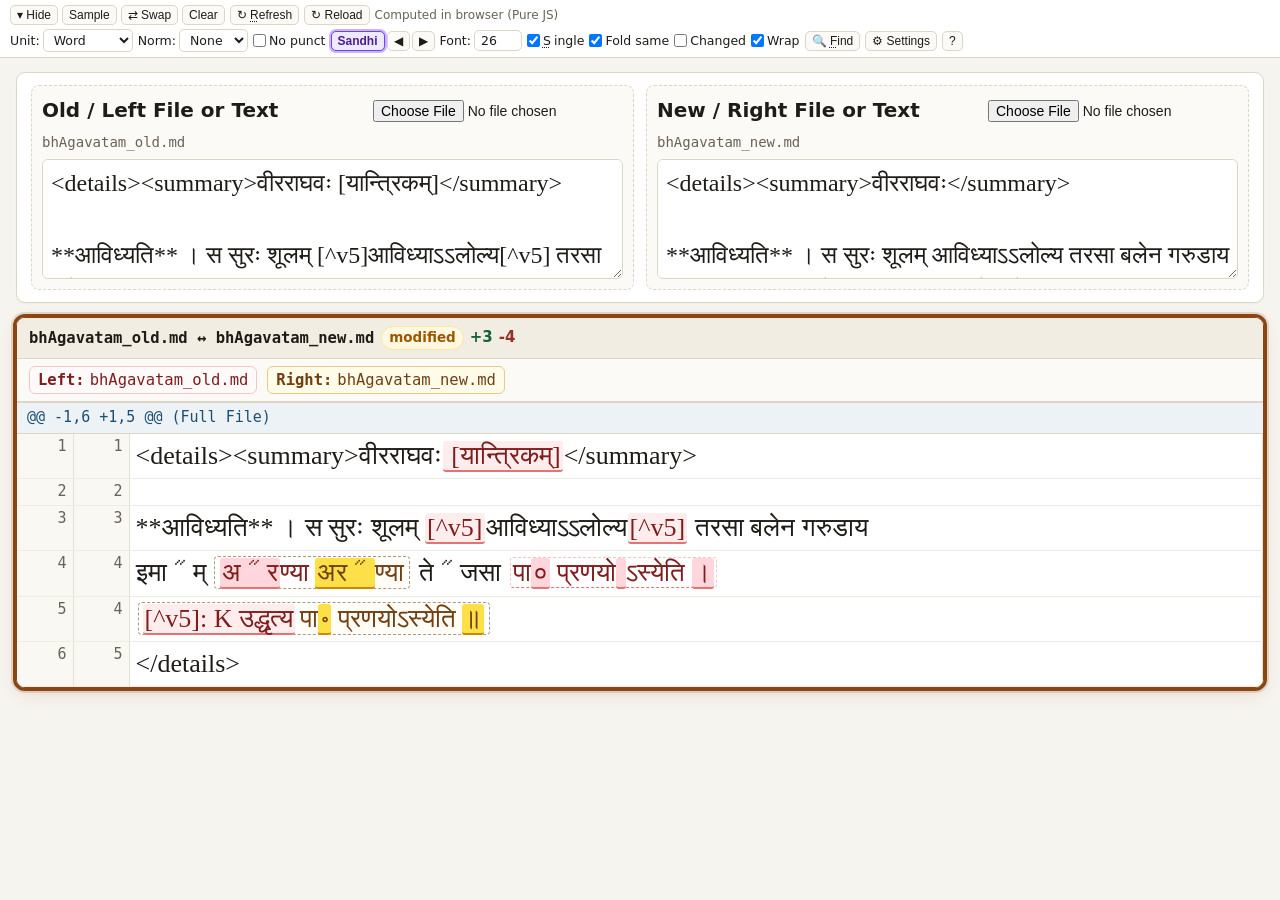
==== docs/local_diff/index.html @ 06fd4829 "Bold keyboard shortcut keys in help drawer across all three tools" ====
<!DOCTYPE html>
<html lang="en">
<head>
<meta charset="utf-8" />
<meta name="viewport" content="width=device-width, initial-scale=1" />
<title>local-diff-san — Sanskrit Local & Git Diff Viewer</title>
<style>
  :root {
    --bg: #f6f4ef;
    --surface: #ffffff;
    --surface-2: #fbfaf7;
    --border: #ddd6c7;
    --text: #1f1c18;
    --muted: #6a6257;
    --accent: #8b4513;
    --accent-soft: #fdf3e7;
    --green: #156236;
    --green-soft: #eafaf1;
    --ins-row: #fefce8;
    --ins-char: #fef3c7;
    --ins-word-base: #fffdf5;
    --ins-char-sub: #fde047;
    --ins-border: #ca8a04;
    --ins-word-border: #e6cc80;
    --ins-text: #713f12;
    --red: #943126;
    --red-soft: #fdeeee;
    --red-row: #fffafa;
    --red-char: #ffeded;
    --del-word-base: #fffdfd;
    --del-char-sub: #ffd6db;
    --del-border: #e57373;
    --del-word-border: #f3c6c6;
    --del-text: #7f1d1d;
    --sandhi-char: #ede9fe;
    --sandhi-word-base: #f5f3ff;
    --sandhi-char-sub: #ddd6fe;
    --sandhi-border: #7c3aed;
    --sandhi-word-border: #c4b5fd;
    --sandhi-text: #4c1d95;
    --amber: #9c5700;
    --amber-soft: #fff8e1;
    --blue: #1b4f72;
    --blue-soft: #ebf5fb;
    --dev: "Adishila SanVedic", "Tiro Devanagari Sanskrit", "Noto Sans Devanagari", "Annapurna SIL", serif;
    --dev-font-size: 26px;
  }
  * { box-sizing: border-box; }
  body {
    margin: 0;
    background: var(--bg);
    color: var(--text);
    font-family: system-ui, -apple-system, "Segoe UI", Roboto, sans-serif;
    font-size: 20px;
    line-height: 1.45;
    display: flex;
    flex-direction: column;
    height: 100vh;
    overflow: hidden;
  }
  header {
    background: var(--surface);
    border-bottom: 1px solid var(--border);
    padding: 5px 10px;
    display: flex;
    flex-direction: column;
    gap: 4px;
    flex-shrink: 0;
    font-size: 13px;
    line-height: 1.25;
  }
  .row { display: flex; align-items: center; gap: 8px; flex-wrap: wrap; }
  header .row { gap: 5px; }
  header label {
    display: inline-flex;
    align-items: center;
    gap: 3px;
    font-size: 12.5px;
    white-space: nowrap;
  }
  header input[type="checkbox"] { margin: 0; }
  input[type="text"], input[type="number"], select, textarea {
    padding: 5px 8px;
    border: 1px solid var(--border);
    border-radius: 6px;
    background: #fff;
    color: var(--text);
    font-size: 18px;
    font-family: inherit;
  }
  header input[type="text"], header input[type="number"], header select {
    padding: 2px 6px;
    font-size: 12.5px;
    border-radius: 5px;
  }
  button {
    padding: 6px 12px;
    border: 1px solid var(--border);
    border-radius: 6px;
    background: var(--surface-2);
    color: var(--text);
    cursor: pointer;
    font-size: 17px;
    font-weight: 500;
  }
  button:hover:not(:disabled) { background: #efeae0; }
  button:disabled { opacity: 0.55; cursor: not-allowed; }
  button.primary { background: var(--accent); color: #fff; border-color: var(--accent); }
  button.primary:hover:not(:disabled) { background: #70360d; }
  button.green { background: var(--green); color: #fff; border-color: var(--green); }
  button.green:hover:not(:disabled) { background: #104b29; }
  button.danger { background: var(--red); color: #fff; border-color: var(--red); }
  button.danger:hover:not(:disabled) { background: #74251c; }
  button.small { padding: 4px 9px; font-size: 15.5px; }
  button.active { box-shadow: 0 0 0 2px var(--accent); background: var(--accent-soft); }
  header button {
    padding: 3px 7px;
    font-size: 12.5px;
    border-radius: 5px;
    white-space: nowrap;
  }
  header button.small { padding: 2px 6px; font-size: 12px; }

  .pill {
    display: inline-flex;
    align-items: center;
    gap: 4px;
    padding: 2px 9px;
    border-radius: 999px;
    font-size: 15px;
    font-weight: 600;
    border: 1px solid var(--border);
    background: var(--surface-2);
    color: var(--text);
  }
  header .pill, header button.filter-pill, header .checked-until-pill {
    padding: 2px 7px;
    font-size: 12px;
    white-space: nowrap;
  }
  header .kbd-hint { font-size: 10px; padding: 0 3px; }
  header #statusText {
    font-size: 12px !important;
    flex: 1 1 40px;
    min-width: 0;
    overflow: hidden;
    text-overflow: ellipsis;
    white-space: nowrap;
  }
  header #statusText:empty { display: none; }
  .pill-green { background: var(--green-soft); color: var(--green); border-color: #a9dfbf; }
  .pill-red { background: var(--red-soft); color: var(--red); border-color: #f5b7b1; }
  .pill-amber { background: var(--amber-soft); color: var(--amber); border-color: #f9e79f; }
  .pill-blue { background: var(--blue-soft); color: var(--blue); border-color: #aed6f1; }
  .kbd-hint {
    font-size: 13px;
    font-family: monospace;
    color: var(--muted);
    background: rgba(0,0,0,0.05);
    padding: 1px 4px;
    border-radius: 3px;
  }

  .workspace {
    display: grid;
    grid-template-columns: 375px minmax(0, 1fr);
    flex: 1;
    min-height: 0;
  }
  aside.sidebar {
    background: var(--surface);
    border-right: 1px solid var(--border);
    display: flex;
    flex-direction: column;
    min-height: 0;
    overflow: hidden;
  }
  .sidebar-section {
    display: flex;
    flex-direction: column;
    min-height: 0;
    padding: 10px;
    gap: 6px;
  }
  .scroll-list {
    overflow-y: auto;
    display: flex;
    flex-direction: column;
    gap: 5px;
    min-height: 0;
    flex: 1;
  }
  .pane-title {
    font-size: 16px;
    font-weight: 700;
    text-transform: uppercase;
    letter-spacing: 0.04em;
    color: var(--muted);
    display: flex;
    justify-content: space-between;
    align-items: center;
  }
  .pr-item, .file-item {
    padding: 7px 9px;
    border-radius: 7px;
    border: 1px solid var(--border);
    background: var(--surface-2);
    cursor: pointer;
    display: flex;
    flex-direction: column;
    gap: 3px;
  }
  .pr-item:hover, .file-item:hover { background: #f2ede2; }
  .pr-item.active, .file-item.active {
    background: var(--accent-soft);
    border-color: var(--accent);
    box-shadow: inset 4px 0 0 var(--accent);
  }
  .file-tree-dir {
    display: flex;
    flex-direction: column;
    gap: 3px;
  }
  .file-tree-dir > summary {
    list-style: none;
    cursor: pointer;
    display: flex;
    align-items: baseline;
    gap: 5px;
    padding: 3px 6px;
    border-radius: 6px;
    font-family: ui-monospace, SFMono-Regular, Menlo, Consolas, monospace;
    font-size: 13.5px;
    font-weight: 700;
    color: var(--muted);
    background: var(--surface-2);
    border: 1px solid #ebe4d5;
    word-break: break-all;
    user-select: none;
  }
  .file-tree-dir.file-tree-root > summary {
    color: var(--blue);
    background: #f3f7fb;
    border-color: #d6e4f2;
  }
  .file-tree-dir > summary:hover { background: #efeae0; }
  .file-tree-dir > summary::-webkit-details-marker { display: none; }
  .file-tree-caret {
    display: inline-block;
    font-size: 11px;
    flex-shrink: 0;
    transition: transform 0.12s ease;
  }
  .file-tree-dir[open] > summary > .file-tree-caret { transform: rotate(90deg); }
  .file-tree-count {
    margin-left: auto;
    font-size: 11.5px;
    font-weight: 600;
    color: var(--muted);
    flex-shrink: 0;
  }
  .file-tree-children {
    margin-left: 7px;
    padding-left: 7px;
    border-left: 1.5px solid #e2dac9;
    display: flex;
    flex-direction: column;
    gap: 4px;
    margin-top: 3px;
  }
  u.sc-key {
    text-decoration: underline dotted currentColor;
    text-decoration-thickness: 1.2px;
    text-underline-offset: 2px;
  }
  body.mod-alt-down u.sc-key.sc-alt,
  body.mod-ctrl-down u.sc-key.sc-ctrl {
    text-decoration: underline solid currentColor;
    text-decoration-thickness: 2.5px;
    background: rgba(139, 69, 19, 0.16);
    border-radius: 2px;
    font-weight: 800;
    padding: 0 1px;
  }
  button.primary u.sc-key,
  button.green u.sc-key,
  button.danger u.sc-key {
    text-decoration-color: rgba(255, 255, 255, 0.85);
  }
  body.mod-alt-down button.primary u.sc-key.sc-alt,
  body.mod-alt-down button.green u.sc-key.sc-alt,
  body.mod-alt-down button.danger u.sc-key.sc-alt,
  body.mod-ctrl-down button.primary u.sc-key.sc-ctrl,
  body.mod-ctrl-down button.green u.sc-key.sc-ctrl,
  body.mod-ctrl-down button.danger u.sc-key.sc-ctrl {
    background: rgba(255, 255, 255, 0.28);
    text-decoration-color: #ffffff;
  }
  body.mod-alt-down:not(.mod-ctrl-down) u.sc-key.sc-ctrl:not(.sc-alt),
  body.mod-ctrl-down:not(.mod-alt-down) u.sc-key.sc-alt:not(.sc-ctrl) {
    text-decoration: none;
  }
  .pr-item-meta, .file-item-meta {
    font-size: 15px;
    color: var(--muted);
    display: flex;
    gap: 6px;
    flex-wrap: wrap;
    align-items: center;
  }
  .mono { font-family: ui-monospace, SFMono-Regular, Menlo, Consolas, monospace; }

  main {
    min-width: 0;
    overflow-y: auto;
    padding: 14px 16px;
    display: flex;
    flex-direction: column;
    gap: 14px;
  }
  .card {
    background: var(--surface);
    border: 1px solid var(--border);
    border-radius: 9px;
    padding: 12px 14px;
    box-shadow: 0 1px 2px rgba(0,0,0,0.03);
    display: flex;
    flex-direction: column;
    gap: 10px;
  }
  .error-banner {
    background: var(--red-soft);
    border: 1px solid #f5b7b1;
    color: var(--red);
    border-radius: 7px;
    padding: 8px 12px;
    font-size: 17px;
    display: none;
  }

  .file-card {
    background: var(--surface);
    border: 1px solid var(--border);
    border-radius: 9px;
    overflow: hidden;
    transition: box-shadow 0.12s ease, border-color 0.12s ease;
  }
  .file-card.focused {
    border-color: var(--accent);
    outline: 3px solid var(--accent);
    box-shadow: 0 0 0 5px rgba(139, 69, 19, 0.16), 0 6px 18px rgba(139, 69, 19, 0.14);
  }
  .active-badge {
    display: none;
    align-items: center;
    padding: 1px 8px;
    border-radius: 999px;
    background: var(--accent);
    color: #fff;
    font-family: system-ui, sans-serif;
    font-size: 13px;
    font-weight: 700;
    letter-spacing: 0.04em;
    text-transform: uppercase;
  }
  .file-card.focused .active-badge { display: inline-flex; }
  .file-card-header {
    background: #f2ede2;
    padding: 8px 12px;
    border-bottom: 1px solid var(--border);
    display: flex;
    justify-content: space-between;
    align-items: center;
    gap: 10px;
    flex-wrap: wrap;
  }
  .file-card.collapsed .file-card-body { display: none; }

  .hunk-bar {
    background: #edf2f7;
    color: var(--blue);
    font-family: ui-monospace, SFMono-Regular, Menlo, Consolas, monospace;
    font-size: 15px;
    padding: 4px 10px;
    border-top: 1px solid var(--border);
    border-bottom: 1px solid var(--border);
  }

  table.diff-table {
    width: 100%;
    border-collapse: collapse;
    table-layout: fixed;
  }
  table.diff-table col.col-num { width: 58px; }
  table.diff-table col.col-code { width: calc(50% - 58px); }

  table.diff-table td {
    vertical-align: top;
    border-bottom: 1px solid #f0ebe0;
    padding: 2px 6px;
  }
  td.ln {
    font-family: ui-monospace, SFMono-Regular, Menlo, Consolas, monospace;
    font-size: 15px;
    color: var(--muted);
    text-align: right;
    user-select: none;
    background: #faf8f3;
    border-right: 1px solid #e7e1d3;
  }
  td.ln.clickable { cursor: pointer; }
  td.ln.clickable:hover { background: var(--accent-soft); color: var(--accent); font-weight: 700; }
  td.code-cell {
    font-family: var(--dev);
    font-size: var(--dev-font-size);
    line-height: 1.55;
    border-right: 1px solid #e7e1d3;
    overflow-wrap: anywhere;
  }
  .wrap-on td.code-cell { white-space: pre-wrap; }
  .wrap-off td.code-cell { white-space: pre; overflow-x: auto; }
  td.act-cell {
    text-align: center;
    background: #faf8f3;
    padding: 2px;
  }

  tr.diff-row-context td.code-cell { background: #ffffff; }
  tr.diff-row-modify td.lhs-cell { background: var(--red-row); }
  tr.diff-row-modify td.rhs-cell { background: var(--ins-row); }
  tr.diff-row-del td.lhs-cell { background: var(--red-row); color: var(--del-text); }
  tr.diff-row-add td.rhs-cell { background: var(--ins-row); color: var(--ins-text); }
  td.diff-empty {
    background: repeating-linear-gradient(
      -45deg,
      #f6f4ef,
      #f6f4ef 6px,
      #efece4 6px,
      #efece4 12px
    );
  }

  .ch-del {
    background: var(--red-char);
    color: var(--del-text);
    border-bottom: 2px solid var(--del-border);
    border-radius: 3px;
    padding: 0 2px;
    margin: 0 1px;
  }
  .ch-ins {
    background: var(--ins-char);
    color: var(--ins-text);
    border-bottom: 2px solid var(--ins-border);
    border-radius: 3px;
    padding: 0 2px;
    margin: 0 1px;
  }
  .ch-del.ch-has-sub {
    background: var(--del-word-base);
    border: 1px dashed var(--del-word-border);
    border-bottom: 1.5px dashed var(--del-border);
    margin: 0 3px;
  }
  .ch-ins.ch-has-sub {
    background: var(--ins-word-base);
    border: 1px dashed var(--ins-word-border);
    border-bottom: 1.5px dashed var(--ins-border);
    margin: 0 3px;
  }
  .ch-del .ch-sub {
    background: var(--del-char-sub);
    color: var(--del-text);
    border-bottom: 2.5px solid var(--del-border);
    border-radius: 3px;
    padding: 0 2px;
  }
  .ch-ins .ch-sub {
    background: var(--ins-char-sub);
    color: var(--ins-text);
    border-bottom: 2.5px solid var(--ins-border);
    border-radius: 3px;
    padding: 0 2px;
  }
  .ch-del.ch-sandhi,
  .ch-ins.ch-sandhi,
  .ch-sandhi {
    background: var(--sandhi-char);
    color: var(--sandhi-text);
    border-bottom: 2px solid var(--sandhi-border);
    border-radius: 3px;
    padding: 0 3px;
    margin: 0 1px;
  }
  .ch-del.ch-has-sub.ch-sandhi,
  .ch-ins.ch-has-sub.ch-sandhi,
  .ch-sandhi.ch-has-sub {
    background: var(--sandhi-word-base);
    color: var(--sandhi-text);
    border: 1px dashed var(--sandhi-word-border);
    border-bottom: 1.5px dashed var(--sandhi-border);
    margin: 0 3px;
  }
  .ch-sandhi .ch-sub {
    background: var(--sandhi-char-sub);
    color: var(--sandhi-text);
    border-bottom: 2.5px solid var(--sandhi-border);
    border-radius: 3px;
    padding: 0 2px;
  }
  .ch-pair {
    display: inline;
    border: 1.5px dashed #a89982;
    border-radius: 4px;
    padding: 1px 3px;
    margin: 0 2px;
    background: rgba(255, 255, 255, 0.45);
  }
  .ch-pair.ch-sandhi {
    background: var(--sandhi-word-base);
    border-color: var(--sandhi-border);
  }
  .ch-pair .ch-del.ch-has-sub,
  .ch-pair .ch-ins.ch-has-sub,
  .ch-pair .ch-sandhi.ch-has-sub {
    border: none;
    margin: 0 1px;
    padding: 0 1px;
  }
  .ch-pair > .ch-del + .ch-ins,
  .ch-pair > .ch-del + .nl-badge,
  .ch-pair > .nl-badge + .ch-ins {
    margin-left: 3px;
  }
  tr.diff-row-selected > td {
    box-shadow: inset 0 2px 0 var(--accent), inset 0 -2px 0 var(--accent);
  }
  tr.diff-row-selected > td.ln {
    background: #f6e7cf;
    color: var(--accent);
    font-weight: 700;
  }
  .nl-badge {
    display: inline-block;
    font-family: ui-monospace, monospace;
    font-size: 14px;
    font-weight: 700;
    border-radius: 3px;
    padding: 0 3px;
    margin: 0 2px;
    vertical-align: middle;
  }
  .nl-del { background: var(--red-char); color: var(--del-text); }
  .nl-ins { background: var(--ins-char); color: var(--ins-text); }
  table.diff-table-single col.col-num { width: 56px; }
  table.diff-table-single col.col-single-code { width: calc(100% - 112px); }
  tr.single-row-modify td.single-code-cell { background: #ffffff; border-right: 1px solid #e7e1d3; }
  tr.single-row-del td.single-code-cell { background: var(--red-row); color: var(--del-text); border-right: 1px solid #e7e1d3; }
  tr.single-row-add td.single-code-cell { background: var(--ins-row); color: var(--ins-text); border-right: 1px solid #e7e1d3; }
  tr.single-row-context td.single-code-cell { background: #ffffff; border-right: 1px solid #e7e1d3; }
  .ch-inv {
    display: inline-block;
    font-family: ui-monospace, monospace;
    font-size: 13px;
    font-weight: 700;
    background: var(--amber-soft);
    color: var(--amber);
    border: 1px solid #d97706;
    border-radius: 3px;
    padding: 0 3px;
    vertical-align: middle;
  }
  tr.diff-gap-row { cursor: pointer; }
  tr.diff-gap-row td {
    background: #f2ede2;
    border-top: 1px dashed var(--border);
    border-bottom: 1px dashed var(--border);
    padding: 5px 10px;
    color: var(--muted);
    font-size: 15px;
    transition: background 0.12s, color 0.12s;
  }
  tr.diff-gap-row:hover td {
    background: var(--accent-soft);
    color: var(--accent);
  }
  .diff-gap-bar {
    display: flex;
    align-items: center;
    justify-content: space-between;
    gap: 10px;
    flex-wrap: wrap;
    user-select: none;
  }

  .settings-drawer {
    position: fixed;
    top: 78px;
    right: 18px;
    width: 500px;
    max-width: calc(100vw - 28px);
    max-height: calc(100vh - 96px);
    overflow-y: auto;
    background: var(--surface);
    border: 1px solid var(--border);
    border-top: 4px solid var(--accent);
    border-radius: 10px;
    box-shadow: 0 14px 36px rgba(31, 28, 24, 0.22);
    padding: 14px 16px;
    z-index: 1200;
    display: none;
    flex-direction: column;
    gap: 12px;
  }
  .settings-drawer.help-drawer {
    width: 700px;
  }
  #shortcutFooter { line-height: 1.65; }
  #shortcutFooter strong { color: var(--fg); font-weight: 700; }
  .settings-drawer.token-drawer {
    left: 18px;
    right: auto;
    width: auto;
    flex-direction: row;
    flex-wrap: wrap;
    align-items: center;
    gap: 8px;
    padding: 10px 12px;
  }
  .file-header-main {
    display: flex;
    align-items: center;
    gap: 7px;
    flex: 1 1 260px;
    min-width: 0;
    flex-wrap: nowrap;
  }
  .file-title-link, .file-title-text {
    font-weight: 700;
    font-size: 15.5px;
    min-width: 0;
    flex: 0 1 auto;
    overflow: hidden;
    text-overflow: ellipsis;
    white-space: nowrap;
  }
  .file-title-link {
    color: var(--blue);
    text-decoration: none;
  }
  .file-title-link:hover { text-decoration: underline; }
  .file-header-badges {
    display: inline-flex;
    align-items: center;
    gap: 6px;
    flex-shrink: 0;
    white-space: nowrap;
  }
  .file-idea-link {
    font-size: 15px;
    font-weight: 600;
    color: var(--muted);
    text-decoration: none;
    padding: 1px 6px;
    border: 1px solid var(--border);
    border-radius: 5px;
    background: var(--surface-2);
  }
  .file-idea-link:hover {
    color: var(--accent);
    border-color: var(--accent);
    background: var(--accent-soft);
  }
  .chip-path-link {
    color: inherit;
    text-decoration: none;
  }
  .chip-path-link:hover { text-decoration: underline; }
  .settings-preview {
    border: 1px solid var(--border);
    border-radius: 7px;
    overflow: hidden;
    background: #fff;
  }
  .settings-preview-line {
    padding: 6px 10px;
    font-family: var(--dev);
    font-size: calc(var(--dev-font-size) - 2px);
    line-height: 1.5;
  }
  .settings-preview-line.del-sample { background: var(--red-row); color: var(--del-text); border-bottom: 1px solid #f0ebe0; }
  .settings-preview-line.ins-sample { background: var(--ins-row); color: var(--ins-text); border-bottom: 1px solid #f0ebe0; }
  .settings-preview-line.sandhi-sample { background: #ffffff; color: var(--text); }
  .settings-group {
    border: 1px solid var(--border);
    border-radius: 8px;
    background: var(--surface-2);
    padding: 9px 11px;
    display: flex;
    flex-direction: column;
    gap: 7px;
  }
  .settings-group-title {
    font-size: 15px;
    font-weight: 700;
    text-transform: uppercase;
    letter-spacing: 0.04em;
    color: var(--muted);
  }
  .color-picker-row {
    display: flex;
    align-items: center;
    justify-content: space-between;
    gap: 8px;
    font-size: 16px;
  }
  .color-picker-ctrl {
    display: inline-flex;
    align-items: center;
    gap: 8px;
  }
  .color-picker-ctrl input[type="color"] {
    width: 44px;
    height: 30px;
    padding: 1px;
    border: 1px solid var(--border);
    border-radius: 5px;
    background: #fff;
    cursor: pointer;
  }
  .color-hex {
    font-size: 14px;
    color: var(--muted);
    min-width: 70px;
  }
  .about-footer {
    margin-top: 6px;
    padding: 10px 14px;
    border-top: 1px solid var(--border);
    background: var(--surface);
    border-radius: 8px;
    color: var(--muted);
    font-size: 15px;
    line-height: 1.5;
    display: flex;
    flex-direction: column;
    gap: 5px;
  }
  .about-footer a { color: var(--blue); text-decoration: none; font-weight: 500; }
  .about-footer a:hover { text-decoration: underline; }
  .about-footer code {
    font-family: ui-monospace, SFMono-Regular, Menlo, Consolas, monospace;
    font-size: 13.5px;
    background: var(--surface-2);
    border: 1px solid var(--border);
    border-radius: 4px;
    padding: 1px 6px;
    color: var(--text);
  }
  #sandhiHighlightBtn.active {
    background: var(--sandhi-char);
    color: var(--sandhi-text);
    border-color: var(--sandhi-border);
    box-shadow: 0 0 0 2px var(--sandhi-word-border);
    font-weight: 700;
  }
  .diff-ctx-menu {
    position: fixed;
    z-index: 1500;
    min-width: 240px;
    background: var(--surface);
    border: 1px solid var(--border);
    border-top: 3px solid var(--accent);
    border-radius: 8px;
    box-shadow: 0 10px 28px rgba(31, 28, 24, 0.24);
    padding: 5px;
    display: none;
    flex-direction: column;
    gap: 3px;
  }
  .diff-ctx-item {
    width: 100%;
    text-align: left;
    background: transparent;
    border: none;
    border-radius: 6px;
    padding: 7px 11px;
    font-size: 16px;
    font-weight: 500;
    color: var(--text);
    cursor: pointer;
  }
  .diff-ctx-item:hover { background: var(--accent-soft); color: var(--accent); }
  .diff-find-bar {
    position: fixed;
    top: 14px;
    right: 18px;
    z-index: 1400;
    background: var(--surface);
    border: 1px solid var(--border);
    border-top: 3px solid var(--accent);
    border-radius: 9px;
    box-shadow: 0 10px 30px rgba(31, 28, 24, 0.24);
    padding: 7px 10px;
    display: none;
    align-items: center;
    gap: 6px;
    flex-wrap: wrap;
    max-width: calc(100vw - 32px);
  }
  .diff-find-bar input {
    width: 240px;
    font-family: var(--dev);
    font-size: 20px;
    padding: 3px 8px;
  }
  .diff-find-count {
    font-size: 15px;
    color: var(--muted);
    min-width: 58px;
    text-align: center;
  }
  tr.diff-row-find-cur > td {
    outline: 2px solid #f59e0b;
    outline-offset: -2px;
  }
  ::highlight(diff-find) {
    background-color: #fde047;
    color: #1f1c18;
  }
  ::highlight(diff-find-current) {
    background-color: #fb923c;
    color: #1f1c18;
  }
  .diff-focus-cur {
    outline: 2.5px solid #2563eb;
    outline-offset: 2px;
    box-shadow: 0 0 0 4px rgba(37, 99, 235, 0.22);
    border-radius: 4px;
    position: relative;
    z-index: 2;
  }
  .diff-focus-cur:empty {
    display: inline-block;
    min-width: 10px;
    height: 1.1em;
    vertical-align: middle;
  }
  tr.diff-checked-until > td {
    box-shadow: inset 0 2px 0 #15803d, inset 0 -2px 0 #15803d;
    background-color: rgba(22, 163, 74, 0.08);
  }
  tr.diff-checked-until > td:first-child {
    box-shadow: inset 3px 0 0 #15803d, inset 0 2px 0 #15803d, inset 0 -2px 0 #15803d;
  }
  tr.diff-checked-until > td:last-child {
    box-shadow: inset -3px 0 0 #15803d, inset 0 2px 0 #15803d, inset 0 -2px 0 #15803d;
  }
  tr.diff-checked-until > td.ln {
    background: #dcfce7;
    color: #14532d;
    font-weight: 700;
  }
  .diff-checked-token {
    outline: 2.5px solid #15803d;
    outline-offset: 2px;
    box-shadow: 0 0 0 4px rgba(21, 128, 61, 0.22);
    border-radius: 4px;
  }
  .diff-checked-token.diff-focus-cur {
    outline: 2.5px solid #2563eb;
    box-shadow: 0 0 0 3px #15803d, 0 0 0 6px rgba(37, 99, 235, 0.22);
  }
  .checked-until-pill {
    display: none;
    align-items: center;
    gap: 5px;
    padding: 2px 8px;
    border-radius: 999px;
    font-size: 14.5px;
    font-weight: 600;
    background: #dcfce7;
    color: #14532d;
    border: 1.5px solid #15803d;
  }
  .checked-until-jump-btn, .checked-until-clear-btn {
    border: none;
    background: transparent;
    color: inherit;
    padding: 0 3px;
    font-size: inherit;
    font-weight: inherit;
    cursor: pointer;
    line-height: 1.2;
  }
  .checked-until-jump-btn:hover, .checked-until-clear-btn:hover {
    background: rgba(21, 128, 61, 0.14);
    border-radius: 4px;
  }
  td.code-cell .ch-pair,
  td.code-cell .ch-del,
  td.code-cell .ch-ins,
  td.code-cell .nl-del,
  td.code-cell .nl-ins {
    cursor: pointer;
  }
  .diff-box-copied {
    box-shadow: 0 0 0 2px #16a34a !important;
    background: #dcfce7 !important;
    transition: box-shadow 0.15s ease, background 0.15s ease;
  }

  .sidebar-local-files {
    flex: 1;
  }
  .label-pair {
    display: flex;
    gap: 10px;
    flex-wrap: wrap;
    font-size: 15.5px;
    color: var(--muted);
  }
  .label-chip {
    display: inline-flex;
    align-items: center;
    gap: 5px;
    padding: 2px 8px;
    border-radius: 6px;
    border: 1px solid var(--border);
    background: var(--surface);
  }
  .label-chip.left { background: var(--red-row); color: var(--del-text); border-color: var(--del-word-border); }
  .label-chip.right { background: var(--ins-row); color: var(--ins-text); border-color: var(--ins-word-border); }
  .static-inputs-grid {
    display: grid;
    grid-template-columns: minmax(0, 1fr) minmax(0, 1fr);
    gap: 12px;
  }
  @media (max-width: 900px) {
    .static-inputs-grid { grid-template-columns: 1fr; }
  }
  .static-input-card {
    background: var(--surface-2);
    border: 1.5px dashed var(--border);
    border-radius: 8px;
    padding: 10px;
    display: flex;
    flex-direction: column;
    gap: 7px;
  }
  .static-input-card.dragover {
    border-color: var(--accent);
    background: var(--accent-soft);
  }
  .static-textarea {
    width: 100%;
    min-height: 120px;
    resize: vertical;
    font-family: var(--dev);
    font-size: calc(var(--dev-font-size) - 2px);
    line-height: 1.5;
  }
  .workspace.static-no-sidebar {
    grid-template-columns: minmax(0, 1fr);
  }
  table.local-single col.col-num { width: 56px; }
  table.local-single col.col-single-code { width: calc(100% - 112px); }
  table.local-two col.col-num { width: 58px; }
  table.local-two col.col-code { width: calc(50% - 58px); }
</style>
</head>
<body>
<header>
  <div class="row">
    <span id="modeSelectWrap">
      <select id="compareModeSelect" title="Comparison mode" onchange="onCompareModeSwitch()">
        <option value="git">Git vs Rev</option>
        <option value="pair">2 Files</option>
        <option value="texts">Paste / Upload</option>
      </select>
    </span>
    <span id="gitInputsRow" class="row" style="gap:4px;">
      <label>Path: <input id="gitPathInput" type="text" placeholder="file or directory..." style="width:200px;" onkeydown="if(event.key==='Enter') submitCompareSpec()" /></label>
      <label>Rev: <input id="revInput" type="text" value="HEAD" style="width:72px;" onkeydown="if(event.key==='Enter') submitCompareSpec()" /></label>
    </span>
    <span id="pairInputsRow" class="row" style="gap:4px; display:none;">
      <label>Left: <input id="leftPathInput" type="text" placeholder="left file..." style="width:175px;" onkeydown="if(event.key==='Enter') submitCompareSpec()" /></label>
      <label>Right: <input id="rightPathInput" type="text" placeholder="right file..." style="width:175px;" onkeydown="if(event.key==='Enter') submitCompareSpec()" /></label>
    </span>
    <span id="staticActionsRow" class="row" style="gap:4px; display:none;">
      <button id="toggleStaticInputsBtn" class="small" type="button" onclick="toggleStaticInputs()">▾ Hide</button>
      <button id="loadSampleBtn" class="small" type="button" onclick="loadSanskritSample()">Sample</button>
      <button id="swapTextsBtn" class="small" type="button" onclick="swapStaticTexts()">⇄ Swap</button>
      <button id="clearTextsBtn" class="small" type="button" onclick="clearStaticTexts()">Clear</button>
    </span>
    <button id="compareBtn" class="primary" type="button" onclick="submitCompareSpec()">Compare</button>
    <button id="refreshBtn" class="small" type="button" title="Reload diff (Ctrl+R)" onclick="refreshDiff()">↻ <u class="sc-key sc-ctrl">R</u>efresh</button>
    <button id="reloadBtn" class="small" type="button" title="Reload UI" onclick="window.location.reload()">↻ Reload</button>
    <span id="checkedUntilPill" class="checked-until-pill" style="display:none;"></span>
    <span id="statusText" style="color:var(--muted);"></span>
  </div>
  <div class="row">
    <label title="Toggle Word / Char (Grapheme \X) diff unit (Alt+W)">Unit:
      <select id="diffModeSelect" onchange="changeDiffOptions()">
        <option value="word" selected>Word</option>
        <option value="grapheme">Char (\X)</option>
        <option value="codepoint">Codept</option>
      </select>
    </label>
    <label title="Apply Unicode normalization before diffing">Norm:
      <select id="normalizeSelect" onchange="changeDiffOptions()">
        <option value="none" selected>None</option>
        <option value="nfc">NFC</option>
        <option value="nfd">NFD</option>
        <option value="nfkc">NFKC</option>
        <option value="nfkd">NFKD</option>
      </select>
    </label>
    <label style="cursor:pointer;" title="Ignore Unicode punctuation differences">
      <input id="ignorePunctChk" type="checkbox" onchange="changeDiffOptions()" /> No punct
    </label>
    <span class="row" style="gap:2px;">
      <button id="sandhiHighlightBtn" class="small" type="button" title="Highlight interword sandhi changes (e.g. अस्ति इति ↔ अस्तीति) with a special color" onclick="onToggleSandhiHighlight()">Sandhi</button>
      <button id="prevSandhiBtn" class="small" type="button" title="Previous sandhi diff (Alt+Shift+↑)" onclick="jumpSandhiDiff(-1)">◀</button>
      <button id="nextSandhiBtn" class="small" type="button" title="Next sandhi diff (Alt+Shift+↓)" onclick="jumpSandhiDiff(1)">▶</button>
    </span>
    <label title="Editor font size in px — matches VS Code (25) / IntelliJ IDEA (28)">Font: <input id="fontPxInput" type="number" min="14" max="42" value="26" style="width:48px;" onchange="applyEditorFont(this.value, 'local_diff_san_font_px')" /></label>
    <label style="cursor:pointer;" title="Single pane inline word flow (Alt+S)">
      <input id="singlePaneChk" type="checkbox" checked onchange="toggleSinglePane(this.checked)" /> <u class="sc-key sc-alt">S</u>ingle
    </label>
    <label style="cursor:pointer;" title="Collapse long runs of unchanged context lines with expandable gaps">
      <input id="collapseContextChk" type="checkbox" checked onchange="renderWorkspace()" /> Fold same
    </label>
    <label style="cursor:pointer;" title="Show changed lines only">
      <input id="changedOnlyChk" type="checkbox" onchange="renderWorkspace()" /> Changed
    </label>
    <label style="cursor:pointer;" title="Wrap long lines">
      <input id="wrapLinesChk" type="checkbox" checked onchange="renderWorkspace()" /> Wrap
    </label>
    <button id="gdSelectionBtn" class="small" type="button" title="Look up currently selected text in GoldenDict" onclick="lookupSelectedGoldenDict()">📖 GD</button>
    <button id="findBtn" class="small" type="button" title="Find text or combining marks like ँ across spans (Ctrl+F)" onclick="openDiffFindBar()">🔍 <u class="sc-key sc-ctrl">F</u>ind</button>
    <button id="settingsBtn" class="small" type="button" title="Customize deleted and added diff highlight colors" onclick="toggleSettingsPane()">⚙ Settings</button>
    <button id="helpBtn" class="small" type="button" title="About &amp; keyboard shortcuts (?)" onclick="toggleHelpPane()">?</button>
  </div>
</header>
<div id="settingsPane" class="settings-drawer" style="display:none;"></div>
<div id="helpPane" class="settings-drawer help-drawer" style="display:none;">
  <div class="row" style="justify-content:space-between;">
    <strong style="font-size:19px;">local-diff-san — Sanskrit Local &amp; Git Diff Viewer</strong>
    <button id="closeHelpBtn" class="small" type="button" onclick="closeHelpPane()">✕ Close</button>
  </div>
  <div id="shortcutFooter" style="color:var(--muted); font-size:15px; padding:4px 0;"><strong>Shortcuts:</strong> <strong>Hold Alt/Ctrl</strong> Highlight button shortcut letters • <strong>Shift+Click</strong> / <strong>↑</strong>/<strong>↓</strong> Select line • <strong>Tab</strong> / <strong>Shift+Tab</strong> Step diffs • <strong>Ctrl+Space</strong> Checked until here • <strong>Click diff box</strong> Copy OLD/NEW • <strong>Right-click</strong> Copy diff • <strong>Ctrl+F</strong> Find (supports ँ) • <strong>Ctrl+G</strong> / <strong>Ctrl+Shift+G</strong> Next/Prev find • <strong>Alt+W</strong> Word/Char diff • <strong>PgUp</strong>/<strong>PgDn</strong> Page &amp; select first line • <strong>Ctrl+PgUp</strong>/<strong>PgDn</strong> Prev/Next file in left pane • <strong>Alt+↑</strong>/<strong>↓</strong> Prev/Next diff line • <strong>Alt+Shift+↑</strong>/<strong>↓</strong> Prev/Next sandhi diff • <strong>Alt+S</strong> Single/2-Pane • <strong>Ctrl+R</strong> Refresh • <strong>j</strong>/<strong>k</strong> Navigate files • <strong>?</strong> About/Shortcuts • <strong>Esc</strong> Close bar/panel</div>
  <footer id="aboutFooter" class="about-footer">
    <div>
      <strong>diff_san</strong> (<a href="https://github.com/sanskrit-coders/diff_san" target="_blank" rel="noopener noreferrer">github.com/sanskrit-coders/diff_san</a>) —
      Sanskrit &amp; Indic <strong>character-level</strong>, <strong>Vedic grapheme (<code>\X</code>)</strong>, and <strong>single-pane inline word-flow</strong> diff viewer with intra-word highlights across reflowed lines, optional 2-pane LHS/RHS mode, Unicode normalization, punctuation-ignore mode, and expandable context lines. Runs locally in pure JS with zero server uploads.
    </div>
    <div>
      Python / CLI packages on PyPI:
      <a href="https://pypi.org/project/local-diff-san/" target="_blank" rel="noopener noreferrer"><code>pip install local-diff-san</code></a> (compare local files or Git <code>HEAD</code> revisions)
      · <a href="https://pypi.org/project/pull-requests-san/" target="_blank" rel="noopener noreferrer"><code>pip install pull_requests_san</code></a> (GitHub PR reviewer)
      · Web apps: <a href="https://sanskrit-coders.github.io/diff_san/" rel="noopener noreferrer">All <code>diff_san</code> tools</a>
      · <a href="https://sanskrit-coders.github.io/diff_san/pull_requests/" rel="noopener noreferrer">GitHub PR Diff Viewer</a>.
    </div>
  </footer>
</div>

<div id="workspaceEl" class="workspace">
  <aside id="sidebarEl" class="sidebar">
    <div class="sidebar-section sidebar-local-files">
      <div class="pane-title">
        <span>Compared Files (<span id="fileCountLabel">0</span>)</span>
        <button class="small" type="button" onclick="refreshDiff()">↻</button>
      </div>
      <div id="fileList" class="scroll-list"></div>
    </div>
  </aside>

  <main id="mainPane">
    <div id="errorBanner" class="error-banner"></div>
    <div id="staticTextInputsPanel" class="card" style="display:none;">
      <div class="static-inputs-grid">
        <div class="static-input-card" ondragover="event.preventDefault(); this.classList.add('dragover')" ondragleave="this.classList.remove('dragover')" ondrop="handleDropFile(event, 'left')">
          <div class="row" style="justify-content:space-between;">
            <strong>Old / Left File or Text</strong>
            <input id="staticLeftFile" type="file" onchange="handlePickFile(this, 'left')" style="max-width:250px; font-size:14px;" />
          </div>
          <div class="mono" id="staticLeftLabel" style="font-size:14px; color:var(--muted);">left.md (paste text or upload / drop a file)</div>
          <textarea id="staticLeftText" class="static-textarea" placeholder="Paste or drop left/old Sanskrit text..." oninput="scheduleStaticDiff()"></textarea>
        </div>
        <div class="static-input-card" ondragover="event.preventDefault(); this.classList.add('dragover')" ondragleave="this.classList.remove('dragover')" ondrop="handleDropFile(event, 'right')">
          <div class="row" style="justify-content:space-between;">
            <strong>New / Right File or Text</strong>
            <input id="staticRightFile" type="file" onchange="handlePickFile(this, 'right')" style="max-width:250px; font-size:14px;" />
          </div>
          <div class="mono" id="staticRightLabel" style="font-size:14px; color:var(--muted);">right.md (paste text or upload / drop a file)</div>
          <textarea id="staticRightText" class="static-textarea" placeholder="Paste or drop right/new Sanskrit text..." oninput="scheduleStaticDiff()"></textarea>
        </div>
      </div>
    </div>
    <div id="diffContainer">
      <div class="card">Loading diff...</div>
    </div>
  </main>
</div>

<script>
(function (globalScope) {
  "use strict";

  const VALID_DIFF_MODES = ["grapheme", "codepoint", "word"];
  const VALID_NORMALIZATIONS = ["none", "nfc", "nfd", "nfkc", "nfkd"];
  const PUNCT_KEY = "\x00punct\x00";
  const VEDIC_MARK_ONLY_RE = /^[\u1cd3\u0951-\u0954\u1cd0-\u1ce8\u1ced\u1cf4\u1cf8\u1cf9\u0300-\u036f]+$/;
  const WORD_TOKEN_RE = /[^\S\n]+|\n|\S+/g;
  const _GRAPHEME_SEGMENTER = (typeof Intl !== "undefined" && Intl.Segmenter)
    ? new Intl.Segmenter("und", { granularity: "grapheme" })
    : null;

  function applyNormalization(text, form = "none") {
    const norm = String(form || "none").trim().toLowerCase();
    if (!VALID_NORMALIZATIONS.includes(norm)) {
      throw new Error(`Unsupported normalization ${JSON.stringify(form)}; expected one of ${VALID_NORMALIZATIONS.join(", ")}`);
    }
    if (!text || norm === "none") return text || "";
    return String(text).normalize(norm.toUpperCase());
  }

  function stripPunctuation(text) {
    if (!text) return text || "";
    return String(text).replace(/\p{P}+/gu, "");
  }

  function tokenizeForDiff(text, mode = "grapheme") {
    if (!text) return [];
    const s = String(text);
    if (mode === "codepoint") return Array.from(s);
    if (mode === "word") return s.match(WORD_TOKEN_RE) || [];
    if (!_GRAPHEME_SEGMENTER) return Array.from(s);
    const out = [];
    for (const seg of _GRAPHEME_SEGMENTER.segment(s)) {
      const t = seg.segment;
      if (out.length && VEDIC_MARK_ONLY_RE.test(t)) {
        out[out.length - 1] += t;
      } else {
        out.push(t);
      }
    }
    return out;
  }

  function _mergeSegments(segs) {
    const merged = [];
    for (const seg of (segs || [])) {
      const txt = seg && seg.text ? String(seg.text) : "";
      if (!txt) continue;
      if (merged.length && merged[merged.length - 1].op === seg.op) {
        merged[merged.length - 1].text += txt;
      } else {
        const copy = { op: seg.op, text: txt };
        if (seg.sub_segments) copy.sub_segments = seg.sub_segments;
        merged.push(copy);
      }
    }
    return merged;
  }

  function _trimCommonEdges(lhsToks, rhsToks) {
    let pref = 0;
    const minLen = Math.min(lhsToks.length, rhsToks.length);
    while (pref < minLen && lhsToks[pref] === rhsToks[pref]) pref += 1;
    let suff = 0;
    while (suff < (minLen - pref) && lhsToks[lhsToks.length - 1 - suff] === rhsToks[rhsToks.length - 1 - suff]) {
      suff += 1;
    }
    return [pref, suff];
  }

  function _lcsMatchesDp(a, aStart, aEnd, b, bStart, bEnd) {
    const m = aEnd - aStart;
    const n = bEnd - bStart;
    const stride = n + 1;
    const dp = new Int32Array((m + 1) * stride);
    for (let i = m - 1; i >= 0; i--) {
      const aVal = a[aStart + i];
      const rowOff = i * stride;
      const nextOff = (i + 1) * stride;
      for (let j = n - 1; j >= 0; j--) {
        if (aVal === b[bStart + j]) {
          dp[rowOff + j] = 1 + dp[nextOff + j + 1];
        } else {
          const down = dp[nextOff + j];
          const right = dp[rowOff + j + 1];
          dp[rowOff + j] = down >= right ? down : right;
        }
      }
    }
    const matches = [];
    let i = 0;
    let j = 0;
    while (i < m && j < n) {
      if (a[aStart + i] === b[bStart + j]) {
        matches.push([aStart + i, bStart + j]);
        i += 1;
        j += 1;
      } else if (dp[(i + 1) * stride + j] >= dp[i * stride + j + 1]) {
        i += 1;
      } else {
        j += 1;
      }
    }
    return matches;
  }

  function _uniqueAnchorMatches(a, aStart, aEnd, b, bStart, bEnd) {
    const aCounts = new Map();
    const aPos = new Map();
    for (let i = aStart; i < aEnd; i++) {
      const k = a[i];
      aCounts.set(k, (aCounts.get(k) || 0) + 1);
      aPos.set(k, i);
    }
    const bCounts = new Map();
    const bPos = new Map();
    for (let j = bStart; j < bEnd; j++) {
      const k = b[j];
      bCounts.set(k, (bCounts.get(k) || 0) + 1);
      bPos.set(k, j);
    }
    const cands = [];
    for (const [k, cnt] of aCounts.entries()) {
      if (cnt === 1 && bCounts.get(k) === 1) {
        cands.push([aPos.get(k), bPos.get(k)]);
      }
    }
    if (!cands.length) return [];
    cands.sort((x, y) => x[0] - y[0]);
    // Longest increasing subsequence on b index
    const tails = [];
    const tailCands = [];
    const prev = new Int32Array(cands.length);
    prev.fill(-1);
    for (let idx = 0; idx < cands.length; idx++) {
      const bIdx = cands[idx][1];
      let lo = 0;
      let hi = tails.length;
      while (lo < hi) {
        const mid = (lo + hi) >> 1;
        if (tails[mid] < bIdx) lo = mid + 1;
        else hi = mid;
      }
      tails[lo] = bIdx;
      tailCands[lo] = idx;
      if (lo > 0) prev[idx] = tailCands[lo - 1];
    }
    const lis = [];
    let cur = tailCands[tailCands.length - 1];
    while (cur !== -1) {
      lis.push(cands[cur]);
      cur = prev[cur];
    }
    lis.reverse();
    return lis;
  }

  function _collectMatchesRange(a, aStart, aEnd, b, bStart, bEnd, out) {
    while (aStart < aEnd && bStart < bEnd && a[aStart] === b[bStart]) {
      out.push([aStart, bStart]);
      aStart += 1;
      bStart += 1;
    }
    const tail = [];
    while (aEnd > aStart && bEnd > bStart && a[aEnd - 1] === b[bEnd - 1]) {
      aEnd -= 1;
      bEnd -= 1;
      tail.push([aEnd, bEnd]);
    }
    const m = aEnd - aStart;
    const n = bEnd - bStart;
    if (m > 0 && n > 0) {
      if (m * n <= 160000) {
        for (const pt of _lcsMatchesDp(a, aStart, aEnd, b, bStart, bEnd)) out.push(pt);
      } else {
        const anchors = _uniqueAnchorMatches(a, aStart, aEnd, b, bStart, bEnd);
        if (anchors.length) {
          let pa = aStart;
          let pb = bStart;
          for (const [ai, bi] of anchors) {
            _collectMatchesRange(a, pa, ai, b, pb, bi, out);
            out.push([ai, bi]);
            pa = ai + 1;
            pb = bi + 1;
          }
          _collectMatchesRange(a, pa, aEnd, b, pb, bEnd, out);
        } else {
          // Greedy hash fallback on very large unanchored slices
          const bMap = new Map();
          for (let j = bStart; j < bEnd; j++) {
            const k = b[j];
            if (!bMap.has(k)) bMap.set(k, []);
            bMap.get(k).push(j);
          }
          let curB = bStart;
          for (let i = aStart; i < aEnd; i++) {
            const lst = bMap.get(a[i]);
            if (!lst) continue;
            for (const j of lst) {
              if (j >= curB) {
                out.push([i, j]);
                curB = j + 1;
                break;
              }
            }
          }
        }
      }
    }
    for (let k = tail.length - 1; k >= 0; k--) out.push(tail[k]);
  }

  function sequenceOpcodes(a, b) {
    const matches = [];
    _collectMatchesRange(a, 0, a.length, b, 0, b.length, matches);
    matches.push([a.length, b.length]);
    const opcodes = [];
    let i = 0;
    let j = 0;
    for (const [ai, bi] of matches) {
      let tag = "";
      if (i < ai && j < bi) tag = "replace";
      else if (i < ai) tag = "delete";
      else if (j < bi) tag = "insert";
      if (tag) opcodes.push([tag, i, ai, j, bi]);
      i = ai;
      j = bi;
      if (ai < a.length) {
        let endA = ai;
        let endB = bi;
        // coalescing occurs cleanly per match, merge adjacent equal below
        opcodes.push(["equal", ai, ai + 1, bi, bi + 1]);
        i = ai + 1;
        j = bi + 1;
      }
    }
    const merged = [];
    for (const op of opcodes) {
      if (merged.length && merged[merged.length - 1][0] === "equal" && op[0] === "equal" &&
          merged[merged.length - 1][2] === op[1] && merged[merged.length - 1][4] === op[3]) {
        merged[merged.length - 1][2] = op[2];
        merged[merged.length - 1][4] = op[4];
      } else {
        merged.push(op);
      }
    }
    return merged;
  }

  function _tokCompareKey(tok) {
    if (!tok || tok.trim() === "") return tok;
    const cleaned = stripPunctuation(tok);
    return cleaned || PUNCT_KEY;
  }

  function _lineSimilarity(a, b) {
    const sA = String(a || "");
    const sB = String(b || "");
    if (!sA.trim() && !sB.trim()) return sA === sB ? 0.08 : 0.04;
    if (!sA.trim() || !sB.trim()) return 0.0;
    if (sA === sB) return 1.0;
    const ca = Array.from(sA.slice(0, 800));
    const cb = Array.from(sB.slice(0, 800));
    const total = ca.length + cb.length;
    if (!total) return 1.0;
    const ops = sequenceOpcodes(ca, cb);
    let matches = 0;
    for (const [tag, i1, i2] of ops) {
      if (tag === "equal") matches += (i2 - i1);
    }
    return (2.0 * matches) / total;
  }

  function _diffRawTokens(lhs, rhs, mode = "grapheme", ignorePunct = false) {
    const lhsToks = tokenizeForDiff(lhs, mode);
    const rhsToks = tokenizeForDiff(rhs, mode);
    const lhsKeys = ignorePunct ? lhsToks.map(_tokCompareKey) : lhsToks;
    const rhsKeys = ignorePunct ? rhsToks.map(_tokCompareKey) : rhsToks;
    const [pref, suff] = _trimCommonEdges(lhsKeys, rhsKeys);
    const lhsEnd = lhsToks.length - suff;
    const rhsEnd = rhsToks.length - suff;
    const lhsMid = lhsToks.slice(pref, lhsEnd);
    const rhsMid = rhsToks.slice(pref, rhsEnd);
    const lhsMidK = lhsKeys.slice(pref, lhsEnd);
    const rhsMidK = rhsKeys.slice(pref, rhsEnd);

    const chunks = [];
    if (pref) {
      chunks.push(["equal", lhsToks.slice(0, pref).join(""), rhsToks.slice(0, pref).join("")]);
    }
    if (lhsMid.length * rhsMid.length > 4000000) {
      chunks.push(["replace", lhsMid.join(""), rhsMid.join("")]);
    } else if (lhsMid.length || rhsMid.length) {
      for (const [tag, i1, i2, j1, j2] of sequenceOpcodes(lhsMidK, rhsMidK)) {
        const lPart = lhsMid.slice(i1, i2).join("");
        const rPart = rhsMid.slice(j1, j2).join("");
        if (tag === "equal") chunks.push(["equal", lPart, rPart]);
        else if (tag === "delete") chunks.push(["delete", lPart, ""]);
        else if (tag === "insert") chunks.push(["insert", "", rPart]);
        else chunks.push(["replace", lPart, rPart]);
      }
    }
    if (suff) {
      chunks.push(["equal", lhsToks.slice(lhsEnd).join(""), rhsToks.slice(rhsEnd).join("")]);
    }
    if (mode === "word" && chunks.length >= 3) {
      const cleaned = [];
      let idx = 0;
      while (idx < chunks.length) {
        const [tag, lp, rp] = chunks[idx];
        if (
          tag === "equal" &&
          !lp.includes("\n") &&
          !rp.includes("\n") &&
          !lp.trim() &&
          !rp.trim() &&
          cleaned.length &&
          cleaned[cleaned.length - 1][0] !== "equal" &&
          idx + 1 < chunks.length &&
          chunks[idx + 1][0] !== "equal"
        ) {
          const prev = cleaned[cleaned.length - 1];
          const nxt = chunks[idx + 1];
          cleaned[cleaned.length - 1] = ["replace", prev[1] + lp + nxt[1], prev[2] + rp + nxt[2]];
          idx += 2;
        } else {
          cleaned.push([tag, lp, rp]);
          idx += 1;
        }
      }
      return cleaned;
    }
    return chunks;
  }

  function _refineWordPureEdits(chunks, ignorePunct = false) {
    const out = [];
    for (const [tag, lPart, rPart] of chunks) {
      if (tag !== "replace" || !lPart || !rPart || Math.max(lPart.length, rPart.length) > 4000) {
        out.push([tag, lPart, rPart]);
        continue;
      }
      const sub = _diffRawTokens(lPart, rPart, "grapheme", ignorePunct);
      let hasDel = false;
      let hasIns = false;
      let hasRep = false;
      let hasNonWsEq = false;
      for (const [st, sl, sr] of sub) {
        if (st === "delete") hasDel = true;
        else if (st === "insert") hasIns = true;
        else if (st === "replace") hasRep = true;
        else if (st === "equal" && (sl.trim() || sr.trim())) hasNonWsEq = true;
      }
      if (!hasRep && hasNonWsEq && (hasDel !== hasIns)) {
        out.push(...sub);
      } else {
        out.push([tag, lPart, rPart]);
      }
    }
    return out;
  }

  function _iterDiffChunks(lhs, rhs, { mode = "grapheme", normalize = "none", ignorePunct = false } = {}) {
    if (!VALID_DIFF_MODES.includes(mode)) {
      throw new Error(`Unsupported diff mode ${JSON.stringify(mode)}`);
    }
    const lhsN = applyNormalization(lhs, normalize);
    const rhsN = applyNormalization(rhs, normalize);
    const lhsCmp = ignorePunct ? stripPunctuation(lhsN) : lhsN;
    const rhsCmp = ignorePunct ? stripPunctuation(rhsN) : rhsN;
    if (lhsCmp === rhsCmp) {
      return (lhsN || rhsN) ? [["equal", lhsN, rhsN]] : [];
    }
    if (!lhsN) return rhsN ? [["insert", "", rhsN]] : [];
    if (!rhsN) return lhsN ? [["delete", lhsN, ""]] : [];
    if (mode === "word") {
      return _refineWordPureEdits(_diffRawTokens(lhsN, rhsN, mode, ignorePunct), ignorePunct);
    }
    if (Math.max(lhsN.length, rhsN.length) <= 120) {
      return _diffRawTokens(lhsN, rhsN, mode, ignorePunct);
    }
    const wordChunks = _diffRawTokens(lhsN, rhsN, "word", ignorePunct);
    const refined = [];
    for (const [tag, lPart, rPart] of wordChunks) {
      if (tag !== "replace") {
        refined.push([tag, lPart, rPart]);
        continue;
      }
      const maxChunk = Math.max(lPart.length, rPart.length);
      if (maxChunk <= 400 && (maxChunk <= 32 || _lineSimilarity(lPart, rPart) >= 0.35)) {
        refined.push(..._diffRawTokens(lPart, rPart, mode, ignorePunct));
      } else {
        refined.push(["replace", lPart, rPart]);
      }
    }
    return refined;
  }

  function computeCharDiff(lhs, rhs, mode = "grapheme", { normalize = "none", ignorePunct = false } = {}) {
    const lhsSegs = [];
    const rhsSegs = [];
    for (const [tag, lPart, rPart] of _iterDiffChunks(lhs, rhs, { mode, normalize, ignorePunct })) {
      if (tag === "equal") {
        if (lPart) lhsSegs.push({ op: "eq", text: lPart });
        if (rPart) rhsSegs.push({ op: "eq", text: rPart });
      } else {
        if (lPart) lhsSegs.push({ op: "del", text: lPart });
        if (rPart) rhsSegs.push({ op: "ins", text: rPart });
      }
    }
    return [_mergeSegments(lhsSegs), _mergeSegments(rhsSegs)];
  }

  function computeStreamDiff(lhs, rhs, { mode = "grapheme", normalize = "none", ignorePunct = false } = {}) {
    const segs = [];
    for (const [tag, lPart, rPart] of _iterDiffChunks(lhs, rhs, { mode, normalize, ignorePunct })) {
      if (tag === "equal") {
        const outTxt = rPart || lPart;
        if (outTxt) segs.push({ op: "eq", text: outTxt });
      } else {
        if (lPart) segs.push({ op: "del", text: lPart });
        if (rPart) segs.push({ op: "ins", text: rPart });
      }
    }
    return _mergeSegments(segs);
  }

  function _alignLargeBlock(delLines, addLines) {
    const dTexts = delLines.map(x => x[1]);
    const aTexts = addLines.map(x => x[1]);
    const paired = [];
    for (const [tag, i1, i2, j1, j2] of sequenceOpcodes(dTexts, aTexts)) {
      if (tag === "equal") {
        for (let k = 0; k < i2 - i1; k++) paired.push([delLines[i1 + k], addLines[j1 + k]]);
      } else if (tag === "delete") {
        for (let di = i1; di < i2; di++) paired.push([delLines[di], null]);
      } else if (tag === "insert") {
        for (let aj = j1; aj < j2; aj++) paired.push([null, addLines[aj]]);
      } else {
        const common = Math.min(i2 - i1, j2 - j1);
        for (let k = 0; k < common; k++) {
          const dl = delLines[i1 + k];
          const al = addLines[j1 + k];
          if (_lineSimilarity(dl[1], al[1]) >= 0.25 || (!dl[1].trim() && !al[1].trim())) {
            paired.push([dl, al]);
          } else {
            paired.push([dl, null]);
            paired.push([null, al]);
          }
        }
        for (let di = i1 + common; di < i2; di++) paired.push([delLines[di], null]);
        for (let aj = j1 + common; aj < j2; aj++) paired.push([null, addLines[aj]]);
      }
    }
    return paired;
  }

  function _alignDpBlock(delLines, addLines) {
    const m = delLines.length;
    const n = addLines.length;
    const minPairSim = 0.25;
    const stride = n + 1;
    const scores = new Float64Array((m + 1) * stride);
    const back = new Uint8Array((m + 1) * stride);
    for (let i = 1; i <= m; i++) back[i * stride] = 2;
    for (let j = 1; j <= n; j++) back[j] = 3;

    for (let i = 1; i <= m; i++) {
      const dText = delLines[i - 1][1];
      const rowOff = i * stride;
      const prevOff = (i - 1) * stride;
      for (let j = 1; j <= n; j++) {
        const aText = addLines[j - 1][1];
        let diagDelta;
        if (!dText.trim() && !aText.trim()) {
          diagDelta = dText === aText ? 0.08 : 0.04;
        } else {
          const sim = _lineSimilarity(dText, aText);
          diagDelta = sim >= minPairSim ? sim : -1.0;
        }
        const diag = scores[prevOff + j - 1] + diagDelta;
        const up = scores[prevOff + j];
        const left = scores[rowOff + j - 1];
        if (diag >= up && diag >= left && diagDelta > 0) {
          scores[rowOff + j] = diag;
          back[rowOff + j] = 1;
        } else if (up >= left) {
          scores[rowOff + j] = up;
          back[rowOff + j] = 2;
        } else {
          scores[rowOff + j] = left;
          back[rowOff + j] = 3;
        }
      }
    }

    const alignedRev = [];
    let i = m;
    let j = n;
    while (i > 0 || j > 0) {
      const step = back[i * stride + j];
      if (i > 0 && j > 0 && step === 1) {
        alignedRev.push([delLines[i - 1], addLines[j - 1]]);
        i -= 1;
        j -= 1;
      } else if (i > 0 && (j === 0 || step === 2)) {
        alignedRev.push([delLines[i - 1], null]);
        i -= 1;
      } else {
        alignedRev.push([null, addLines[j - 1]]);
        j -= 1;
      }
    }
    alignedRev.reverse();
    return alignedRev;
  }

  function alignChangeBlockLines(delLines, addLines) {
    const m = delLines.length;
    const n = addLines.length;
    if (m === 0) return addLines.map(x => [null, x]);
    if (n === 0) return delLines.map(x => [x, null]);
    if (m === 1 && n === 1) {
      const dTxt = delLines[0][1];
      const aTxt = addLines[0][1];
      if ((!dTxt.trim() && !aTxt.trim()) || _lineSimilarity(dTxt, aTxt) >= 0.22 || Math.max(dTxt.length, aTxt.length) <= 24) {
        return [[delLines[0], addLines[0]]];
      }
      return [[delLines[0], null], [null, addLines[0]]];
    }
    if (m * n > 2500) return _alignLargeBlock(delLines, addLines);
    return _alignDpBlock(delLines, addLines);
  }

  function _recomputeRowSegments(row, mode, normalize, ignorePunct) {
    if (row.kind === "del") {
      row.lhs_segments = row.left_text ? [{ op: "del", text: row.left_text }] : [];
      row.rhs_segments = [];
    } else if (row.kind === "add") {
      row.lhs_segments = [];
      row.rhs_segments = row.right_text ? [{ op: "ins", text: row.right_text }] : [];
    } else if (row.kind === "context" && normalize === "none" && !ignorePunct) {
      row.lhs_segments = row.left_text ? [{ op: "eq", text: row.left_text }] : [];
      row.rhs_segments = row.right_text ? [{ op: "eq", text: row.right_text }] : [];
    } else {
      const [lhsSegs, rhsSegs] = computeCharDiff(row.left_text || "", row.right_text || "", mode, { normalize, ignorePunct });
      row.lhs_segments = lhsSegs;
      row.rhs_segments = rhsSegs;
      const hasChange = lhsSegs.some(s => s.op !== "eq") || rhsSegs.some(s => s.op !== "eq");
      row.kind = hasChange ? "modify" : "context";
    }
    return row;
  }

  function _buildRowsFromPairs(pairs, { charDiffMode = "grapheme", inDiffHunk = true, normalize = "none", ignorePunct = false } = {}) {
    return pairs.map(([left, right]) => {
      let row;
      if (left !== null && right !== null) {
        const [lnum, ltxt] = left;
        const [rnum, rtxt] = right;
        row = { kind: ltxt === rtxt ? "context" : "modify", left_num: lnum, right_num: rnum, left_text: ltxt, right_text: rtxt, in_diff_hunk: inDiffHunk };
      } else if (left !== null) {
        row = { kind: "del", left_num: left[0], right_num: null, left_text: left[1], right_text: null, in_diff_hunk: inDiffHunk };
      } else {
        row = { kind: "add", left_num: null, right_num: right[0], left_text: null, right_text: right[1], in_diff_hunk: inDiffHunk };
      }
      return _recomputeRowSegments(row, charDiffMode, normalize, ignorePunct);
    });
  }

  function _realignRowsAcrossBlanks(rawRows, { charDiffMode = "grapheme", normalize = "none", ignorePunct = false } = {}) {
    const out = [];
    const n = rawRows.length;
    let i = 0;
    while (i < n) {
      const r = rawRows[i];
      if (r.kind === "context" && (r.left_text || "").trim() !== "") {
        out.push(r);
        i += 1;
        continue;
      }
      let j = i;
      while (j < n && !(rawRows[j].kind === "context" && (rawRows[j].left_text || "").trim() !== "")) {
        j += 1;
      }
      const island = rawRows.slice(i, j);
      i = j;
      let lead = 0;
      while (lead < island.length && island[lead].kind === "context") {
        out.push(island[lead]);
        lead += 1;
      }
      let trail = island.length;
      while (trail > lead && island[trail - 1].kind === "context") trail -= 1;
      const core = island.slice(lead, trail);
      if (core.length) {
        const oldLines = core.filter(cr => cr.left_text != null && cr.left_num != null).map(cr => [cr.left_num, cr.left_text]).sort((a, b) => a[0] - b[0]);
        const newLines = core.filter(cr => cr.right_text != null && cr.right_num != null).map(cr => [cr.right_num, cr.right_text]).sort((a, b) => a[0] - b[0]);
        const pairs = alignChangeBlockLines(oldLines, newLines);
        const anyInHunk = core.some(cr => cr.in_diff_hunk);
        out.push(..._buildRowsFromPairs(pairs, { charDiffMode, inDiffHunk: anyInHunk, normalize, ignorePunct }));
      }
      for (let k = trail; k < island.length; k++) out.push(island[k]);
    }
    return out;
  }

  function _combineAlignedPairSegments(r) {
    const lhs = (r.lhs_segments || []).map(x => ({ ...x }));
    const rhs = (r.rhs_segments || []).map(x => ({ ...x }));
    const out = [];
    let li = 0;
    let ri = 0;
    while (li < lhs.length || ri < rhs.length) {
      if (li < lhs.length && lhs[li].op !== "eq") {
        out.push({ ...lhs[li++] });
        continue;
      }
      if (ri < rhs.length && rhs[ri].op !== "eq") {
        out.push({ ...rhs[ri++] });
        continue;
      }
      if (li < lhs.length && ri < rhs.length) {
        const lTxt = lhs[li].text;
        const rTxt = rhs[ri].text;
        if (lTxt === rTxt) {
          out.push({ op: "eq", text: lTxt });
          li += 1;
          ri += 1;
        } else if (lTxt.length <= rTxt.length && rTxt.startsWith(lTxt)) {
          out.push({ op: "eq", text: lTxt });
          rhs[ri] = { op: "eq", text: rTxt.slice(lTxt.length) };
          li += 1;
        } else if (rTxt.length < lTxt.length && lTxt.startsWith(rTxt)) {
          out.push({ op: "eq", text: rTxt });
          lhs[li] = { op: "eq", text: lTxt.slice(rTxt.length) };
          ri += 1;
        } else {
          out.push({ op: "del", text: lTxt });
          out.push({ op: "ins", text: rTxt });
          li += 1;
          ri += 1;
        }
      } else if (li < lhs.length) {
        out.push({ ...lhs[li++] });
      } else {
        out.push({ ...rhs[ri++] });
      }
    }
    return _mergeSegments(out);
  }

  function _alignedRowToInlineDict(r) {
    let segs;
    if (r.kind === "context") {
      segs = r.left_text ? [{ op: "eq", text: r.left_text }] : [];
    } else if (r.kind === "del") {
      segs = r.left_text ? [{ op: "del", text: r.left_text }] : [];
    } else if (r.kind === "add") {
      segs = r.right_text ? [{ op: "ins", text: r.right_text }] : [];
    } else {
      segs = _combineAlignedPairSegments(r);
    }
    return { kind: r.kind, left_num: r.left_num, right_num: r.right_num, in_diff_hunk: !!r.in_diff_hunk, segments: segs };
  }

  function _hasEqBeforeNextNl(segments, segIdx, curParts, partIdx) {
    if (partIdx + 1 < curParts.length - 1) return false;
    for (let j = segIdx + 1; j < segments.length; j++) {
      const s = segments[j];
      const txt = s.text || "";
      if (txt.includes("\n")) return s.op === "eq" && Boolean(txt.split("\n", 1)[0]);
      if (s.op === "eq" && txt) return true;
    }
    return false;
  }

  function _streamSegmentsToInlineRows(segments, leftEntries, rightEntries) {
    const rows = [];
    let lIdx = 0;
    let rIdx = 0;
    let curSegs = [];
    let curLNum = null;
    let curRNum = null;
    let usedL = false;
    let usedR = false;
    let hasEq = false;
    let hasDel = false;
    let hasIns = false;

    const touchLeft = () => {
      usedL = true;
      if (curLNum === null && lIdx < leftEntries.length) curLNum = leftEntries[lIdx][0];
    };
    const touchRight = () => {
      usedR = true;
      if (curRNum === null && rIdx < rightEntries.length) curRNum = rightEntries[rIdx][0];
    };
    const flushRow = () => {
      let kind = "context";
      if (hasDel || hasIns) kind = (hasEq || (usedL && usedR)) ? "modify" : (hasDel ? "del" : "add");
      rows.push({ kind, left_num: curLNum, right_num: curRNum, in_diff_hunk: true, segments: _mergeSegments(curSegs) });
      curSegs = [];
      curLNum = null;
      curRNum = null;
      usedL = false;
      usedR = false;
      hasEq = false;
      hasDel = false;
      hasIns = false;
    };

    for (let si = 0; si < segments.length; si++) {
      const seg = segments[si];
      const op = seg.op;
      const parts = String(seg.text || "").split("\n");
      for (let pi = 0; pi < parts.length; pi++) {
        const part = parts[pi];
        if (part) {
          if (op === "eq") { touchLeft(); touchRight(); hasEq = true; }
          else if (op === "del") { touchLeft(); hasDel = true; }
          else { touchRight(); hasIns = true; }
          curSegs.push({ op, text: part });
        }
        if (pi < parts.length - 1) {
          if (op === "eq") {
            touchLeft(); touchRight(); flushRow();
            if (lIdx < leftEntries.length) lIdx += 1;
            if (rIdx < rightEntries.length) rIdx += 1;
          } else if (op === "del") {
            touchLeft(); hasDel = true;
            if ((hasEq || hasIns) && _hasEqBeforeNextNl(segments, si, parts, pi)) {
              curSegs.push({ op: "del_nl", text: "↵" });
            } else {
              flushRow();
            }
            if (lIdx < leftEntries.length) lIdx += 1;
          } else {
            touchRight(); hasIns = true;
            if ((hasEq || hasDel) && _hasEqBeforeNextNl(segments, si, parts, pi)) {
              curSegs.push({ op: "ins_nl", text: "↵" });
            } else {
              flushRow();
            }
            if (rIdx < rightEntries.length) rIdx += 1;
          }
        }
      }
    }
    if (curSegs.length || usedL || usedR) flushRow();
    return rows;
  }

  function _splitOuterWs(text) {
    const m = String(text || "").match(/^([ \t]*)([\s\S]*?)([ \t]*)$/);
    return m ? [m[1], m[2], m[3]] : ["", String(text || ""), ""];
  }

  function _annotatePairSubSegments(delSeg, insSeg, { normalize = "none", ignorePunct = false } = {}) {
    const [lLead, lCore, lTrail] = _splitOuterWs(delSeg.text);
    const [rLead, rCore, rTrail] = _splitOuterWs(insSeg.text);
    if (!lCore || !rCore) return false;
    const [lSub, rSub] = computeCharDiff(lCore, rCore, "grapheme", { normalize, ignorePunct });
    if (!lSub.some(s => s.op === "eq" && s.text.trim())) return false;
    delSeg.sub_segments = _mergeSegments([
      ...(lLead ? [{ op: "eq", text: lLead }] : []),
      ...lSub,
      ...(lTrail ? [{ op: "eq", text: lTrail }] : []),
    ]);
    insSeg.sub_segments = _mergeSegments([
      ...(rLead ? [{ op: "eq", text: rLead }] : []),
      ...rSub,
      ...(rTrail ? [{ op: "eq", text: rTrail }] : []),
    ]);
    return true;
  }

  function _annotateWordSubSegments(flowRows, { normalize = "none", ignorePunct = false } = {}) {
    const flat = [];
    for (const fr of flowRows) {
      if (fr.kind === "context") {
        flat.push(null);
        continue;
      }
      for (const seg of (fr.segments || [])) {
        if (seg.op === "del_nl" || seg.op === "ins_nl") continue;
        flat.push(seg);
      }
    }
    let i = 0;
    const n = flat.length;
    while (i < n) {
      const s = flat[i];
      if (!s || s.op !== "del") { i += 1; continue; }
      const dStart = i;
      while (i < n && flat[i] && flat[i].op === "del") i += 1;
      const dRun = flat.slice(dStart, i).filter(Boolean);
      const aStart = i;
      while (i < n && flat[i] && flat[i].op === "ins") i += 1;
      const aRun = flat.slice(aStart, i).filter(Boolean);
      if (!dRun.length || !aRun.length) continue;
      if (dRun.length === aRun.length) {
        for (let k = 0; k < dRun.length; k++) {
          _annotatePairSubSegments(dRun[k], aRun[k], { normalize, ignorePunct });
        }
      } else {
        const usedIns = new Set();
        for (const ds of dRun) {
          let bestIdx = -1;
          let bestSim = 0.25;
          for (let idx = 0; idx < aRun.length; idx++) {
            if (usedIns.has(idx)) continue;
            const sim = _lineSimilarity(ds.text || "", aRun[idx].text || "");
            if (sim >= bestSim) { bestSim = sim; bestIdx = idx; }
          }
          if (bestIdx >= 0) {
            usedIns.add(bestIdx);
            _annotatePairSubSegments(ds, aRun[bestIdx], { normalize, ignorePunct });
          }
        }
      }
    }
  }

  function _canBridgeInlineContext(rows, startIdx, islandStart) {
    const n = rows.length;
    let k = startIdx;
    let nonWsChars = 0;
    while (k < n && rows[k].kind === "context") {
      nonWsChars += String(rows[k].left_text || "").trim().length;
      if ((k - startIdx + 1) > 3 || nonWsChars > 80) return -1;
      k += 1;
    }
    if (k >= n || k === startIdx || (k - islandStart) > 160) return -1;
    let totalChars = 0;
    for (let p = islandStart; p < k; p++) {
      totalChars += String(rows[p].left_text || rows[p].right_text || "").length;
      if (totalChars > 32000) return -1;
    }
    return k;
  }

  function buildInlineFlowRows(rows, { charDiffMode = "grapheme", normalize = "none", ignorePunct = false } = {}) {
    const out = [];
    const n = rows.length;
    let i = 0;
    while (i < n) {
      const r = rows[i];
      if (r.kind === "context") {
        out.push(_alignedRowToInlineDict(r));
        i += 1;
        continue;
      }
      let j = i;
      while (j < n) {
        if (rows[j].kind !== "context") {
          j += 1;
        } else {
          const nxt = _canBridgeInlineContext(rows, j, i);
          if (nxt > j) j = nxt;
          else break;
        }
      }
      const island = rows.slice(i, j);
      i = j;
      const leftEntries = island.filter(cr => cr.left_text != null).map(cr => [cr.left_num, cr.left_text]);
      const rightEntries = island.filter(cr => cr.right_text != null).map(cr => [cr.right_num, cr.right_text]);
      if ((leftEntries.length && !rightEntries.length) || (rightEntries.length && !leftEntries.length)) {
        for (const cr of island) out.push(_alignedRowToInlineDict(cr));
        continue;
      }
      const oldBlock = leftEntries.map(x => x[1]).join("\n");
      const newBlock = rightEntries.map(x => x[1]).join("\n");
      const segs = computeStreamDiff(oldBlock, newBlock, { mode: charDiffMode, normalize, ignorePunct });
      const flowRows = _streamSegmentsToInlineRows(segs, leftEntries, rightEntries);
      const anyInHunk = island.some(cr => cr.in_diff_hunk);
      for (const fr of flowRows) fr.in_diff_hunk = anyInHunk;
      out.push(...flowRows);
    }
    if (charDiffMode === "word") {
      _annotateWordSubSegments(out, { normalize, ignorePunct });
    }
    return out;
  }

  function _splitLinesClean(text) {
    if (text == null || text === "") return [];
    const s = String(text).replace(/\r\n/g, "\n").replace(/\r/g, "\n");
    const lines = s.split("\n");
    if (lines.length && lines[lines.length - 1] === "") lines.pop();
    return lines;
  }

  function buildFullFileHunk(baseText, headText, { charDiffMode = "word", normalize = "none", ignorePunct = false } = {}) {
    const baseLines = _splitLinesClean(baseText);
    const headLines = _splitLinesClean(headText);
    let rawAdditions = 0;
    let rawDeletions = 0;
    let rows = [];
    for (const [tag, i1, i2, j1, j2] of sequenceOpcodes(baseLines, headLines)) {
      if (tag === "equal") {
        for (let k = 0; k < i2 - i1; k++) {
          const di = i1 + k;
          const aj = j1 + k;
          const row = _recomputeRowSegments(
            {
              kind: "context",
              left_num: di + 1,
              right_num: aj + 1,
              left_text: baseLines[di],
              right_text: headLines[aj],
              in_diff_hunk: true,
            },
            charDiffMode,
            normalize,
            ignorePunct
          );
          rows.push(row);
        }
      } else if (tag === "delete") {
        rawDeletions += (i2 - i1);
        const dels = [];
        for (let di = i1; di < i2; di++) dels.push([[di + 1, baseLines[di]], null]);
        rows.push(..._buildRowsFromPairs(dels, { charDiffMode, normalize, ignorePunct }));
      } else if (tag === "insert") {
        rawAdditions += (j2 - j1);
        const adds = [];
        for (let aj = j1; aj < j2; aj++) adds.push([null, [aj + 1, headLines[aj]]]);
        rows.push(..._buildRowsFromPairs(adds, { charDiffMode, normalize, ignorePunct }));
      } else {
        rawDeletions += (i2 - i1);
        rawAdditions += (j2 - j1);
        const dSlice = [];
        for (let di = i1; di < i2; di++) dSlice.push([di + 1, baseLines[di]]);
        const aSlice = [];
        for (let aj = j1; aj < j2; aj++) aSlice.push([aj + 1, headLines[aj]]);
        const pairs = alignChangeBlockLines(dSlice, aSlice);
        rows.push(..._buildRowsFromPairs(pairs, { charDiffMode, normalize, ignorePunct }));
      }
    }
    rows = _realignRowsAcrossBlanks(rows, { charDiffMode, normalize, ignorePunct });
    const inlineRows = buildInlineFlowRows(rows, { charDiffMode, normalize, ignorePunct });
    return {
      header: `@@ -1,${baseLines.length} +1,${headLines.length} @@ (Full File)`,
      old_start: baseLines.length ? 1 : 0,
      old_count: baseLines.length,
      new_start: headLines.length ? 1 : 0,
      new_count: headLines.length,
      context: "Full File",
      rows,
      inline_rows: inlineRows,
      additions: rawAdditions,
      deletions: rawDeletions,
    };
  }

  const _DEV_ACCENT_STRIP_RE = /[\u0951-\u0954\u1CD0-\u1CFF\uA8E0-\uA8FF\u200B-\u200D\uFEFF]/g;
  const _DEV_WORD_RE = /^[\u0900-\u094F\u0958-\u0963\u0971-\u097F]+$/;
  const _DEV_INDEP_VOWELS = new Set(["अ", "आ", "इ", "ई", "उ", "ऊ", "ऋ", "ॠ", "ए", "ऐ", "ओ", "औ"]);
  const _DEV_VOICED_CONS = new Set([
    "ग", "घ", "ङ", "ज", "झ", "ञ", "ड", "ढ", "ण", "द", "ध", "न", "ब", "भ", "म", "य", "र", "ल", "व", "ह",
  ]);
  const _DEV_VOWEL_TO_MATRA = {
    "आ": "ा", "इ": "ि", "ई": "ी", "उ": "ु", "ऊ": "ू",
    "ऋ": "ृ", "ॠ": "ॄ", "ए": "े", "ऐ": "ै", "ओ": "ो", "औ": "ौ",
  };
  const _DEV_VOWEL_MERGER = {
    "|अ": "ा", "|आ": "ा", "ा|अ": "ा", "ा|आ": "ा",
    "|इ": "े", "|ई": "े", "ा|इ": "े", "ा|ई": "े",
    "|उ": "ो", "|ऊ": "ो", "ा|उ": "ो", "ा|ऊ": "ो",
    "|ऋ": "र्", "ा|ऋ": "र्",
    "|ए": "ै", "|ऐ": "ै", "ा|ए": "ै", "ा|ऐ": "ै",
    "|ओ": "ौ", "|औ": "ौ", "ा|ओ": "ौ", "ा|औ": "ौ",
    "ि|इ": "ी", "ि|ई": "ी", "ी|इ": "ी", "ी|ई": "ी",
    "ु|उ": "ू", "ु|ऊ": "ू", "ू|उ": "ू", "ू|ऊ": "ू",
    "ृ|ऋ": "ॄ", "ृ|ॠ": "ॄ",
  };
  const _DEV_YAN = { "ि": "्य्", "ी": "्य्", "ु": "्व्", "ू": "्व्", "ृ": "्र्" };
  const _DEV_LONG_MATRA = { "ि": "ी", "ु": "ू" };
  const _DEV_R_FINAL_WORDS = new Set(["पुनः", "अन्तः", "प्रातः", "स्वः", "बहिः", "अहः"]);
  const _DEV_PRONOUN_SU_LOPA = new Set(["सः", "एषः", "स्यः"]);

  function _cleanDevaForSandhi(text) {
    return String(text || "").replace(_DEV_ACCENT_STRIP_RE, "");
  }

  function _canonDevaNasal(word) {
    return String(word || "")
      .replace(/([ङञणनम])\u094d(?=[कखगघङचछजझञटठडढणतथदधनपफबभमयरलवशषसह])/g, "ं")
      .replace(/ँ/g, "ं");
  }

  function _stripCommonNonDevaEdges(a, b) {
    let s1 = String(a || "");
    let s2 = String(b || "");
    const isDevaChar = ch => ch >= "\u0900" && ch <= "\u0963" || (ch >= "\u0971" && ch <= "\u097F");
    while (s1.length && s2.length && s1[0] === s2[0] && !isDevaChar(s1[0])) {
      s1 = s1.slice(1);
      s2 = s2.slice(1);
    }
    while (s1.length && s2.length && s1[s1.length - 1] === s2[s2.length - 1] && !isDevaChar(s1[s1.length - 1])) {
      s1 = s1.slice(0, -1);
      s2 = s2.slice(0, -1);
    }
    return [s1, s2];
  }

  function _stripCommonCompoundEdges(a, b) {
    let s1 = String(a || "");
    let s2 = String(b || "");
    while (true) {
      const idx1 = s1.search(/[-\u2010]/);
      const idx2 = s2.search(/[-\u2010]/);
      if (idx1 <= 0 || idx1 !== idx2) break;
      const pref = s1.slice(0, idx1 + 1);
      if (pref !== s2.slice(0, idx2 + 1) || /\s/.test(pref)) break;
      s1 = s1.slice(idx1 + 1);
      s2 = s2.slice(idx2 + 1);
    }
    while (true) {
      const m1 = s1.match(/([-\u2010][^\s-\u2010]+)$/);
      const m2 = s2.match(/([-\u2010][^\s-\u2010]+)$/);
      if (!m1 || !m2 || m1[1] !== m2[1]) break;
      s1 = s1.slice(0, s1.length - m1[1].length);
      s2 = s2.slice(0, s2.length - m2[1].length);
    }
    return [s1, s2];
  }

  function _parseDevaWordList(text) {
    const cleaned = _cleanDevaForSandhi(text).trim();
    if (!cleaned) return [];
    const parts = cleaned.split(/\s+/).filter(Boolean);
    if (!parts.length) return [];
    for (const w of parts) {
      if (!_DEV_WORD_RE.test(w)) return [];
    }
    return parts;
  }

  function _joinConsHalantWithVowel(leftHalant, rightWord) {
    if (!leftHalant.endsWith("\u094d") || !rightWord) return null;
    const base = leftHalant.slice(0, -1);
    const r0 = rightWord[0];
    const rRest = rightWord.slice(1);
    if (r0 === "अ") return base + rRest;
    const m = _DEV_VOWEL_TO_MATRA[r0];
    return m ? (base + m + rRest) : null;
  }

  function _fuseDevaPair(l, r) {
    const outs = new Set();
    if (!l || !r) return outs;
    const r0 = r[0];
    const rRest = r.slice(1);
    const rIsVowel = _DEV_INDEP_VOWELS.has(r0);
    const rIsVoiced = _DEV_VOICED_CONS.has(r0);
    const lLast = l[l.length - 1];

    // Direct fusion with avagraha or simple consonant-ending + consonant
    if (r0 === "ऽ" && (lLast === "े" || lLast === "ो")) {
      outs.add(l + r);
      outs.add(l + " " + r);
    }

    // Independent vowel preverb "आ" + vowel
    if (l === "आ" && rIsVowel) {
      if (r0 === "अ" || r0 === "आ") outs.add("आ" + rRest);
      else if (r0 === "इ" || r0 === "ई") outs.add("ए" + rRest);
      else if (r0 === "उ" || r0 === "ऊ") outs.add("ओ" + rRest);
      else if (r0 === "ए" || r0 === "ऐ") outs.add("ऐ" + rRest);
      else if (r0 === "ओ" || r0 === "औ") outs.add("औ" + rRest);
    }

    // 1. Vowel endings (matra \u093e-\u094c or inherent अ) + independent vowel
    if (!l.endsWith("\u094d") && !l.endsWith("ः") && !l.endsWith("ं") && rIsVowel) {
      let stem = null;
      let matra = null;
      if (lLast >= "\u093e" && lLast <= "\u094c") {
        stem = l.slice(0, -1);
        matra = lLast;
      } else if (lLast >= "\u0915" && lLast <= "\u0939") {
        stem = l;
        matra = "";
      }
      if (matra !== null) {
        const merged = _DEV_VOWEL_MERGER[`${matra}|${r0}`];
        if (merged) outs.add(stem + merged + rRest);
        if (_DEV_YAN[matra]) {
          const yJoined = _joinConsHalantWithVowel(stem + _DEV_YAN[matra], r);
          if (yJoined) outs.add(yJoined);
        }
        if (matra === "े") {
          const aj = _joinConsHalantWithVowel(stem + "य्", r);
          if (aj) outs.add(aj);
          outs.add(stem + " " + r);
        } else if (matra === "ै") {
          const aj = _joinConsHalantWithVowel(stem + "ाय्", r);
          if (aj) outs.add(aj);
          outs.add(stem + "ा " + r);
        } else if (matra === "ो") {
          const aj = _joinConsHalantWithVowel(stem + "व्", r);
          if (aj) outs.add(aj);
          outs.add(stem + " " + r);
        } else if (matra === "औ".slice(0) || matra === "ौ") {
          const aj = _joinConsHalantWithVowel(stem + "ाव्", r);
          if (aj) outs.add(aj);
          outs.add(stem + "ा " + r);
        }
        if ((matra === "े" || matra === "ो") && r0 === "अ") {
          outs.add(l + "ऽ" + rRest);
        }
      }
    }

    // 2. Halant consonant + independent vowel
    if (l.endsWith("\u094d") && l.length >= 2 && rIsVowel) {
      const c = l[l.length - 2];
      const stem2 = l.slice(0, -2);
      const j0 = _joinConsHalantWithVowel(l, r);
      if (j0) outs.add(j0);
      const voicedStop = { "त": "द", "क": "ग", "ट": "ड", "प": "ब" }[c];
      if (voicedStop) {
        const jv = _joinConsHalantWithVowel(stem2 + voicedStop + "\u094d", r);
        if (jv) {
          outs.add(jv);
          outs.add(stem2 + voicedStop + "\u094d " + r);
        }
      }
      if ((c === "न" || c === "ङ" || c === "ण") && !l.endsWith(c + "\u094d" + c + "\u094d")) {
        const dbl = l + c + "\u094d";
        const jg = _joinConsHalantWithVowel(dbl, r);
        if (jg) outs.add(jg);
        outs.add(dbl + " " + r);
      }
    }

    // 3. Visarga (ः) sandhi
    if (l.endsWith("ः") && l.length >= 2) {
      const base = l.slice(0, -1);
      const vp = base[base.length - 1];
      if (_DEV_PRONOUN_SU_LOPA.has(l) && r0 !== "अ") {
        outs.add(base + " " + r);
        outs.add(base + r);
      }
      if (r0 === "च" || r0 === "छ") { outs.add(base + "श्" + r); outs.add(base + "श् " + r); }
      else if (r0 === "ट" || r0 === "ठ") { outs.add(base + "ष्" + r); outs.add(base + "ष् " + r); }
      else if (r0 === "त" || r0 === "थ") { outs.add(base + "स्" + r); outs.add(base + "स् " + r); }
      else if (r0 === "श" || r0 === "ष" || r0 === "स") {
        outs.add(base + r0 + "\u094d" + r);
        outs.add(base + "स्" + r);
      }
      if (_DEV_R_FINAL_WORDS.has(l)) {
        if (rIsVowel) {
          const jr = _joinConsHalantWithVowel(base + "र्", r);
          if (jr) outs.add(jr);
        } else if (rIsVoiced && r0 !== "र") {
          outs.add(base + "र्" + r);
          outs.add(base + "र् " + r);
        } else if (r0 === "र" && _DEV_LONG_MATRA[vp]) {
          outs.add(base.slice(0, -1) + _DEV_LONG_MATRA[vp] + " " + r);
        }
      }
      if (vp >= "\u0915" && vp <= "\u0939") {
        if (r0 === "अ") {
          outs.add(base + "ोऽ" + rRest);
          outs.add(base + "ो " + r);
          outs.add(base + " " + r);
        } else if (rIsVowel) {
          outs.add(base + " " + r);
        } else if (rIsVoiced) {
          outs.add(base + "ो " + r);
          outs.add(base + "ो" + r);
        }
      } else if (vp === "ा") {
        if (rIsVowel || rIsVoiced) {
          outs.add(base + " " + r);
          if (rIsVowel) {
            const jvr = _joinConsHalantWithVowel(base + "र्", r);
            if (jvr) outs.add(jvr);
          }
        }
      } else {
        if (rIsVowel) {
          const jr = _joinConsHalantWithVowel(base + "र्", r);
          if (jr) outs.add(jr);
        } else if (r0 === "र" && _DEV_LONG_MATRA[vp]) {
          outs.add(base.slice(0, -1) + _DEV_LONG_MATRA[vp] + " " + r);
        } else if (rIsVoiced) {
          outs.add(base + "र्" + r);
          outs.add(base + "र् " + r);
        }
      }
    }

    // 4. Final त् / द् assimilation before consonants
    if (l.endsWith("त्") || l.endsWith("द्")) {
      const tStem = l.slice(0, -2);
      if (r0 === "च" || r0 === "छ") outs.add(tStem + "च्" + r);
      else if (r0 === "ज" || r0 === "झ") outs.add(tStem + "ज्" + r);
      else if (r0 === "ट" || r0 === "ठ") outs.add(tStem + "ट्" + r);
      else if (r0 === "ड" || r0 === "ढ") outs.add(tStem + "ड्" + r);
      else if (r0 === "ल") outs.add(tStem + "ल्" + r);
      else if (r0 === "न" || r0 === "म" || r0 === "ण" || r0 === "ङ" || r0 === "ञ") outs.add(tStem + "न्" + r);
      else if (r0 === "ह") outs.add(tStem + "द्ध" + rRest);
      else if (r0 === "श") outs.add(tStem + "च्छ" + rRest);
      else if (rIsVoiced) { outs.add(tStem + "द्" + r); outs.add(tStem + "द् " + r); }
    }

    // 5. Final म् / ं sandhi
    if (l.endsWith("म्") || l.endsWith("ं")) {
      const mStem = l.endsWith("म्") ? l.slice(0, -2) : l.slice(0, -1);
      if (!rIsVowel) {
        outs.add(mStem + "ं " + r);
        outs.add(mStem + "ं" + r);
        outs.add(mStem + "म् " + r);
        outs.add(mStem + "म्" + r);
      } else if (l.endsWith("म्")) {
        const jm = _joinConsHalantWithVowel(l, r);
        if (jm) outs.add(jm);
      }
    }

    // 6. Final न् before voiceless / palatal / lateral
    if (l.endsWith("न्")) {
      const nStem = l.slice(0, -2);
      if (r0 === "च" || r0 === "छ") outs.add(nStem + "ंश्" + r);
      else if (r0 === "ट" || r0 === "ठ") outs.add(nStem + "ंष्" + r);
      else if (r0 === "त" || r0 === "थ") outs.add(nStem + "ंस्" + r);
      else if (r0 === "ल") outs.add(nStem + "ंल्" + r);
      else if (r0 === "ज" || r0 === "झ") outs.add(nStem + "ञ्" + r);
      else if (r0 === "श") { outs.add(nStem + "ञ्छ" + rRest); outs.add(nStem + "ञ्" + r); }
    }

    // 7. Final क्/ग् or प्/ब् before voiced/nasal
    if (l.endsWith("क्") || l.endsWith("ग्")) {
      const kStem = l.slice(0, -2);
      if (rIsVoiced) { outs.add(kStem + "ग्" + r); outs.add(kStem + "ग् " + r); }
      if (r0 === "न" || r0 === "म") outs.add(kStem + "ङ्" + r);
      if (r0 === "ह") outs.add(kStem + "ग्घ" + rRest);
    }
    if (l.endsWith("प्") || l.endsWith("ब्")) {
      const pStem = l.slice(0, -2);
      if (rIsVoiced) { outs.add(pStem + "ब्" + r); outs.add(pStem + "ब् " + r); }
      if (r0 === "न" || r0 === "म") outs.add(pStem + "म्" + r);
    }

    return outs;
  }

  function _expandSandhiSequence(words) {
    if (!words.length || words.length > 6) return new Set();
    let states = [[]];
    for (const w of words) {
      const nextStates = [];
      const seen = new Set();
      const addState = arr => {
        if (nextStates.length >= 64) return;
        const key = arr.join(" ");
        if (!seen.has(key)) {
          seen.add(key);
          nextStates.push(arr);
        }
      };
      for (const st of states) {
        addState([...st, w]);
        if (st.length) {
          const prev = st[st.length - 1];
          const fusedSet = _fuseDevaPair(prev, w);
          for (const fused of fusedSet) {
            const fWords = fused.split(/\s+/).filter(Boolean);
            addState([...st.slice(0, -1), ...fWords]);
          }
        }
      }
      states = nextStates;
    }
    return new Set(states.map(st => _canonDevaNasal(st.join(" "))));
  }

  function isInterwordSandhiPair(lhsText, rhsText, prevEqWord = "", nextEqWord = "") {
    const [ndL, ndR] = _stripCommonNonDevaEdges(_cleanDevaForSandhi(lhsText).trim(), _cleanDevaForSandhi(rhsText).trim());
    const [rawL, rawR] = _stripCommonCompoundEdges(ndL.trim(), ndR.trim());
    const cleanL = rawL.trim();
    const cleanR = rawR.trim();
    if (!cleanL || !cleanR || _canonDevaNasal(cleanL) === _canonDevaNasal(cleanR)) return false;
    const wA = _parseDevaWordList(cleanL);
    const wB = _parseDevaWordList(cleanR);
    if (!wA.length || !wB.length) return false;
    if (wA.length === 1 && wB.length === 1 && _canonDevaNasal(wA[0]) === _canonDevaNasal(wB[0])) return false;

    const tryWindow = (aList, bList) => {
      if (!aList.length || !bList.length) return false;
      if (aList.length === 1 && bList.length === 1) {
        return _canonDevaNasal(aList[0]) === _canonDevaNasal(bList[0]);
      }
      const fA = _expandSandhiSequence(aList);
      const fB = _expandSandhiSequence(bList);
      for (const s of fA) {
        if (fB.has(s)) return true;
      }
      return false;
    };

    if ((wA.length > 1 || wB.length > 1 || _canonDevaNasal(wA[0]).includes(" ") !== _canonDevaNasal(wB[0]).includes(" ")) && tryWindow(wA, wB)) {
      return true;
    }
    if (wA.length >= 2 || wB.length >= 2) {
      if (tryWindow(wA, wB)) return true;
    }
    const pW = prevEqWord ? (_trailingWordFromEq(prevEqWord).prefixWord || "") : "";
    const nW = nextEqWord ? (_leadingWordFromEq(nextEqWord).suffixWord || "") : "";
    if (nW && tryWindow([...wA, nW], [...wB, nW])) return true;
    if (pW && tryWindow([pW, ...wA], [pW, ...wB])) return true;
    if (pW && nW && tryWindow([pW, ...wA, nW], [pW, ...wB, nW])) return true;
    return false;
  }

  function _trailingWordFromEq(text) {
    const s = _cleanDevaForSandhi(text);
    const m = s.match(/([\u0900-\u094F\u0958-\u0963\u0971-\u097F]+)\s*$/);
    if (!m) return { prefixWord: "", touched: false };
    return { prefixWord: m[1], touched: !/\s$/.test(s) };
  }

  function _leadingWordFromEq(text) {
    const s = _cleanDevaForSandhi(text);
    const m = s.match(/^\s*([\u0900-\u094F\u0958-\u0963\u0971-\u097F]+)/);
    if (!m) return { suffixWord: "", touched: false };
    return { suffixWord: m[1], touched: !/^\s/.test(s) };
  }

  function findSandhiMarkedIndices(segments, sandhiContext = null) {
    const marked = new Set();
    if (!Array.isArray(segments) || !segments.length) return marked;

    if (sandhiContext && sandhiContext.otherSegments && sandhiContext.leftText != null && sandhiContext.rightText != null) {
      if (isInterwordSandhiPair(sandhiContext.leftText, sandhiContext.rightText)) {
        for (let i = 0; i < segments.length; i++) {
          if (segments[i].op === "del" || segments[i].op === "ins") marked.add(i);
        }
        return marked;
      }
      const streamSegs = computeStreamDiff(sandhiContext.leftText, sandhiContext.rightText, { mode: "word" });
      const streamMarks = findSandhiMarkedIndices(streamSegs, null);
      if (streamMarks.size) {
        const wantOp = segments.some(s => s.op === "del") ? "del" : "ins";
        const sandhiPieces = [];
        for (const idx of streamMarks) {
          if (streamSegs[idx] && streamSegs[idx].op === wantOp) {
            const t = (streamSegs[idx].text || "").trim();
            if (t) sandhiPieces.push(t);
            else if (streamSegs[idx].text) sandhiPieces.push(streamSegs[idx].text);
          }
        }
        for (let i = 0; i < segments.length; i++) {
          if (segments[i].op !== wantOp) continue;
          const rawT = segments[i].text || "";
          const t = rawT.trim();
          if (t && sandhiPieces.some(p => p === t || p.includes(t) || t.includes(p))) {
            marked.add(i);
          } else if (!t && rawT) {
            const pW = (i > 0 && segments[i - 1].op === "eq") ? _trailingWordFromEq(segments[i - 1].text).prefixWord : "";
            const nW = (i + 1 < segments.length && segments[i + 1].op === "eq") ? _leadingWordFromEq(segments[i + 1].text).suffixWord : "";
            if (pW && nW && sandhiPieces.some(p => p.includes(pW + " " + nW) || p.includes(pW + rawT + nW))) {
              marked.add(i);
            }
          }
        }
      }
      return marked;
    }

    let i = 0;
    const n = segments.length;
    const isEditOrNl = op => op === "del" || op === "ins" || op === "del_nl" || op === "ins_nl";
    while (i < n) {
      const seg = segments[i];
      if (!isEditOrNl(seg.op)) {
        i += 1;
        continue;
      }
      const runStart = i;
      let lhsMid = "";
      let rhsMid = "";
      let hasCharDiff = false;
      while (i < n && isEditOrNl(segments[i].op)) {
        const curOp = segments[i].op;
        if (curOp === "del") { lhsMid += segments[i].text || ""; hasCharDiff = true; }
        else if (curOp === "ins") { rhsMid += segments[i].text || ""; hasCharDiff = true; }
        else if (curOp === "del_nl") lhsMid += " ";
        else if (curOp === "ins_nl") rhsMid += " ";
        i += 1;
      }
      const prevSeg = runStart > 0 && segments[runStart - 1].op === "eq" ? segments[runStart - 1] : null;
      const nextSeg = i < n && segments[i].op === "eq" ? segments[i] : null;
      const prevInfo = prevSeg ? _trailingWordFromEq(prevSeg.text) : { prefixWord: "", touched: false };
      const nextInfo = nextSeg ? _leadingWordFromEq(nextSeg.text) : { suffixWord: "", touched: false };

      let testL = lhsMid;
      let testR = rhsMid;
      let pCtx = "";
      let nCtx = "";
      if (prevInfo.touched && prevInfo.prefixWord) {
        testL = prevInfo.prefixWord + testL;
        testR = prevInfo.prefixWord + testR;
      } else if (prevInfo.prefixWord) {
        pCtx = prevInfo.prefixWord;
      }
      if (nextInfo.touched && nextInfo.suffixWord) {
        testL = testL + nextInfo.suffixWord;
        testR = testR + nextInfo.suffixWord;
      } else if (nextInfo.suffixWord) {
        nCtx = nextInfo.suffixWord;
      }

      if ((hasCharDiff || prevInfo.touched || nextInfo.touched) && isInterwordSandhiPair(testL, testR, pCtx, nCtx)) {
        for (let k = runStart; k < i; k++) marked.add(k);
      }
    }
    return marked;
  }

  function splitMixedSandhiPair(delText, insText) {
    const lWords = tokenizeForDiff(delText, "word").filter(t => t.trim());
    const rWords = tokenizeForDiff(insText, "word").filter(t => t.trim());
    const m = lWords.length;
    const n = rWords.length;
    if ((m <= 1 && n <= 1) || m > 16 || n > 16) return null;

    // Find a sandhi-equivalent sub-alignment separating sandhi groups from non-sandhi edits.
    const hits = [];
    for (let li = 0; li < m; li++) {
      for (let lj = li + 1; lj <= Math.min(m, li + 5); lj++) {
        const lStr = lWords.slice(li, lj).join(" ");
        for (let ri = 0; ri < n; ri++) {
          for (let rj = ri + 1; rj <= Math.min(n, ri + 5); rj++) {
            if (lj - li === m && rj - ri === n) continue;
            if (lj - li === 1 && rj - ri === 1 && lWords[li] === rWords[ri]) {
              hits.push({ li, lj, ri, rj, kind: "eq", score: 1 });
              continue;
            }
            const rStr = rWords.slice(ri, rj).join(" ");
            const pCtx = (li > 0 && ri > 0 && lWords[li - 1] === rWords[ri - 1]) ? lWords[li - 1] : "";
            const nCtx = (lj < m && rj < n && lWords[lj] === rWords[rj]) ? lWords[lj] : "";
            if (isInterwordSandhiPair(lStr, rStr, pCtx, nCtx)) {
              hits.push({ li, lj, ri, rj, kind: "sandhi", score: (lj - li) + (rj - ri) });
            }
          }
        }
      }
    }
    if (!hits.some(h => h.kind === "sandhi")) return null;
    hits.sort((a, b) => (a.li - b.li) || (a.ri - b.ri) || (b.score - a.score));

    // Simple highest-scoring non-overlapping monotonic subset over small m,n <= 16
    const bestFrom = Array.from({ length: m + 1 }, () => new Array(n + 1).fill(null));
    function solve(i, j) {
      if (i >= m && j >= n) return { score: 0, chosen: [] };
      if (bestFrom[i][j]) return bestFrom[i][j];
      let best = { score: 0, chosen: [] };
      if (i < m) {
        const sub = solve(i + 1, j);
        if (sub.score > best.score) best = sub;
      }
      if (j < n) {
        const sub = solve(i, j + 1);
        if (sub.score > best.score) best = sub;
      }
      for (const h of hits) {
        if (h.li === i && h.ri === j) {
          const sub = solve(h.lj, h.rj);
          const sc = h.score + sub.score;
          if (sc > best.score) best = { score: sc, chosen: [h, ...sub.chosen] };
        }
      }
      bestFrom[i][j] = best;
      return best;
    }
    const sol = solve(0, 0);
    if (!sol.chosen.some(c => c.kind === "sandhi")) return null;

    const out = [];
    let ci = 0;
    let cj = 0;
    const emitGap = (li1, li2, ri1, ri2) => {
      if (li1 > 0 || ri1 > 0) out.push({ op: "eq", text: " " });
      if (li1 < li2) out.push({ op: "del", text: lWords.slice(li1, li2).join(" ") });
      if (ri1 < ri2) out.push({ op: "ins", text: rWords.slice(ri1, ri2).join(" ") });
    };
    for (const c of sol.chosen) {
      if (ci < c.li || cj < c.ri) emitGap(ci, c.li, cj, c.ri);
      if (out.length) out.push({ op: "eq", text: " " });
      if (c.kind === "eq") {
        out.push({ op: "eq", text: rWords.slice(c.ri, c.rj).join(" ") });
      } else {
        out.push({ op: "del", text: lWords.slice(c.li, c.lj).join(" ") });
        out.push({ op: "ins", text: rWords.slice(c.ri, c.rj).join(" ") });
      }
      ci = c.lj;
      cj = c.rj;
    }
    if (ci < m || cj < n) {
      if (out.length) out.push({ op: "eq", text: " " });
      if (ci < m) out.push({ op: "del", text: lWords.slice(ci, m).join(" ") });
      if (cj < n) out.push({ op: "ins", text: rWords.slice(cj, n).join(" ") });
    }
    const merged = _mergeSegments(out);
    if (merged.length <= 2) return null;
    const marks = findSandhiMarkedIndices(merged, null);
    if (!marks.size) return null;
    return merged;
  }

  const _HUNK_HEADER_RE = /^@@ -(\d+)(?:,(\d+))? \+(\d+)(?:,(\d+))? @@(.*)$/;

  function parsePatchHunks(patch, { charDiffMode = "grapheme", normalize = "none", ignorePunct = false } = {}) {
    if (!patch) return [];
    const hunks = [];
    let curHunk = null;
    let oldLn = 0;
    let newLn = 0;
    let delBuf = [];
    let addBuf = [];

    const flushChanges = () => {
      if (curHunk && (delBuf.length || addBuf.length)) {
        const pairs = alignChangeBlockLines(delBuf, addBuf);
        curHunk.rows.push(..._buildRowsFromPairs(pairs, { charDiffMode, inDiffHunk: true, normalize, ignorePunct }));
      }
      delBuf = [];
      addBuf = [];
    };

    const finalizeHunk = () => {
      flushChanges();
      if (curHunk && curHunk.rows.length) {
        curHunk.rows = _realignRowsAcrossBlanks(curHunk.rows, { charDiffMode, normalize, ignorePunct });
        curHunk.inline_rows = buildInlineFlowRows(curHunk.rows, { charDiffMode, normalize, ignorePunct });
      }
    };

    for (const rawLine of _splitLinesClean(patch)) {
      const m = _HUNK_HEADER_RE.exec(rawLine);
      if (m) {
        finalizeHunk();
        oldLn = parseInt(m[1], 10);
        const oldCnt = m[2] !== undefined ? parseInt(m[2], 10) : 1;
        newLn = parseInt(m[3], 10);
        const newCnt = m[4] !== undefined ? parseInt(m[4], 10) : 1;
        curHunk = {
          header: rawLine,
          old_start: oldLn,
          old_count: oldCnt,
          new_start: newLn,
          new_count: newCnt,
          context: (m[5] || "").trim(),
          rows: [],
          inline_rows: [],
        };
        hunks.push(curHunk);
        continue;
      }
      if (!curHunk || rawLine.startsWith("\\")) continue;
      if (rawLine.startsWith("-")) {
        delBuf.push([oldLn, rawLine.slice(1)]);
        oldLn += 1;
      } else if (rawLine.startsWith("+")) {
        addBuf.push([newLn, rawLine.slice(1)]);
        newLn += 1;
      } else if (rawLine.startsWith(" ") || rawLine === "") {
        flushChanges();
        const text = rawLine.startsWith(" ") ? rawLine.slice(1) : "";
        const row = _recomputeRowSegments(
          { kind: "context", left_num: oldLn, right_num: newLn, left_text: text, right_text: text, in_diff_hunk: true },
          charDiffMode,
          normalize,
          ignorePunct
        );
        curHunk.rows.push(row);
        oldLn += 1;
        newLn += 1;
      }
    }
    finalizeHunk();
    return hunks;
  }

  const api = {
    VALID_DIFF_MODES,
    VALID_NORMALIZATIONS,
    applyNormalization,
    stripPunctuation,
    tokenizeForDiff,
    sequenceOpcodes,
    computeCharDiff,
    computeStreamDiff,
    buildInlineFlowRows,
    buildFullFileHunk,
    parsePatchHunks,
    isInterwordSandhiPair,
    findSandhiMarkedIndices,
    splitMixedSandhiPair,
  };

  if (typeof module !== "undefined" && module.exports) {
    module.exports = api;
  }
  if (globalScope) {
    globalScope.DiffSanEngine = api;
  }
})(typeof window !== "undefined" ? window : globalThis);

const DIFF_COLOR_STORAGE_KEY = "diff_san_theme_colors_v1";
const DIFF_SANDHI_STORAGE_KEY = "diff_san_highlight_sandhi_v2";
let sandhiHighlightEnabled = true;

const DIFF_COLOR_FIELDS = [
  { id: "colorRedChar", cssVar: "--red-char", label: "Deleted word / token", group: "Deleted (Old)", defaultVal: "#ffeded" },
  { id: "colorDelCharSub", cssVar: "--del-char-sub", label: "Deleted intra-word char", group: "Deleted (Old)", defaultVal: "#ffd6db" },
  { id: "colorDelWordBase", cssVar: "--del-word-base", label: "Deleted word wrapper", group: "Deleted (Old)", defaultVal: "#fffdfd" },
  { id: "colorRedRow", cssVar: "--red-row", label: "Deleted row tint", group: "Deleted (Old)", defaultVal: "#fffafa" },
  { id: "colorDelBorder", cssVar: "--del-border", label: "Deleted underline", group: "Deleted (Old)", defaultVal: "#e57373" },
  { id: "colorDelText", cssVar: "--del-text", label: "Deleted text", group: "Deleted (Old)", defaultVal: "#7f1d1d" },
  { id: "colorInsChar", cssVar: "--ins-char", label: "Added word / token", group: "Added (New)", defaultVal: "#fef3c7" },
  { id: "colorInsCharSub", cssVar: "--ins-char-sub", label: "Added intra-word char", group: "Added (New)", defaultVal: "#fde047" },
  { id: "colorInsWordBase", cssVar: "--ins-word-base", label: "Added word wrapper", group: "Added (New)", defaultVal: "#fffdf5" },
  { id: "colorInsRow", cssVar: "--ins-row", label: "Added row tint", group: "Added (New)", defaultVal: "#fefce8" },
  { id: "colorInsBorder", cssVar: "--ins-border", label: "Added underline", group: "Added (New)", defaultVal: "#ca8a04" },
  { id: "colorInsText", cssVar: "--ins-text", label: "Added text", group: "Added (New)", defaultVal: "#713f12" },
  { id: "colorSandhiChar", cssVar: "--sandhi-char", label: "Sandhi span highlight", group: "Interword Sandhi", defaultVal: "#ede9fe" },
  { id: "colorSandhiCharSub", cssVar: "--sandhi-char-sub", label: "Sandhi intra-word char", group: "Interword Sandhi", defaultVal: "#ddd6fe" },
  { id: "colorSandhiBorder", cssVar: "--sandhi-border", label: "Sandhi underline", group: "Interword Sandhi", defaultVal: "#7c3aed" },
  { id: "colorSandhiText", cssVar: "--sandhi-text", label: "Sandhi text", group: "Interword Sandhi", defaultVal: "#4c1d95" },
];

function esc(s) {
  return String(s ?? "")
    .replace(/&/g, "&amp;")
    .replace(/</g, "&lt;")
    .replace(/>/g, "&gt;")
    .replace(/"/g, "&quot;")
    .replace(/'/g, "&#39;");
}

function setStatus(msg, autoClearMs = 0) {
  const el = document.getElementById("statusText");
  if (!el) return;
  el.textContent = msg || "";
  el.title = msg || "";
  if (autoClearMs > 0 && msg) {
    setTimeout(() => {
      if (el.textContent === msg) {
        el.textContent = "";
        el.title = "";
      }
    }, autoClearMs);
  }
}

function showError(msg) {
  const el = document.getElementById("errorBanner");
  if (!el) return;
  if (!msg) {
    el.style.display = "none";
    el.textContent = "";
    return;
  }
  el.textContent = msg;
  el.style.display = "block";
}

async function apiJson(url, opts = null, fallbackErr = "Request failed") {
  if (typeof window !== "undefined" && typeof window.staticApiHandler === "function") {
    return window.staticApiHandler(url, opts, fallbackErr);
  }
  let resp;
  try {
    resp = await fetch(url, opts || undefined);
  } catch (err) {
    throw new Error(`${fallbackErr}: ${err?.message || err}`);
  }
  let data = null;
  try {
    data = await resp.json();
  } catch (_) {
    data = null;
  }
  if (!resp.ok) {
    const detail = data?.detail || data?.message || `HTTP ${resp.status}`;
    throw new Error(detail);
  }
  return data;
}

function applyEditorFont(pxVal, storageKey = "github_pr_review_font_px") {
  const px = Math.max(14, Math.min(42, Number(pxVal) || 26));
  document.documentElement.style.setProperty("--dev-font-size", `${px}px`);
  const inp = document.getElementById("fontPxInput");
  if (inp) inp.value = px;
  try { localStorage.setItem(storageKey, String(px)); } catch (_) {}
}

function getCurrentDiffColorMap() {
  const out = {};
  for (const f of DIFF_COLOR_FIELDS) out[f.cssVar] = f.defaultVal;
  try {
    const raw = localStorage.getItem(DIFF_COLOR_STORAGE_KEY);
    if (raw) {
      const parsed = JSON.parse(raw);
      if (parsed && typeof parsed === "object") {
        for (const f of DIFF_COLOR_FIELDS) {
          const v = parsed[f.cssVar];
          if (typeof v === "string" && /^#[0-9a-fA-F]{6}$/.test(v)) {
            out[f.cssVar] = v.toLowerCase();
          }
        }
      }
    }
  } catch (_) {}
  return out;
}

function syncColorControlValues(colorMap) {
  for (const f of DIFF_COLOR_FIELDS) {
    const val = (colorMap[f.cssVar] || f.defaultVal).toLowerCase();
    const inp = document.getElementById(f.id);
    if (inp) inp.value = val;
    const hexEl = document.getElementById(`${f.id}_hex`);
    if (hexEl) hexEl.textContent = val;
  }
}

function applyAllDiffColors(colorMap, persist = false) {
  for (const f of DIFF_COLOR_FIELDS) {
    const val = colorMap[f.cssVar] || f.defaultVal;
    document.documentElement.style.setProperty(f.cssVar, val);
  }
  syncColorControlValues(colorMap);
  if (persist) {
    try { localStorage.setItem(DIFF_COLOR_STORAGE_KEY, JSON.stringify(colorMap)); } catch (_) {}
  }
}

function setDiffColor(cssVar, hexVal) {
  if (!/^#[0-9a-fA-F]{6}$/.test(String(hexVal || ""))) return;
  const val = String(hexVal).toLowerCase();
  const cur = getCurrentDiffColorMap();
  cur[cssVar] = val;
  applyAllDiffColors(cur, true);
}

function resetDiffColors() {
  const defaults = {};
  for (const f of DIFF_COLOR_FIELDS) defaults[f.cssVar] = f.defaultVal;
  applyAllDiffColors(defaults, true);
  setStatus("Diff colors reset to defaults", 2000);
}

function isSandhiHighlightEnabled() {
  return !!sandhiHighlightEnabled;
}

function syncSandhiButtonUi() {
  const btn = document.getElementById("sandhiHighlightBtn");
  if (btn && btn.classList) btn.classList.toggle("active", !!sandhiHighlightEnabled);
}

function setSandhiHighlightEnabled(nextVal, persist = true) {
  sandhiHighlightEnabled = !!nextVal;
  syncSandhiButtonUi();
  if (persist) {
    try { localStorage.setItem(DIFF_SANDHI_STORAGE_KEY, sandhiHighlightEnabled ? "true" : "false"); } catch (_) {}
  }
}

function renderSettingsPaneHtml() {
  const cur = getCurrentDiffColorMap();
  const groups = ["Deleted (Old)", "Added (New)", "Interword Sandhi"];
  const groupsHtml = groups.map(grp => {
    const rows = DIFF_COLOR_FIELDS.filter(f => f.group === grp).map(f => {
      const val = (cur[f.cssVar] || f.defaultVal).toLowerCase();
      return `<label class="color-picker-row">
        <span>${esc(f.label)}</span>
        <span class="color-picker-ctrl">
          <span id="${f.id}_hex" class="mono color-hex">${esc(val)}</span>
          <input id="${f.id}" type="color" value="${esc(val)}" data-css-var="${esc(f.cssVar)}"
            oninput="setDiffColor('${esc(f.cssVar)}', this.value)"
            onchange="setDiffColor('${esc(f.cssVar)}', this.value)" />
        </span>
      </label>`;
    }).join("");
    return `<div class="settings-group">
      <div class="settings-group-title">${esc(grp)}</div>
      ${rows}
    </div>`;
  }).join("");

  return `
    <div class="row" style="justify-content:space-between;">
      <strong style="font-size:19px;">⚙ Diff Color Settings</strong>
      <div class="row" style="gap:6px;">
        <button id="resetColorsBtn" class="small" type="button" onclick="resetDiffColors()">↺ Reset Defaults</button>
        <button id="closeSettingsBtn" class="small" type="button" onclick="closeSettingsPane()">✕ Close</button>
      </div>
    </div>
    <div class="settings-preview">
      <div class="settings-preview-line del-sample">
        <span class="ch-del ch-has-sub">पा<span class="ch-sub">०</span></span>
        <span class="ch-del">[यान्त्रिकम्]</span> (deleted line / token preview)
      </div>
      <div class="settings-preview-line ins-sample">
        <span class="ch-ins ch-has-sub">पा<span class="ch-sub">॰</span></span>
        <span class="ch-ins">नवीनम्</span> (added line / token preview)
      </div>
      <div class="settings-preview-line sandhi-sample">
        <span class="ch-pair ch-sandhi"><span class="ch-del ch-has-sub ch-sandhi">अस्<span class="ch-sub">ति इ</span>ति</span><span class="ch-ins ch-has-sub ch-sandhi">अस्<span class="ch-sub">ती</span>ति</span></span> (interword sandhi preview)
      </div>
    </div>
    ${groupsHtml}
  `;
}

function isSettingsPaneOpen() {
  const pane = document.getElementById("settingsPane");
  return !!(pane && pane.style.display !== "none" && pane.style.display !== "");
}

function toggleSettingsPane(forceOpen = null) {
  const pane = document.getElementById("settingsPane");
  if (!pane) return;
  if (!pane.innerHTML) pane.innerHTML = renderSettingsPaneHtml();
  const nextOpen = forceOpen === null ? !isSettingsPaneOpen() : !!forceOpen;
  if (nextOpen) {
    if (typeof closeHelpPane === "function" && isHelpPaneOpen()) closeHelpPane();
    if (typeof document.querySelector === "function") {
      const hdr = document.querySelector("header");
      if (hdr && typeof hdr.getBoundingClientRect === "function") {
        const topPx = Math.max(48, Math.round(hdr.getBoundingClientRect().bottom + 8));
        pane.style.top = `${topPx}px`;
        pane.style.maxHeight = `calc(100vh - ${topPx + 14}px)`;
      }
    }
  }
  pane.style.display = nextOpen ? "flex" : "none";
  if (nextOpen) syncColorControlValues(getCurrentDiffColorMap());
  const btn = document.getElementById("settingsBtn");
  if (btn && btn.classList) btn.classList.toggle("active", nextOpen);
}

function closeSettingsPane() {
  toggleSettingsPane(false);
}

function isHelpPaneOpen() {
  const pane = typeof document !== "undefined" && typeof document.getElementById === "function"
    ? document.getElementById("helpPane")
    : null;
  return !!(pane && pane.style && pane.style.display !== "none" && pane.style.display !== "");
}

function toggleHelpPane(forceOpen = null) {
  const pane = typeof document !== "undefined" && typeof document.getElementById === "function"
    ? document.getElementById("helpPane")
    : null;
  if (!pane) return;
  const nextOpen = forceOpen === null ? !isHelpPaneOpen() : !!forceOpen;
  if (nextOpen) {
    if (typeof closeSettingsPane === "function" && isSettingsPaneOpen()) closeSettingsPane();
    if (typeof document.querySelector === "function") {
      const hdr = document.querySelector("header");
      if (hdr && typeof hdr.getBoundingClientRect === "function") {
        const topPx = Math.max(48, Math.round(hdr.getBoundingClientRect().bottom + 8));
        pane.style.top = `${topPx}px`;
        pane.style.maxHeight = `calc(100vh - ${topPx + 14}px)`;
      }
    }
  }
  if (pane.style) pane.style.display = nextOpen ? "flex" : "none";
  const btn = typeof document.getElementById === "function" ? document.getElementById("helpBtn") : null;
  if (btn && btn.classList) btn.classList.toggle("active", nextOpen);
}

function closeHelpPane() {
  toggleHelpPane(false);
}

let _diffRowMouseBound = false;
let _diffMouseDownPos = null;

function _extractDiffInlineNodeText(node, isNlStandalone = false) {
  if (!node) return "";
  if (node.nodeType === 3) return String(node.nodeValue || "");
  if (typeof node.getAttribute === "function") {
    const dataCh = node.getAttribute("data-ch");
    if (dataCh != null) return dataCh;
  }
  if (node.classList && (node.classList.contains("nl-del") || node.classList.contains("nl-ins"))) {
    return isNlStandalone ? "↵" : "\n";
  }
  const children = node.childNodes;
  if (children && children.length) {
    let acc = "";
    for (let i = 0; i < children.length; i++) {
      acc += _extractDiffInlineNodeText(children[i], isNlStandalone);
    }
    return acc;
  }
  return String(node.textContent ?? node.innerText ?? "");
}

function findClickedDiffBox(targetEl) {
  if (!targetEl || typeof targetEl.closest !== "function") return null;
  if (targetEl.closest("button, a, input, textarea, select, summary, .thread-box, .inline-composer, #diffRowContextMenu, #diffFindBar, #settingsPane")) {
    return null;
  }
  const rowEl = targetEl.closest("tr.diff-row");
  if (!rowEl) return null;
  const pair = targetEl.closest(".ch-pair");
  if (pair && (!rowEl.contains || rowEl.contains(pair))) return pair;
  const single = targetEl.closest(".ch-del, .ch-ins, .nl-del, .nl-ins");
  if (single && (!rowEl.contains || rowEl.contains(single)) && (!single.closest || !single.closest(".ch-pair"))) {
    return single;
  }
  return null;
}

function extractDiffBoxOldNewText(boxEl) {
  if (!boxEl || !boxEl.classList) return "";
  let oldText = "";
  let newText = "";
  if (boxEl.classList.contains("ch-pair")) {
    const rawOld = typeof boxEl.getAttribute === "function" ? boxEl.getAttribute("data-old") : null;
    const rawNew = typeof boxEl.getAttribute === "function" ? boxEl.getAttribute("data-new") : null;
    if (rawOld != null && rawNew != null) {
      oldText = rawOld;
      newText = rawNew;
    } else {
      const oldParts = [];
      const newParts = [];
      const children = boxEl.childNodes || [];
      for (let i = 0; i < children.length; i++) {
        const child = children[i];
        if (child && child.classList) {
          if (child.classList.contains("ch-del")) oldParts.push(_extractDiffInlineNodeText(child, false));
          else if (child.classList.contains("ch-ins")) newParts.push(_extractDiffInlineNodeText(child, false));
          else if (child.classList.contains("nl-del")) oldParts.push("\n");
          else if (child.classList.contains("nl-ins")) newParts.push("\n");
          else {
            const neutral = _extractDiffInlineNodeText(child, false);
            oldParts.push(neutral);
            newParts.push(neutral);
          }
        } else {
          const neutral = _extractDiffInlineNodeText(child, false);
          oldParts.push(neutral);
          newParts.push(neutral);
        }
      }
      oldText = oldParts.join("");
      newText = newParts.join("");
    }
  } else if (boxEl.classList.contains("ch-del")) {
    oldText = _extractDiffInlineNodeText(boxEl, false);
  } else if (boxEl.classList.contains("ch-ins")) {
    newText = _extractDiffInlineNodeText(boxEl, false);
  } else if (boxEl.classList.contains("nl-del")) {
    oldText = "↵";
  } else if (boxEl.classList.contains("nl-ins")) {
    newText = "↵";
  } else {
    return "";
  }
  return `OLD:\n${oldText}\nNEW:\n${newText}`;
}

async function copyDiffBoxOldNew(boxEl) {
  const txt = extractDiffBoxOldNewText(boxEl);
  if (!txt) return false;
  const ok = await copyTextToClipboard(txt);
  if (ok && boxEl && boxEl.classList) {
    boxEl.classList.add("diff-box-copied");
    setTimeout(() => { if (boxEl.classList) boxEl.classList.remove("diff-box-copied"); }, 900);
  }
  setStatus(ok ? "Copied diff box (OLD / NEW)" : "Copy failed — check clipboard permissions", 2500);
  return ok;
}

function initDiffRowMouseBehavior() {
  if (_diffRowMouseBound || typeof document === "undefined" || typeof document.addEventListener !== "function") return;
  _diffRowMouseBound = true;
  document.addEventListener("mousedown", (ev) => {
    if (!ev) return;
    if (!ev.shiftKey && !ev.ctrlKey && !ev.altKey && !ev.metaKey && (!ev.button || ev.button === 0)) {
      _diffMouseDownPos = { x: Number(ev.clientX || 0), y: Number(ev.clientY || 0) };
    } else {
      _diffMouseDownPos = null;
    }
    if (!ev.shiftKey || ev.ctrlKey || ev.altKey || ev.metaKey) return;
    const tgt = ev.target;
    if (!tgt || typeof tgt.closest !== "function") return;
    if (tgt.closest("button, a, input, textarea, select, summary, .thread-box, .inline-composer")) return;
    if (tgt.closest("tr.diff-row") && typeof ev.preventDefault === "function") {
      ev.preventDefault();
    }
  });
  document.addEventListener("click", (ev) => {
    const downPos = _diffMouseDownPos;
    _diffMouseDownPos = null;
    if (!ev || ev.shiftKey || ev.ctrlKey || ev.altKey || ev.metaKey || (ev.button && ev.button !== 0)) return;
    if (downPos) {
      const dist = Math.hypot(Number(ev.clientX || 0) - downPos.x, Number(ev.clientY || 0) - downPos.y);
      if (dist > 5) return;
    }
    const sel = (typeof window !== "undefined" && window.getSelection) ? String(window.getSelection().toString() || "") : "";
    if (sel) return;
    const menu = document.getElementById("diffRowContextMenu");
    if (menu && menu.style && menu.style.display && menu.style.display !== "none") return;
    const boxEl = findClickedDiffBox(ev.target);
    if (!boxEl) return;
    void copyDiffBoxOldNew(boxEl);
  });
}

function initDiffSettingsPane() {
  initDiffRowMouseBehavior();
  const saved = getCurrentDiffColorMap();
  const pane = document.getElementById("settingsPane");
  if (pane) pane.innerHTML = renderSettingsPaneHtml();
  applyAllDiffColors(saved, false);
  try {
    const savedSandhi = localStorage.getItem(DIFF_SANDHI_STORAGE_KEY);
    if (savedSandhi === "true" || savedSandhi === "false") {
      sandhiHighlightEnabled = savedSandhi === "true";
    }
  } catch (_) {}
  syncSandhiButtonUi();
}

function codepointTitle(txt) {
  const pts = [];
  for (const ch of String(txt || "")) {
    const cp = ch.codePointAt(0).toString(16).toUpperCase().padStart(4, "0");
    pts.push(`U+${cp} ${ch}`);
    if (pts.length >= 12) { pts.push("..."); break; }
  }
  return pts.join(" | ");
}

function renderVisibleTextWithInvisibles(text, tip) {
  const invMap = {
    "\u200b": "[ZWSP]",
    "\u200c": "[ZWNJ]",
    "\u200d": "[ZWJ]",
    "\ufeff": "[BOM]",
    "\u00a0": "[NBSP]",
  };
  let inner = "";
  for (const ch of String(text || "")) {
    if (invMap[ch]) {
      inner += `<span class="ch-inv" data-ch="${esc(ch)}" title="${tip}">${invMap[ch]}</span>`;
    } else if (ch === "\t") {
      inner += "  ";
    } else {
      inner += esc(ch);
    }
  }
  return inner;
}

function renderChangedText(txt, op, subSegments = null, extraCls = "", customTitle = null) {
  const baseCls = op === "del" ? "ch-del" : "ch-ins";
  const cls = extraCls ? `${baseCls} ${extraCls}` : baseCls;
  const raw = String(txt || "");
  const tipRaw = customTitle ? `${customTitle} | ${codepointTitle(raw)}` : codepointTitle(raw);
  const tip = esc(tipRaw);
  const fmtWs = s => esc(s.replace(/\t/g, "  "));

  if (Array.isArray(subSegments) && subSegments.length && raw) {
    const trimmed = subSegments.map(s => ({ op: s.op, text: String(s.text || "") })).filter(s => s.text);
    let subLead = "";
    let subTrail = "";
    if (trimmed.length && trimmed[0].op === "eq") {
      const ml = trimmed[0].text.match(/^([ \t]*)([\s\S]*)$/);
      if (ml) {
        subLead = ml[1];
        trimmed[0].text = ml[2];
      }
    }
    if (trimmed.length && trimmed[trimmed.length - 1].op === "eq") {
      const mt = trimmed[trimmed.length - 1].text.match(/^([\s\S]*?)([ \t]*)$/);
      if (mt) {
        trimmed[trimmed.length - 1].text = mt[1];
        subTrail = mt[2];
      }
    }
    const innerSub = trimmed.filter(s => s.text).map(s => {
      const htmlPart = renderVisibleTextWithInvisibles(s.text, tip);
      return (s.op === "del" || s.op === "ins") ? `<span class="ch-sub">${htmlPart}</span>` : htmlPart;
    }).join("");
    if (innerSub) {
      return `${fmtWs(subLead)}<span class="${cls} ch-has-sub" title="${tip}">${innerSub}</span>${fmtWs(subTrail)}`;
    }
  }

  const inner = renderVisibleTextWithInvisibles(raw, tip);
  return `<span class="${cls}" title="${tip}">${inner}</span>`;
}

function graphemeUnitsClient(str) {
  if (typeof Intl !== "undefined" && Intl.Segmenter) {
    const seg = new Intl.Segmenter(undefined, { granularity: "grapheme" });
    return Array.from(seg.segment(str), s => s.segment);
  }
  return Array.from(str);
}

function computeClientWordSubPair(delText, insText) {
  const mL = String(delText || "").match(/^([ \t]*)([\s\S]*?)([ \t]*)$/);
  const mR = String(insText || "").match(/^([ \t]*)([\s\S]*?)([ \t]*)$/);
  const lLead = mL ? mL[1] : "", lCore = mL ? mL[2] : "", lTrail = mL ? mL[3] : "";
  const rLead = mR ? mR[1] : "", rCore = mR ? mR[2] : "", rTrail = mR ? mR[3] : "";
  if (!lCore || !rCore) return null;
  const a = graphemeUnitsClient(lCore), b = graphemeUnitsClient(rCore);
  if (a.length * b.length > 40000) return null;
  const m = a.length, n = b.length;
  const dp = Array.from({ length: m + 1 }, () => new Int32Array(n + 1));
  for (let i = m - 1; i >= 0; i--) {
    for (let j = n - 1; j >= 0; j--) {
      dp[i][j] = a[i] === b[j] ? 1 + dp[i + 1][j + 1] : Math.max(dp[i + 1][j], dp[i][j + 1]);
    }
  }
  const lSub = [], rSub = [];
  let i = 0, j = 0, hasNonWsEq = false;
  const pushOp = (arr, op, t) => {
    if (!t) return;
    if (arr.length && arr[arr.length - 1].op === op) arr[arr.length - 1].text += t;
    else arr.push({ op, text: t });
  };
  while (i < m && j < n) {
    if (a[i] === b[j]) {
      if (a[i].trim()) hasNonWsEq = true;
      pushOp(lSub, "eq", a[i]);
      pushOp(rSub, "eq", b[j]);
      i++; j++;
    } else if (dp[i + 1][j] >= dp[i][j + 1]) {
      pushOp(lSub, "del", a[i++]);
    } else {
      pushOp(rSub, "ins", b[j++]);
    }
  }
  while (i < m) pushOp(lSub, "del", a[i++]);
  while (j < n) pushOp(rSub, "ins", b[j++]);
  if (!hasNonWsEq) return null;
  return {
    l: [...(lLead ? [{ op: "eq", text: lLead }] : []), ...lSub, ...(lTrail ? [{ op: "eq", text: lTrail }] : [])],
    r: [...(rLead ? [{ op: "eq", text: rLead }] : []), ...rSub, ...(rTrail ? [{ op: "eq", text: rTrail }] : [])],
  };
}

function _getDiffSanEngine() {
  if (typeof DiffSanEngine !== "undefined" && DiffSanEngine) return DiffSanEngine;
  if (typeof window !== "undefined" && window.DiffSanEngine) return window.DiffSanEngine;
  if (typeof globalThis !== "undefined" && globalThis.DiffSanEngine) return globalThis.DiffSanEngine;
  return null;
}

function _wrapOldNewPairHtml(innerHtml, isSandhi, oldRaw = null, newRaw = null) {
  if (!innerHtml) return "";
  const mLead = innerHtml.match(/^([ \t]*)([\s\S]*)$/);
  const leadWs = (mLead && mLead[2]) ? mLead[1] : "";
  const afterLead = (mLead && mLead[2]) ? mLead[2] : innerHtml;
  const mTrail = afterLead.match(/^([\s\S]*?)([ \t]*)$/);
  const coreHtml = (mTrail && mTrail[1]) ? mTrail[1] : afterLead;
  const trailWs = (mTrail && mTrail[1]) ? mTrail[2] : "";
  const cls = isSandhi ? "ch-pair ch-sandhi" : "ch-pair";
  const attrs = (oldRaw != null && newRaw != null)
    ? ` data-old="${esc(oldRaw)}" data-new="${esc(newRaw)}"`
    : "";
  return `${leadWs}<span class="${cls}"${attrs}>${coreHtml}</span>${trailWs}`;
}

function findFirstVisibleRowMeta(rows, paneEl = null) {
  if (!Array.isArray(rows) || !rows.length) return null;
  const pane = paneEl || document.getElementById("mainPane");
  if (!pane || typeof pane.getBoundingClientRect !== "function") {
    return rows[0] || null;
  }
  const paneRect = pane.getBoundingClientRect();
  if (!paneRect || paneRect.height <= 0) {
    return rows[0] || null;
  }
  const paneTop = paneRect.top;
  const paneBottom = paneRect.bottom;
  let partialFallback = null;
  for (const r of rows) {
    const el = document.getElementById(r.domId);
    if (!el || typeof el.getBoundingClientRect !== "function") continue;
    const rect = el.getBoundingClientRect();
    if (!rect || (rect.width === 0 && rect.height === 0)) continue;
    if (rect.bottom <= paneTop) continue;
    if (rect.top >= paneBottom) break;
    if (!partialFallback) partialFallback = r;
    const visiblePx = Math.min(rect.bottom, paneBottom) - Math.max(rect.top, paneTop);
    const minReadable = Math.min(20, Math.max(4, rect.height * 0.5));
    if (rect.top >= paneTop - 2 || visiblePx >= minReadable) {
      return r;
    }
  }
  return partialFallback || null;
}

function pageScrollDiffPane(direction, rows, selectRowFn, paneEl = null) {
  const pane = paneEl || document.getElementById("mainPane");
  if (!pane) return null;
  const viewH = pane.clientHeight || (typeof window !== "undefined" ? window.innerHeight : 0) || 600;
  const step = Math.max(60, Math.round(viewH * 0.875));
  const maxScroll = Math.max(0, (pane.scrollHeight || 0) - viewH);
  const nextTop = Math.max(0, Math.min(maxScroll, (pane.scrollTop || 0) + direction * step));
  pane.scrollTop = nextTop;
  const firstMeta = findFirstVisibleRowMeta(rows, pane);
  if (firstMeta && typeof selectRowFn === "function") {
    selectRowFn(firstMeta.rowKey);
  }
  return firstMeta;
}

function renderDiffSegments(segments, diffMode = null, sandhiContext = null) {
  if (!segments || !segments.length) return "";
  const activeMode = diffMode !== null ? diffMode : (typeof getDiffMode === "function" ? getDiffMode() : "word");
  const fallbackSubs = {};
  if (activeMode === "word") {
    for (let i = 0; i < segments.length; i++) {
      const s = segments[i];
      if (s.op === "del" && !s.sub_segments) {
        let j = i + 1;
        while (j < segments.length && (segments[j].op === "del_nl" || segments[j].op === "ins_nl")) j++;
        if (j < segments.length && segments[j].op === "ins" && !segments[j].sub_segments) {
          const pair = computeClientWordSubPair(s.text, segments[j].text);
          if (pair) {
            fallbackSubs[i] = pair.l;
            fallbackSubs[j] = pair.r;
          }
        }
      }
    }
  }
  let sandhiMarks = null;
  const eng = _getDiffSanEngine();
  if (sandhiHighlightEnabled && eng && typeof eng.findSandhiMarkedIndices === "function") {
    sandhiMarks = eng.findSandhiMarkedIndices(segments, sandhiContext);
  }
  const renderSubParts = (parts, isSandhi) => parts.map(p => (
    p.op === "eq"
      ? esc(p.text)
      : renderChangedText(
          p.text,
          p.op,
          null,
          isSandhi ? "ch-sandhi" : "",
          isSandhi ? "Interword sandhi change" : null
        )
  )).join("");
  const renderOneSegment = (idx) => {
    const s = segments[idx];
    if (s.op === "eq") return esc(s.text);
    const isS = !!(sandhiMarks && sandhiMarks.has(idx));
    if (s.op === "del_nl") return `<span class="nl-badge nl-del${isS ? " ch-sandhi" : ""}" title="${isS ? "Interword sandhi change | Removed line break" : "Removed line break"}">↵</span>`;
    if (s.op === "ins_nl") return `<span class="nl-badge nl-ins${isS ? " ch-sandhi" : ""}" title="${isS ? "Interword sandhi change | Inserted line break" : "Inserted line break"}">↵</span>`;
    return renderChangedText(
      s.text,
      s.op,
      s.sub_segments || fallbackSubs[idx],
      isS ? "ch-sandhi" : "",
      isS ? "Interword sandhi change" : null
    );
  };
  let out = "";
  for (let i = 0; i < segments.length; i++) {
    const seg = segments[i];
    if (seg.op === "del" && !sandhiContext) {
      let k = i;
      let sawIns = false;
      let lastContentIdx = i;
      while (k < segments.length) {
        const op = segments[k].op;
        if (op === "eq") break;
        if (op === "del") {
          if (sawIns) break;
          lastContentIdx = k;
        } else if (op === "ins") {
          sawIns = true;
          lastContentIdx = k;
        } else if (op !== "del_nl" && op !== "ins_nl") {
          break;
        }
        k += 1;
      }
      if (sawIns) {
        if (
          lastContentIdx === i + 1 &&
          segments[i + 1].op === "ins" &&
          sandhiHighlightEnabled &&
          eng &&
          typeof eng.splitMixedSandhiPair === "function" &&
          !(sandhiMarks && (sandhiMarks.has(i) || sandhiMarks.has(i + 1))) &&
          (/\s/.test(seg.text || "") || /\s/.test(segments[i + 1].text || ""))
        ) {
          const splitSegs = eng.splitMixedSandhiPair(seg.text, segments[i + 1].text);
          if (splitSegs) {
            out += renderDiffSegments(splitSegs, activeMode, null);
            i = lastContentIdx;
            continue;
          }
        }
        if (lastContentIdx === i + 1 && segments[i + 1].op === "ins" && activeMode === "word") {
          const nxt = segments[i + 1];
          let dSub = seg.sub_segments || fallbackSubs[i];
          let iSub = nxt.sub_segments || fallbackSubs[i + 1];
          if (!dSub || !iSub) {
            const pair = computeClientWordSubPair(seg.text, nxt.text);
            if (pair) {
              dSub = pair.l;
              iSub = pair.r;
            }
          }
          if (dSub && iSub) {
            const pairIsSandhi = !!(sandhiMarks && (sandhiMarks.has(i) || sandhiMarks.has(i + 1)));
            const pureDel = iSub.every(p => p.op === "eq") &&
              dSub.some(p => p.op === "del") &&
              dSub.some(p => p.op === "eq" && String(p.text || "").trim()) &&
              dSub.filter(p => p.op === "eq").map(p => p.text).join("") === String(nxt.text || "");
            if (pureDel) {
              out += renderSubParts(dSub, pairIsSandhi);
              i = lastContentIdx;
              continue;
            }
            const pureIns = dSub.every(p => p.op === "eq") &&
              iSub.some(p => p.op === "ins") &&
              iSub.some(p => p.op === "eq" && String(p.text || "").trim()) &&
              iSub.filter(p => p.op === "eq").map(p => p.text).join("") === String(seg.text || "");
            if (pureIns) {
              out += renderSubParts(iSub, pairIsSandhi);
              i = lastContentIdx;
              continue;
            }
          }
        }
        let pairHtml = "";
        let oldParts = [];
        let newParts = [];
        let pairIsSandhi = false;
        for (let p = i; p <= lastContentIdx; p++) {
          if (sandhiMarks && sandhiMarks.has(p)) pairIsSandhi = true;
          const ps = segments[p];
          if (ps.op === "del") oldParts.push(ps.text || "");
          else if (ps.op === "del_nl") oldParts.push("\n");
          else if (ps.op === "ins") newParts.push(ps.text || "");
          else if (ps.op === "ins_nl") newParts.push("\n");
          pairHtml += renderOneSegment(p);
        }
        out += _wrapOldNewPairHtml(pairHtml, pairIsSandhi, oldParts.join(""), newParts.join(""));
        i = lastContentIdx;
        continue;
      }
    }
    out += renderOneSegment(i);
  }
  return out;
}

async function lookupSelectedGoldenDict() {
  const sel = (window.getSelection ? window.getSelection().toString() : "").trim();
  if (!sel) {
    setStatus("Select a Sanskrit word first to look up in GoldenDict.", 2500);
    return;
  }
  try {
    const data = await apiJson("/api/open_in_goldendict", {
      method: "POST",
      headers: { "Content-Type": "application/json" },
      body: JSON.stringify({ word: sel }),
    }, "GoldenDict lookup failed");
    setStatus(`GoldenDict: ${data.word}`, 2000);
  } catch (e) {
    showError(e.message);
  }
}

let diffExpandedGaps = {};

function clearExpandedGaps(prefix = "") {
  if (!prefix) {
    diffExpandedGaps = {};
    return;
  }
  for (const k of Object.keys(diffExpandedGaps)) {
    if (k.startsWith(prefix)) delete diffExpandedGaps[k];
  }
}

function setGapExpandedState(gapKey, dir, count = 20) {
  const cur = (diffExpandedGaps[gapKey] ||= { top: 0, bottom: 0, all: false });
  if (dir === "all") cur.all = true;
  else if (dir === "top") cur.top += Number(count || 20);
  else if (dir === "bottom") cur.bottom += Number(count || 20);
}

function buildGapAwareRenderItems(rows, {
  gapPrefix = "g",
  mode = "none", // "none" | "changed_only" | "long_runs"
  contextRadius = 3,
  minCollapse = 8,
  isPinnedFn = null,
} = {}) {
  const n = (rows || []).length;
  if (!n) return [];
  if (mode === "none") {
    return rows.map((r, ri) => ({ type: "row", r, ri }));
  }

  const pinned = new Uint8Array(n);
  for (let i = 0; i < n; i++) {
    const r = rows[i];
    if (r.kind !== "context" || (isPinnedFn && isPinnedFn(r, i))) {
      pinned[i] = 1;
    }
  }

  const baseVisible = new Uint8Array(n);
  if (mode === "changed_only") {
    for (let i = 0; i < n; i++) baseVisible[i] = pinned[i];
  } else {
    // long_runs: keep contextRadius lines around pinned rows
    for (let i = 0; i < n; i++) {
      if (!pinned[i]) continue;
      const lo = Math.max(0, i - contextRadius);
      const hi = Math.min(n - 1, i + contextRadius);
      for (let k = lo; k <= hi; k++) baseVisible[k] = 1;
    }
  }

  const out = [];
  let i = 0;
  while (i < n) {
    if (baseVisible[i]) {
      out.push({ type: "row", r: rows[i], ri: i });
      i += 1;
      continue;
    }
    const gStart = i;
    while (i < n && !baseVisible[i]) i += 1;
    const gEnd = i - 1;
    const spanLen = gEnd - gStart + 1;
    const anchorL = rows[gStart].left_num ?? "L";
    const anchorR = rows[gStart].right_num ?? "R";
    const gapKey = `${gapPrefix}:${gStart}:${anchorL}_${anchorR}`;
    const exp = diffExpandedGaps[gapKey];

    if (exp?.all || (mode === "long_runs" && !exp && spanLen < minCollapse)) {
      for (let k = gStart; k <= gEnd; k++) out.push({ type: "row", r: rows[k], ri: k });
      continue;
    }

    const topN = Math.min(spanLen, exp?.top || 0);
    const botN = Math.min(spanLen - topN, exp?.bottom || 0);
    for (let k = gStart; k < gStart + topN; k++) out.push({ type: "row", r: rows[k], ri: k });

    const remStart = gStart + topN;
    const remEnd = gEnd - botN;
    if (remStart <= remEnd) {
      const remCount = remEnd - remStart + 1;
      if (mode === "long_runs" && !exp && remCount < minCollapse) {
        for (let k = remStart; k <= remEnd; k++) out.push({ type: "row", r: rows[k], ri: k });
      } else {
        out.push({
          type: "gap",
          gapKey,
          hiddenCount: remCount,
          canTop: gStart > 0,
          canBottom: gEnd < n - 1,
          firstLeft: rows[remStart].left_num,
          lastLeft: rows[remEnd].left_num,
          firstRight: rows[remStart].right_num,
          lastRight: rows[remEnd].right_num,
        });
      }
    }

    for (let k = gEnd - botN + 1; k <= gEnd; k++) out.push({ type: "row", r: rows[k], ri: k });
  }
  return out;
}

function renderGapRowHtml(gap, colspan, fnName = "expandGapRow") {
  const encodedKey = esc(JSON.stringify(gap.gapKey));
  const rangeTxt = (gap.firstRight != null && gap.lastRight != null)
    ? ` (lines ${gap.firstRight}–${gap.lastRight})`
    : ((gap.firstLeft != null && gap.lastLeft != null) ? ` (LHS ${gap.firstLeft}–${gap.lastLeft})` : "");
  return `<tr class="diff-gap-row" title="Click to expand collapsed lines" onclick="${fnName}(${encodedKey}, 'all', 0)">
    <td colspan="${colspan}">
      <div class="diff-gap-bar">
        <span>⋯ ${gap.hiddenCount} collapsed context line${gap.hiddenCount === 1 ? '' : 's'}${esc(rangeTxt)}</span>
      </div>
    </td>
  </tr>`;
}

function _rowMatchesSelector(r, selector) {
  if (!r || !r.domId || typeof document === "undefined" || typeof document.getElementById !== "function") return false;
  const el = document.getElementById(r.domId);
  if (!el) return false;
  if (typeof el.querySelector === "function") return Boolean(el.querySelector(selector));
  if (selector === ".ch-sandhi" && typeof el.innerHTML === "string") return el.innerHTML.includes("ch-sandhi");
  return false;
}

function moveSelectionBySelector(rows, currentRowKey, selectRowFn, step = 1, selector = ".ch-sandhi", label = "Sandhi diff") {
  if (!Array.isArray(rows) || !rows.length) {
    setStatus(`No ${label.toLowerCase()} matches in current view.`, 2500);
    return null;
  }
  const matches = [];
  for (let i = 0; i < rows.length; i++) {
    if (_rowMatchesSelector(rows[i], selector)) {
      matches.push({ idx: i, matchNum: matches.length + 1, row: rows[i] });
    }
  }
  if (!matches.length) {
    setStatus(`No ${label.toLowerCase()} matches in current view.`, 2500);
    return null;
  }
  const curIdx = currentRowKey ? rows.findIndex(r => r.rowKey === currentRowKey) : -1;
  let chosen = null;
  if (step >= 0) {
    chosen = matches.find(m => m.idx > curIdx) || matches[0];
  } else {
    for (let k = matches.length - 1; k >= 0; k--) {
      if (curIdx < 0 || matches[k].idx < curIdx) { chosen = matches[k]; break; }
    }
    if (!chosen) chosen = matches[matches.length - 1];
  }
  if (chosen && typeof selectRowFn === "function") {
    selectRowFn(chosen.row.rowKey);
    const el = document.getElementById(chosen.row.domId);
    if (el && typeof el.scrollIntoView === "function") {
      el.scrollIntoView({ block: "center" });
    }
    setStatus(`${label} ${chosen.matchNum} / ${matches.length}`, 2000);
  }
  return chosen ? chosen.row : null;
}

function _extractRowSideText(meta, targetSide) {
  if (!meta) return "";
  if (targetSide === "left" && meta.leftText != null) return String(meta.leftText);
  if (targetSide === "right" && meta.rightText != null) return String(meta.rightText);
  const segs = meta.segments;
  if (!Array.isArray(segs) || !segs.length) return "";
  let out = "";
  for (const s of segs) {
    if (s.op === "eq") out += s.text || "";
    else if (targetSide === "left" && s.op === "del") out += s.text || "";
    else if (targetSide === "left" && s.op === "del_nl") out += "\n";
    else if (targetSide === "right" && s.op === "ins") out += s.text || "";
    else if (targetSide === "right" && s.op === "ins_nl") out += "\n";
  }
  return out;
}

function buildRowBugReportDiffText(meta, appLabel = "diff_san") {
  if (!meta) return "";
  const opts = typeof getDiffOptions === "function" ? getDiffOptions() : {};
  const singlePane = typeof isSinglePaneMode === "function" ? isSinglePaneMode() : null;
  const lineParts = [];
  if (meta.leftNum != null) lineParts.push(`L${meta.leftNum}`);
  if (meta.rightNum != null) lineParts.push(`R${meta.rightNum}`);
  const headerMeta = [
    appLabel,
    meta.filename || "",
    lineParts.join("->") || meta.pos || "",
    `unit=${opts.diff_mode || "word"}`,
    `norm=${opts.normalize || "none"}`,
    `ignore_punct=${Boolean(opts.ignore_punct)}`,
    `sandhi=${Boolean(sandhiHighlightEnabled)}`,
    singlePane === null ? "" : `single_pane=${singlePane}`,
  ].filter(Boolean).join(" · ");
  const oldTxt = _extractRowSideText(meta, "left");
  const newTxt = _extractRowSideText(meta, "right");
  return `Diff bug report (${headerMeta})\nOLD:\n${oldTxt}\nNEW:\n${newTxt}`;
}

async function copyTextToClipboard(text) {
  const s = String(text ?? "");
  if (typeof navigator !== "undefined" && navigator.clipboard && typeof navigator.clipboard.writeText === "function") {
    try {
      await navigator.clipboard.writeText(s);
      return true;
    } catch (_) {}
  }
  if (typeof document !== "undefined" && typeof document.createElement === "function" && document.body) {
    try {
      const ta = document.createElement("textarea");
      ta.value = s;
      ta.style.position = "fixed";
      ta.style.opacity = "0";
      document.body.appendChild(ta);
      ta.select();
      const ok = typeof document.execCommand === "function" ? document.execCommand("copy") : false;
      document.body.removeChild(ta);
      if (ok) return true;
    } catch (_) {}
  }
  return false;
}

let _ctxMenuBound = false;
let _activeCtxMeta = null;
let _activeCtxTarget = null;
let _ctxSelectFn = null;
let _ctxAppLabelFn = null;
let _ctxExtraItems = [];

function sha256Hex(input) {
  const s = String(input ?? "");
  let bytes;
  if (typeof TextEncoder !== "undefined") {
    bytes = new TextEncoder().encode(s);
  } else {
    const utf8 = unescape(encodeURIComponent(s));
    bytes = new Uint8Array(utf8.length);
    for (let i = 0; i < utf8.length; i++) bytes[i] = utf8.charCodeAt(i);
  }
  const K = [
    0x428a2f98, 0x71374491, 0xb5c0fbcf, 0xe9b5dba5, 0x3956c25b, 0x59f111f1, 0x923f82a4, 0xab1c5ed5,
    0xd807aa98, 0x12835b01, 0x243185be, 0x550c7dc3, 0x72be5d74, 0x80deb1fe, 0x9bdc06a7, 0xc19bf174,
    0xe49b69c1, 0xefbe4786, 0x0fc19dc6, 0x240ca1cc, 0x2de92c6f, 0x4a7484aa, 0x5cb0a9dc, 0x76f988da,
    0x983e5152, 0xa831c66d, 0xb00327c8, 0xbf597fc7, 0xc6e00bf3, 0xd5a79147, 0x06ca6351, 0x14292967,
    0x27b70a85, 0x2e1b2138, 0x4d2c6dfc, 0x53380d13, 0x650a7354, 0x766a0abb, 0x81c2c92e, 0x92722c85,
    0xa2bfe8a1, 0xa81a664b, 0xc24b8b70, 0xc76c51a3, 0xd192e819, 0xd6990624, 0xf40e3585, 0x106aa070,
    0x19a4c116, 0x1e376c08, 0x2748774c, 0x34b0bcb5, 0x391c0cb3, 0x4ed8aa4a, 0x5b9cca4f, 0x682e6ff3,
    0x748f82ee, 0x78a5636f, 0x84c87814, 0x8cc70208, 0x90befffa, 0xa4506ceb, 0xbef9a3f7, 0xc67178f2,
  ];
  const H = [
    0x6a09e667, 0xbb67ae85, 0x3c6ef372, 0xa54ff53a,
    0x510e527f, 0x9b05688c, 0x1f83d9ab, 0x5be0cd19,
  ];
  const bitLen = bytes.length * 8;
  const totalLen = Math.ceil((bytes.length + 9) / 64) * 64;
  const padded = new Uint8Array(totalLen);
  padded.set(bytes);
  padded[bytes.length] = 0x80;
  const hiBits = Math.floor(bitLen / 0x100000000);
  const loBits = bitLen >>> 0;
  const dv = new DataView(padded.buffer);
  dv.setUint32(totalLen - 8, hiBits, false);
  dv.setUint32(totalLen - 4, loBits, false);
  const w = new Uint32Array(64);
  const rotr = (x, n) => (x >>> n) | (x << (32 - n));
  for (let off = 0; off < totalLen; off += 64) {
    for (let i = 0; i < 16; i++) w[i] = dv.getUint32(off + i * 4, false);
    for (let i = 16; i < 64; i++) {
      const s0 = rotr(w[i - 15], 7) ^ rotr(w[i - 15], 18) ^ (w[i - 15] >>> 3);
      const s1 = rotr(w[i - 2], 17) ^ rotr(w[i - 2], 19) ^ (w[i - 2] >>> 10);
      w[i] = (w[i - 16] + s0 + w[i - 7] + s1) >>> 0;
    }
    let [a, b, c, d, e, f, g, h] = H;
    for (let i = 0; i < 64; i++) {
      const S1 = rotr(e, 6) ^ rotr(e, 11) ^ rotr(e, 25);
      const ch = (e & f) ^ ((~e) & g);
      const t1 = (h + S1 + ch + K[i] + w[i]) >>> 0;
      const S0 = rotr(a, 2) ^ rotr(a, 13) ^ rotr(a, 22);
      const maj = (a & b) ^ (a & c) ^ (b & c);
      const t2 = (S0 + maj) >>> 0;
      h = g; g = f; f = e; e = (d + t1) >>> 0;
      d = c; c = b; b = a; a = (t1 + t2) >>> 0;
    }
    H[0] = (H[0] + a) >>> 0; H[1] = (H[1] + b) >>> 0; H[2] = (H[2] + c) >>> 0; H[3] = (H[3] + d) >>> 0;
    H[4] = (H[4] + e) >>> 0; H[5] = (H[5] + f) >>> 0; H[6] = (H[6] + g) >>> 0; H[7] = (H[7] + h) >>> 0;
  }
  return H.map(v => v.toString(16).padStart(8, "0")).join("");
}

function resolveDiffRowSideAndLine(meta, targetEl = null) {
  if (!meta) return null;
  const leftNum = meta.leftNum != null ? Number(meta.leftNum) : null;
  const rightNum = meta.rightNum != null ? Number(meta.rightNum) : null;
  if (leftNum == null && rightNum == null) return null;
  const preferLeft = Boolean(
    targetEl && typeof targetEl.closest === "function" && targetEl.closest(".lhs-cell, .ln-left, .ch-del, .nl-del")
  );
  const side = preferLeft
    ? (leftNum != null ? "LEFT" : "RIGHT")
    : (rightNum != null ? "RIGHT" : "LEFT");
  const line = side === "LEFT" ? leftNum : rightNum;
  if (line == null) return null;
  return { side, sideChar: side === "LEFT" ? "L" : "R", line };
}

function toggleWordGraphemeDiffMode(onChangedFn = null) {
  const sel = typeof document !== "undefined" ? document.getElementById("diffModeSelect") : null;
  if (!sel) return null;
  const next = sel.value === "word" ? "grapheme" : "word";
  sel.value = next;
  const opt = sel.options && sel.selectedIndex >= 0 ? sel.options[sel.selectedIndex] : null;
  const label = opt ? opt.textContent : next;
  setStatus(`Diff unit: ${label}`, 2000);
  const res = typeof onChangedFn === "function"
    ? onChangedFn(next)
    : (typeof sel.onchange === "function" ? sel.onchange() : null);
  if (res && typeof res.then === "function") {
    res.then(() => {
      const errEl = typeof document !== "undefined" ? document.getElementById("errorBanner") : null;
      if (!errEl || errEl.style.display === "none" || !errEl.textContent) {
        setStatus(`Diff unit: ${label}`, 2000);
      }
    }).catch(() => {});
  }
  return next;
}

function closeDiffRowContextMenu() {
  const menu = typeof document !== "undefined" ? document.getElementById("diffRowContextMenu") : null;
  if (menu) menu.style.display = "none";
  _activeCtxMeta = null;
  _activeCtxTarget = null;
}

function _ensureDiffRowContextMenuEl() {
  if (typeof document === "undefined" || typeof document.getElementById !== "function") return null;
  let menu = document.getElementById("diffRowContextMenu");
  if (!menu && typeof document.createElement === "function" && document.body) {
    menu = document.createElement("div");
    menu.id = "diffRowContextMenu";
    menu.className = "diff-ctx-menu";
    const extraHtml = (_ctxExtraItems || [])
      .map(it => `<button id="${esc(it.id)}" class="diff-ctx-item" type="button">${esc(it.label)}</button>`)
      .join("");
    menu.innerHTML = `
      ${extraHtml}
      <button id="ctxCopyBoxDiffBtn" class="diff-ctx-item" type="button">📋 Copy this diff box (OLD / NEW)</button>
      <button id="ctxCopyBugDiffBtn" class="diff-ctx-item" type="button">📋 Copy diff for bug report</button>
      <button id="ctxSelectLineBtn" class="diff-ctx-item" type="button">☑ Select line</button>
    `;
    document.body.appendChild(menu);
    for (const it of (_ctxExtraItems || [])) {
      const btn = document.getElementById(it.id);
      if (btn) {
        btn.onclick = async () => {
          const meta = _activeCtxMeta;
          const tgt = _activeCtxTarget;
          closeDiffRowContextMenu();
          if (meta && typeof it.onClick === "function") await it.onClick(meta, tgt);
        };
      }
    }
    const copyBoxBtn = document.getElementById("ctxCopyBoxDiffBtn");
    if (copyBoxBtn) {
      copyBoxBtn.onclick = async () => {
        const tgt = _activeCtxTarget;
        closeDiffRowContextMenu();
        const boxEl = findClickedDiffBox(tgt);
        if (boxEl) await copyDiffBoxOldNew(boxEl);
      };
    }
    const copyBtn = document.getElementById("ctxCopyBugDiffBtn");
    if (copyBtn) {
      copyBtn.onclick = async () => {
        const meta = _activeCtxMeta;
        const appLabel = typeof _ctxAppLabelFn === "function" ? _ctxAppLabelFn() : "diff_san";
        closeDiffRowContextMenu();
        if (!meta) return;
        const txt = buildRowBugReportDiffText(meta, appLabel);
        const ok = await copyTextToClipboard(txt);
        setStatus(ok ? "Copied line diff for bug report" : "Copy failed — check clipboard permissions", 2500);
      };
    }
    const selBtn = document.getElementById("ctxSelectLineBtn");
    if (selBtn) {
      selBtn.onclick = () => {
        const meta = _activeCtxMeta;
        closeDiffRowContextMenu();
        if (meta && typeof _ctxSelectFn === "function") _ctxSelectFn(meta.rowKey);
      };
    }
  }
  return menu;
}

function bindDiffRowContextMenu(getRowsFn, selectRowFn, getAppLabelFn = () => "diff_san", extraItems = []) {
  _ctxSelectFn = selectRowFn;
  _ctxAppLabelFn = getAppLabelFn;
  _ctxExtraItems = Array.isArray(extraItems) ? extraItems : [];
  if (_ctxMenuBound || typeof document === "undefined" || typeof document.addEventListener !== "function") return;
  _ctxMenuBound = true;
  document.addEventListener("contextmenu", (ev) => {
    if (!ev || ev.shiftKey) return;
    const sel = (typeof window !== "undefined" && window.getSelection) ? String(window.getSelection().toString() || "").trim() : "";
    if (sel) return;
    const tgt = ev.target;
    if (!tgt || typeof tgt.closest !== "function") return;
    if (tgt.closest("button, a, input, textarea, select, summary, .thread-box, .inline-composer")) return;
    const rowEl = tgt.closest("tr.diff-row");
    if (!rowEl || !rowEl.id) return;
    const rows = typeof getRowsFn === "function" ? (getRowsFn() || []) : [];
    const meta = rows.find(r => r.domId === rowEl.id);
    if (!meta) return;
    const menu = _ensureDiffRowContextMenuEl();
    if (!menu) return;
    ev.preventDefault();
    _activeCtxMeta = meta;
    _activeCtxTarget = tgt;
    const boxBtn = document.getElementById("ctxCopyBoxDiffBtn");
    if (boxBtn && boxBtn.style) {
      boxBtn.style.display = findClickedDiffBox(tgt) ? "block" : "none";
    }
    for (const it of (_ctxExtraItems || [])) {
      const btn = document.getElementById(it.id);
      if (btn && btn.style) {
        const vis = typeof it.isVisible === "function" ? it.isVisible(meta, tgt) : true;
        btn.style.display = vis ? "block" : "none";
      }
    }
    menu.style.display = "flex";
    const vw = typeof window !== "undefined" ? (window.innerWidth || 1024) : 1024;
    const vh = typeof window !== "undefined" ? (window.innerHeight || 768) : 768;
    const mw = Math.max(260, menu.offsetWidth || 260);
    const mh = Math.max(100, menu.offsetHeight || 160);
    const leftPx = Math.max(8, Math.min(vw - mw - 8, Number(ev.clientX || 0)));
    const topPx = Math.max(8, Math.min(vh - mh - 8, Number(ev.clientY || 0)));
    menu.style.left = `${leftPx}px`;
    menu.style.top = `${topPx}px`;
  });
  document.addEventListener("click", (ev) => {
    const tgt = ev?.target;
    if (tgt && typeof tgt.closest === "function" && tgt.closest("#diffRowContextMenu")) return;
    closeDiffRowContextMenu();
  });
}

// --- Codepoint-exact Find Bar (Ctrl+F) supporting combining marks like ँ across spans ---
let _diffFindMatches = [];
let _diffFindIdx = -1;
let _diffFindQuery = "";

function _foldAsciiForFind(s) {
  return String(s || "").replace(/[A-Z]/g, ch => ch.toLowerCase());
}

function _locateTextOffset(entries, idx, isEnd = false) {
  for (let i = 0; i < entries.length; i++) {
    const e = entries[i];
    if (isEnd ? (idx <= e.start + e.len) : (idx < e.start + e.len)) {
      return [e.node, Math.max(0, Math.min(e.len, idx - e.start))];
    }
  }
  const last = entries[entries.length - 1];
  return last ? [last.node, last.len] : null;
}

function _isElementVisibleForFind(el) {
  if (!el) return false;
  if (el.closest && el.closest("#diffFindBar, #settingsPane, #helpPane, #diffRowContextMenu, #shortcutFooter, #aboutFooter, script, style")) return false;
  if (el.closest && el.closest(".file-card.collapsed .file-card-body")) return false;
  if (typeof el.getClientRects === "function" && el.getClientRects().length === 0) return false;
  let cur = el;
  while (cur && cur !== document.body) {
    if (cur.style && cur.style.display === "none") return false;
    if (cur.tagName === "DETAILS" && !cur.open) {
      if (!el.closest || !el.closest("summary")) return false;
    }
    cur = cur.parentElement;
  }
  return true;
}

function collectCodepointMatchesInRoot(rootEl, rawQuery) {
  const query = _foldAsciiForFind(rawQuery);
  if (!rootEl || !query || typeof document === "undefined" || typeof document.createTreeWalker !== "function") {
    return [];
  }
  const blockSel = "td, th, div.hunk-bar, div.diff-gap-bar, .comment-body, .pr-body-box, h2, .file-card-header, li, p";
  const walker = document.createTreeWalker(rootEl, NodeFilter.SHOW_TEXT);
  const groups = [];
  let curBlock = Symbol("init");
  let curEntries = [];
  let curFull = "";
  let node;
  while ((node = walker.nextNode())) {
    if (!node.nodeValue) continue;
    const par = node.parentElement;
    if (!par || !_isElementVisibleForFind(par)) continue;
    const blk = par.closest ? (par.closest(blockSel) || par) : par;
    if (blk !== curBlock) {
      if (curEntries.length) groups.push({ block: curBlock, entries: curEntries, full: curFull });
      curBlock = blk;
      curEntries = [];
      curFull = "";
    }
    curEntries.push({ node, start: curFull.length, len: node.nodeValue.length });
    curFull += node.nodeValue;
  }
  if (curEntries.length) groups.push({ block: curBlock, entries: curEntries, full: curFull });

  const hits = [];
  for (const g of groups) {
    const folded = _foldAsciiForFind(g.full);
    let pos = 0;
    while ((pos = folded.indexOf(query, pos)) >= 0) {
      const endPos = pos + query.length;
      const startLoc = _locateTextOffset(g.entries, pos, false);
      const endLoc = _locateTextOffset(g.entries, endPos, true);
      if (startLoc && endLoc && typeof document.createRange === "function") {
        const range = document.createRange();
        range.setStart(startLoc[0], startLoc[1]);
        range.setEnd(endLoc[0], endLoc[1]);
        let visualRange = range;
        if (typeof range.getBoundingClientRect === "function") {
          const rRect = range.getBoundingClientRect();
          if (rRect && rRect.width < 4 && pos > 0) {
            let vStart = pos - 1;
            const chCode = g.full.charCodeAt(vStart);
            if (vStart > 0 && chCode >= 0xDC00 && chCode <= 0xDFFF) vStart -= 1;
            const vLoc = _locateTextOffset(g.entries, vStart, false);
            if (vLoc) {
              const vr = document.createRange();
              vr.setStart(vLoc[0], vLoc[1]);
              vr.setEnd(endLoc[0], endLoc[1]);
              visualRange = vr;
            }
          }
        }
        const rowEl = g.block && g.block.closest ? g.block.closest("tr.diff-row") : null;
        hits.push({ range, visualRange, block: g.block, rowEl });
      }
      pos = Math.max(pos + 1, endPos);
    }
  }
  return hits;
}

function _clearFindHighlights() {
  if (typeof CSS !== "undefined" && CSS.highlights) {
    CSS.highlights.delete("diff-find");
    CSS.highlights.delete("diff-find-current");
  }
  if (typeof document !== "undefined" && typeof document.querySelectorAll === "function") {
    document.querySelectorAll("tr.diff-row-find-cur").forEach(el => el.classList.remove("diff-row-find-cur"));
  }
}

let _diffNavRows = [];
let _diffSelectRowFn = null;

function _findEnclosingDiffFocusTargetIdx(activeHit, rowEl) {
  if (!activeHit || !rowEl) return -1;
  const targets = getRowDiffFocusTargets(rowEl);
  if (!targets.length) return -1;
  const r = activeHit.range;
  const candidates = [];
  if (r && r.startContainer) {
    candidates.push(r.startContainer.nodeType === 3 ? r.startContainer.parentElement : r.startContainer);
  }
  if (r && r.endContainer) {
    candidates.push(r.endContainer.nodeType === 3 ? r.endContainer.parentElement : r.endContainer);
  }
  for (const el of candidates) {
    if (!el) continue;
    for (let ti = 0; ti < targets.length; ti++) {
      const t = targets[ti];
      if (t === el || (typeof t.contains === "function" && t.contains(el))) return ti;
    }
  }
  return -1;
}

function _selectDiffFindMatchTarget(activeHit) {
  if (!activeHit) return;
  const rowEl = activeHit.rowEl;
  if (!rowEl || !rowEl.id || !Array.isArray(_diffNavRows) || !_diffNavRows.length) return;
  const rowMeta = _diffNavRows.find(r => r.domId === rowEl.id);
  if (!rowMeta) return;
  const ti = _findEnclosingDiffFocusTargetIdx(activeHit, rowEl);
  if (typeof _diffSelectRowFn === "function") {
    _diffSelectRowFn(rowMeta.rowKey, { scroll: false, preserveDiffFocus: true });
  }
  clearActiveDiffFocus();
  if (ti >= 0) {
    _activeDiffFocus = { rowKey: rowMeta.rowKey, domId: rowMeta.domId, tokenIdx: ti };
    _applyDiffFocusDom();
  }
}

function _applyDiffFindUi(scrollToActive = true, selectTarget = false) {
  _clearFindHighlights();
  const countEl = typeof document !== "undefined" ? document.getElementById("diffFindCount") : null;
  if (!_diffFindMatches.length) {
    if (countEl) countEl.textContent = _diffFindQuery ? "0 / 0" : "";
    return;
  }
  if (_diffFindIdx < 0 || _diffFindIdx >= _diffFindMatches.length) _diffFindIdx = 0;
  const activeHit = _diffFindMatches[_diffFindIdx];
  if (typeof Highlight !== "undefined" && typeof CSS !== "undefined" && CSS.highlights) {
    CSS.highlights.set("diff-find", new Highlight(..._diffFindMatches.map(m => m.visualRange)));
    CSS.highlights.set("diff-find-current", new Highlight(activeHit.visualRange));
  }
  if (activeHit.rowEl && activeHit.rowEl.classList) {
    activeHit.rowEl.classList.add("diff-row-find-cur");
  }
  if (selectTarget) {
    _selectDiffFindMatchTarget(activeHit);
  }
  if (countEl) countEl.textContent = `${_diffFindIdx + 1} / ${_diffFindMatches.length}`;
  if (scrollToActive) {
    const scrollTgt = activeHit.rowEl || (activeHit.visualRange.startContainer && activeHit.visualRange.startContainer.parentElement) || activeHit.block;
    if (scrollTgt && typeof scrollTgt.scrollIntoView === "function") {
      scrollTgt.scrollIntoView({ block: "center" });
    }
  }
}

function _findPreferredDiffFindIdx(matches) {
  if (!Array.isArray(matches) || !matches.length) return -1;
  if (typeof document === "undefined") return 0;
  let curRowEl = null;
  if (_activeDiffFocus && _activeDiffFocus.domId && typeof document.getElementById === "function") {
    curRowEl = document.getElementById(_activeDiffFocus.domId);
  }
  if (!curRowEl && typeof document.querySelector === "function") {
    curRowEl = document.querySelector("tr.diff-row-selected");
  }
  if (curRowEl) {
    const FOLLOW_BIT = (typeof Node !== "undefined" && Node.DOCUMENT_POSITION_FOLLOWING) || 4;
    for (let k = 0; k < matches.length; k++) {
      const m = matches[k];
      if (m.rowEl && m.rowEl === curRowEl) return k;
      const node = m.range && m.range.startContainer;
      if (!node) continue;
      if (typeof curRowEl.contains === "function" && curRowEl.contains(node)) return k;
      if (typeof curRowEl.compareDocumentPosition === "function" && (curRowEl.compareDocumentPosition(node) & FOLLOW_BIT)) {
        return k;
      }
    }
    return 0;
  }
  const pane = typeof document.getElementById === "function" ? document.getElementById("mainPane") : null;
  if (pane && typeof pane.getBoundingClientRect === "function") {
    const paneRect = pane.getBoundingClientRect();
    if (paneRect && paneRect.height > 0) {
      for (let k = 0; k < matches.length; k++) {
        const m = matches[k];
        const rect = (m.visualRange && typeof m.visualRange.getBoundingClientRect === "function" && m.visualRange.getBoundingClientRect())
          || (m.block && typeof m.block.getBoundingClientRect === "function" && m.block.getBoundingClientRect());
        if (rect && rect.height > 0 && rect.bottom > paneRect.top + 2) return k;
      }
    }
  }
  return 0;
}

function runDiffFind(queryStr = null, { preserveIndex = false, scrollToActive = true } = {}) {
  const inp = typeof document !== "undefined" ? document.getElementById("diffFindInput") : null;
  const q = queryStr !== null ? String(queryStr) : String(inp ? inp.value : _diffFindQuery);
  _diffFindQuery = q;
  const root = (typeof document !== "undefined" && document.getElementById("mainPane")) || null;
  _diffFindMatches = q ? collectCodepointMatchesInRoot(root, q) : [];
  if (!_diffFindMatches.length) _diffFindIdx = -1;
  else if (!preserveIndex || _diffFindIdx < 0 || _diffFindIdx >= _diffFindMatches.length) {
    _diffFindIdx = _findPreferredDiffFindIdx(_diffFindMatches);
  }
  _applyDiffFindUi(scrollToActive);
  return _diffFindMatches.length;
}

function stepDiffFind(delta = 1) {
  if (!_diffFindMatches.length) {
    const found = runDiffFind(null, { preserveIndex: false, scrollToActive: true });
    if (found > 0) _selectDiffFindMatchTarget(_diffFindMatches[_diffFindIdx]);
    return;
  }
  const n = _diffFindMatches.length;
  _diffFindIdx = ((_diffFindIdx + delta) % n + n) % n;
  _applyDiffFindUi(true, true);
}

function isDiffFindBarOpen() {
  const bar = typeof document !== "undefined" ? document.getElementById("diffFindBar") : null;
  return !!(bar && bar.style && bar.style.display && bar.style.display !== "none");
}

function openDiffFindBar(initialText = null) {
  const bar = _ensureDiffFindBarEl();
  if (!bar) return;
  bar.style.display = "flex";
  const inp = document.getElementById("diffFindInput");
  if (inp) {
    if (initialText !== null) inp.value = initialText;
    else if (!inp.value && typeof window !== "undefined" && window.getSelection) {
      const sel = String(window.getSelection().toString() || "").trim();
      if (sel && !sel.includes("\n") && sel.length <= 64) inp.value = sel;
    }
    if (typeof inp.focus === "function") inp.focus();
    if (typeof inp.select === "function") inp.select();
    if (inp.value) runDiffFind(inp.value, { preserveIndex: false, scrollToActive: true });
  }
}

function closeDiffFindBar() {
  const inp = typeof document !== "undefined" ? document.getElementById("diffFindInput") : null;
  if (inp && typeof inp.blur === "function") inp.blur();
  const bar = typeof document !== "undefined" ? document.getElementById("diffFindBar") : null;
  if (bar) bar.style.display = "none";
  _diffFindMatches = [];
  _diffFindIdx = -1;
  _clearFindHighlights();
}

function refreshDiffFindIfOpen() {
  if (isDiffFindBarOpen() && _diffFindQuery) {
    runDiffFind(_diffFindQuery, { preserveIndex: true, scrollToActive: false });
  }
}

function _ensureDiffFindBarEl() {
  if (typeof document === "undefined" || typeof document.getElementById !== "function") return null;
  let bar = document.getElementById("diffFindBar");
  if (!bar && typeof document.createElement === "function" && document.body) {
    bar = document.createElement("div");
    bar.id = "diffFindBar";
    bar.className = "diff-find-bar";
    bar.innerHTML = `
      <input id="diffFindInput" type="text" placeholder="Find (supports ँ, ᳓, spans)..." oninput="runDiffFind(this.value)" onkeydown="if(event.key==='Enter'){event.preventDefault(); stepDiffFind(event.shiftKey ? -1 : 1);}else if(event.key==='Escape'){event.preventDefault(); closeDiffFindBar();}" />
      <span id="diffFindCount" class="diff-find-count"></span>
      <button id="diffFindPrevBtn" class="small" type="button" title="Previous match (Shift+Enter / Ctrl+Shift+G)" onclick="stepDiffFind(-1)">▲</button>
      <button id="diffFindNextBtn" class="small" type="button" title="Next match (Enter / Ctrl+G)" onclick="stepDiffFind(1)">▼</button>
      <button id="diffFindCloseBtn" class="small" type="button" title="Close (Esc)" onclick="closeDiffFindBar()">✕</button>
    `;
    document.body.appendChild(bar);
  }
  return bar;
}

// --- Diff-chunk Tab Stepping & "Checked until here" (Ctrl+Space) Marker ---
let _activeDiffFocus = null; // { rowKey, domId, tokenIdx, el } | null
let _lastCheckedRowEl = null;
let _lastCheckedTokEl = null;
const _checkedUntilMemCache = {};

function blurStrayUiFocus() {
  if (typeof document === "undefined") return;
  const active = document.activeElement;
  if (!active || active === document.body || typeof active.blur !== "function") return;
  if (active.closest && active.closest(".inline-composer, .thread-box, #diffFindBar, #settingsPane")) return;
  active.blur();
}

function clearActiveDiffFocus() {
  if (_activeDiffFocus && _activeDiffFocus.el && _activeDiffFocus.el.classList) {
    _activeDiffFocus.el.classList.remove("diff-focus-cur");
  }
  _activeDiffFocus = null;
  if (typeof document !== "undefined" && typeof document.querySelectorAll === "function") {
    document.querySelectorAll(".diff-focus-cur").forEach(el => {
      if (el.classList) el.classList.remove("diff-focus-cur");
    });
  }
}

function getRowDiffFocusTargets(rowEl) {
  if (!rowEl || typeof rowEl.querySelectorAll !== "function") return [];
  const raw = Array.from(rowEl.querySelectorAll(".ch-pair, .ch-del, .ch-ins, .nl-del, .nl-ins"));
  const top = raw.filter(el => {
    const par = el.parentElement;
    if (!par || typeof par.closest !== "function") return true;
    return !par.closest(".ch-pair, .ch-del, .ch-ins");
  });
  if (top.length) return top;
  if (rowEl.classList && (
    rowEl.classList.contains("diff-row-modify")
    || rowEl.classList.contains("diff-row-del")
    || rowEl.classList.contains("diff-row-add")
    || rowEl.classList.contains("single-row-modify")
    || rowEl.classList.contains("single-row-del")
    || rowEl.classList.contains("single-row-add")
  )) {
    const cells = Array.from(rowEl.querySelectorAll("td.code-cell:not(.diff-empty)"));
    return cells.length ? cells : [rowEl];
  }
  return [];
}

function _applyDiffFocusDom() {
  if (_activeDiffFocus && _activeDiffFocus.el && _activeDiffFocus.el.classList) {
    _activeDiffFocus.el.classList.remove("diff-focus-cur");
  }
  if (typeof document !== "undefined" && typeof document.querySelectorAll === "function") {
    document.querySelectorAll(".diff-focus-cur").forEach(el => {
      if (el.classList) el.classList.remove("diff-focus-cur");
    });
  }
  if (!_activeDiffFocus || typeof document === "undefined" || typeof document.getElementById !== "function") return null;
  const rowEl = document.getElementById(_activeDiffFocus.domId || "");
  if (!rowEl) return null;
  const targets = getRowDiffFocusTargets(rowEl);
  const tgt = targets[_activeDiffFocus.tokenIdx];
  if (!tgt) return null;
  _activeDiffFocus.el = tgt;
  if (tgt.classList) tgt.classList.add("diff-focus-cur");
  return tgt;
}

function getActiveDiffFocusEl() {
  if (!_activeDiffFocus || typeof document === "undefined" || typeof document.getElementById !== "function") return null;
  const rowEl = document.getElementById(_activeDiffFocus.domId || "");
  if (!rowEl) return null;
  const targets = getRowDiffFocusTargets(rowEl);
  return targets[_activeDiffFocus.tokenIdx] || null;
}

function stepRowDiffFocus(rows, currentRowKey, selectRowFn, step = 1) {
  if (!Array.isArray(rows) || !rows.length || !currentRowKey) return null;
  const curRowIdx = rows.findIndex(r => r.rowKey === currentRowKey);
  if (curRowIdx < 0) return null;

  const entries = [];
  for (let ri = 0; ri < rows.length; ri++) {
    const r = rows[ri];
    const rowEl = (typeof document !== "undefined" && typeof document.getElementById === "function")
      ? document.getElementById(r.domId)
      : null;
    const targets = getRowDiffFocusTargets(rowEl);
    for (let ti = 0; ti < targets.length; ti++) {
      entries.push({ row: r, rowIdx: ri, tokenIdx: ti, targetEl: targets[ti] });
    }
  }
  if (!entries.length) {
    setStatus("No differences in current view.", 2000);
    return null;
  }

  let chosenPos = -1;
  let wrapped = false;
  if (_activeDiffFocus && _activeDiffFocus.rowKey === currentRowKey) {
    const curEntryIdx = entries.findIndex(e => e.row.rowKey === currentRowKey && e.tokenIdx === _activeDiffFocus.tokenIdx);
    if (curEntryIdx >= 0) {
      const nextRaw = curEntryIdx + (step >= 0 ? 1 : -1);
      if (nextRaw < 0 || nextRaw >= entries.length) wrapped = true;
      chosenPos = ((nextRaw % entries.length) + entries.length) % entries.length;
    }
  }
  if (chosenPos < 0) {
    if (step >= 0) {
      chosenPos = entries.findIndex(e => e.rowIdx >= curRowIdx);
      if (chosenPos < 0) { chosenPos = 0; wrapped = true; }
    } else {
      for (let k = entries.length - 1; k >= 0; k--) {
        if (entries[k].rowIdx <= curRowIdx) { chosenPos = k; break; }
      }
      if (chosenPos < 0) { chosenPos = entries.length - 1; wrapped = true; }
    }
  }

  const chosen = entries[chosenPos];
  const prevEl = _activeDiffFocus?.el || null;
  if (prevEl && prevEl.classList) prevEl.classList.remove("diff-focus-cur");
  if (typeof selectRowFn === "function") {
    selectRowFn(chosen.row.rowKey, { preserveDiffFocus: true, scroll: false });
  }
  _activeDiffFocus = { rowKey: chosen.row.rowKey, domId: chosen.row.domId, tokenIdx: chosen.tokenIdx, el: chosen.targetEl };
  const focusedEl = _applyDiffFocusDom() || chosen.targetEl;
  if (focusedEl && typeof focusedEl.scrollIntoView === "function") {
    focusedEl.scrollIntoView({ block: "nearest", inline: "nearest" });
  } else {
    const rowEl = document.getElementById(chosen.row.domId);
    if (rowEl && typeof rowEl.scrollIntoView === "function") rowEl.scrollIntoView({ block: "nearest" });
  }
  setStatus(`Diff ${chosenPos + 1} / ${entries.length}${wrapped ? " (wrapped)" : ""}`, 2000);
  return { row: chosen.row, tokenIdx: chosen.tokenIdx, index: chosenPos, total: entries.length };
}

function shouldHandleDiffTabKey(ev, rows, selectedRowKey) {
  if (!ev || ev.key !== "Tab" || ev.ctrlKey || ev.altKey || ev.metaKey) return false;
  if (!selectedRowKey || !Array.isArray(rows) || !rows.some(r => r.rowKey === selectedRowKey)) return false;
  const tgt = ev.target;
  const tag = (tgt && tgt.tagName || "").toUpperCase();
  if (tag === "INPUT" || tag === "TEXTAREA" || tag === "SELECT" || tgt?.isContentEditable) return false;
  if (tgt && typeof tgt.closest === "function" && tgt.closest(".inline-composer, .thread-box, .review-panel, #diffFindBar, #settingsPane, #diffRowContextMenu, header, aside.sidebar")) {
    return false;
  }
  return true;
}

function _loadCheckedUntilMap(storageKey) {
  if (_checkedUntilMemCache[storageKey]) return _checkedUntilMemCache[storageKey];
  let map = {};
  try {
    const raw = typeof localStorage !== "undefined" ? localStorage.getItem(storageKey) : null;
    if (raw) {
      const parsed = JSON.parse(raw);
      if (parsed && typeof parsed === "object" && !Array.isArray(parsed)) map = parsed;
    }
  } catch (_) {}
  _checkedUntilMemCache[storageKey] = map;
  return map;
}

function _saveCheckedUntilMap(storageKey, map) {
  _checkedUntilMemCache[storageKey] = map;
  try {
    if (typeof localStorage !== "undefined") {
      const keys = Object.keys(map);
      if (keys.length > 50) {
        const sorted = keys.sort((a, b) => (map[b]?.updatedAt || 0) - (map[a]?.updatedAt || 0));
        const trimmed = {};
        for (const k of sorted.slice(0, 50)) trimmed[k] = map[k];
        map = trimmed;
        _checkedUntilMemCache[storageKey] = map;
      }
      localStorage.setItem(storageKey, JSON.stringify(map));
    }
  } catch (_) {}
}

function _resolveCheckedRowMeta(rows, cp) {
  if (!cp || !Array.isArray(rows) || !rows.length) return null;
  if (cp.rowKey) {
    const exact = rows.find(r => r.rowKey === cp.rowKey);
    if (exact) return exact;
  }
  const fRows = cp.filename ? rows.filter(r => r.filename === cp.filename) : rows;
  if (cp.rightNum != null) {
    const rMatch = fRows.find(r => r.rightNum === cp.rightNum);
    if (rMatch) return rMatch;
  }
  if (cp.leftNum != null) {
    const lMatch = fRows.find(r => r.leftNum === cp.leftNum);
    if (lMatch) return lMatch;
  }
  return null;
}

function _formatCheckedCheckpointLabel(cp) {
  if (!cp) return "";
  const fileBase = String(cp.filename || "").split("/").pop() || cp.filename || "";
  const ln = cp.rightNum ?? cp.leftNum;
  const lineStr = ln != null ? `:${ln}` : "";
  const tokStr = cp.tokenIdx != null ? ` (#${cp.tokenIdx + 1})` : "";
  return `${fileBase}${lineStr}${tokStr}` || "point";
}

function _renderCheckedUntilHeaderPill(cp, onJump, onClear) {
  const pill = typeof document !== "undefined" ? document.getElementById("checkedUntilPill") : null;
  if (!pill) return;
  if (!cp) {
    if (pill.style) pill.style.display = "none";
    pill.innerHTML = "";
    return;
  }
  const shortLbl = _formatCheckedCheckpointLabel(cp);
  pill.className = "checked-until-pill";
  if (pill.style) pill.style.display = "inline-flex";
  pill.innerHTML = `<button type="button" class="checked-until-jump-btn" title="Jump to Checked until here (${esc(shortLbl)})">✓ Checked: ${esc(shortLbl)}</button><button type="button" class="checked-until-clear-btn" title="Clear Checked until here marker">✕</button>`;
  if (typeof pill.querySelector === "function") {
    const jBtn = pill.querySelector(".checked-until-jump-btn");
    const cBtn = pill.querySelector(".checked-until-clear-btn");
    if (jBtn && typeof onJump === "function") jBtn.onclick = onJump;
    if (cBtn && typeof onClear === "function") cBtn.onclick = onClear;
  }
}

function clearCheckedUntilHere(rows, scopeKey, { storageKey, selectRowFn = null } = {}) {
  if (scopeKey && storageKey) {
    const map = _loadCheckedUntilMap(storageKey);
    if (Object.prototype.hasOwnProperty.call(map, scopeKey)) {
      delete map[scopeKey];
      _saveCheckedUntilMap(storageKey, map);
    }
  }
  syncDiffFocusAndCheckedUi(rows, scopeKey, { storageKey, selectRowFn });
  setStatus("Cleared Checked until here marker", 2000);
}

function jumpToCheckedUntilHere(rows, scopeKey, { storageKey, selectRowFn = null } = {}) {
  if (!scopeKey || !storageKey) return null;
  const cp = _loadCheckedUntilMap(storageKey)[scopeKey];
  if (!cp) return null;
  const meta = _resolveCheckedRowMeta(rows, cp);
  if (!meta) {
    setStatus("Checked checkpoint row is collapsed or in another file.", 2500);
    return null;
  }
  if (typeof selectRowFn === "function") {
    selectRowFn(meta.rowKey, { preserveDiffFocus: true, scroll: false });
  }
  if (cp.tokenIdx != null) {
    _activeDiffFocus = { rowKey: meta.rowKey, domId: meta.domId, tokenIdx: cp.tokenIdx };
  } else {
    clearActiveDiffFocus();
  }
  syncDiffFocusAndCheckedUi(rows, scopeKey, { storageKey, selectRowFn });
  const rowEl = typeof document !== "undefined" && typeof document.getElementById === "function"
    ? document.getElementById(meta.domId)
    : null;
  if (rowEl && typeof rowEl.scrollIntoView === "function") rowEl.scrollIntoView({ block: "center" });
  setStatus(`Jumped to Checked until ${_formatCheckedCheckpointLabel(cp)}`, 2000);
  return meta;
}

function setCheckedUntilHere(rows, currentRowKey, scopeKey, { storageKey, selectRowFn = null } = {}) {
  if (!scopeKey || !storageKey) return null;
  if (!currentRowKey || !Array.isArray(rows)) {
    setStatus("Select a line first (Shift+Click / ↑ / ↓) to set Checked until here.", 2500);
    return null;
  }
  const meta = rows.find(r => r.rowKey === currentRowKey);
  if (!meta) {
    setStatus("Select a line first (Shift+Click / ↑ / ↓) to set Checked until here.", 2500);
    return null;
  }
  const tokenIdx = (_activeDiffFocus && _activeDiffFocus.rowKey === currentRowKey) ? _activeDiffFocus.tokenIdx : null;
  const cp = {
    rowKey: meta.rowKey,
    filename: meta.filename || "",
    leftNum: meta.leftNum ?? null,
    rightNum: meta.rightNum ?? null,
    tokenIdx,
    updatedAt: Date.now(),
  };
  const map = _loadCheckedUntilMap(storageKey);
  map[scopeKey] = cp;
  _saveCheckedUntilMap(storageKey, map);
  syncDiffFocusAndCheckedUi(rows, scopeKey, { storageKey, selectRowFn });
  setStatus(`✓ Checked until ${_formatCheckedCheckpointLabel(cp)}`, 2500);
  return cp;
}

function syncDiffFocusAndCheckedUi(rows, scopeKey, { storageKey, selectRowFn = null } = {}) {
  _diffNavRows = Array.isArray(rows) ? rows : [];
  if (typeof selectRowFn === "function") _diffSelectRowFn = selectRowFn;
  if (_lastCheckedRowEl && _lastCheckedRowEl.classList) _lastCheckedRowEl.classList.remove("diff-checked-until");
  if (_lastCheckedTokEl && _lastCheckedTokEl.classList) _lastCheckedTokEl.classList.remove("diff-checked-token");
  _lastCheckedRowEl = null;
  _lastCheckedTokEl = null;
  if (typeof document !== "undefined" && typeof document.querySelectorAll === "function") {
    document.querySelectorAll(".diff-checked-until").forEach(el => {
      if (el.classList) el.classList.remove("diff-checked-until");
    });
    document.querySelectorAll(".diff-checked-token").forEach(el => {
      if (el.classList) el.classList.remove("diff-checked-token");
    });
  }
  if (_activeDiffFocus && Array.isArray(rows)) {
    const focusMeta = rows.find(r => r.rowKey === _activeDiffFocus.rowKey);
    if (focusMeta) {
      _activeDiffFocus.domId = focusMeta.domId;
      _applyDiffFocusDom();
    } else {
      clearActiveDiffFocus();
    }
  }
  const cp = (scopeKey && storageKey) ? _loadCheckedUntilMap(storageKey)[scopeKey] || null : null;
  _renderCheckedUntilHeaderPill(
    cp,
    () => jumpToCheckedUntilHere(rows, scopeKey, { storageKey, selectRowFn }),
    () => clearCheckedUntilHere(rows, scopeKey, { storageKey, selectRowFn })
  );
  if (cp && Array.isArray(rows) && typeof document !== "undefined" && typeof document.getElementById === "function") {
    const meta = _resolveCheckedRowMeta(rows, cp);
    if (meta) {
      const rowEl = document.getElementById(meta.domId);
      if (rowEl && rowEl.classList) {
        rowEl.classList.add("diff-checked-until");
        _lastCheckedRowEl = rowEl;
        if (cp.tokenIdx != null) {
          const targets = getRowDiffFocusTargets(rowEl);
          const tokEl = targets[cp.tokenIdx];
          if (tokEl && tokEl.classList) {
            tokEl.classList.add("diff-checked-token");
            _lastCheckedTokEl = tokEl;
          }
        }
      }
    }
  }
}

let _sidebarPageStepFn = null;
let _mainFilePageStepFn = null;
let _sidebarPageNavBound = false;
let _modifierHintBound = false;
const _fileTreeCollapsed = {};

function setFileTreeDirCollapsed(scopeKey, dirKey, isOpen) {
  const fullKey = `${scopeKey || "default"}:${dirKey}`;
  if (isOpen) delete _fileTreeCollapsed[fullKey];
  else _fileTreeCollapsed[fullKey] = true;
}

function buildFileTreeData(entries) {
  const parsed = (entries || []).map((e, pos) => {
    const raw = String(e?.path ?? "");
    if (!raw || raw.includes(" ↔ ")) {
      return { ...e, pos, dirs: [], name: raw || "(unnamed)", nonPath: true };
    }
    const clean = raw.replace(/\\/g, "/");
    const slashIdx = clean.lastIndexOf("/");
    const dirPart = slashIdx >= 0 ? clean.slice(0, slashIdx) : "";
    const dirs = dirPart ? dirPart.split("/").filter(Boolean) : [];
    const name = slashIdx >= 0 ? clean.slice(slashIdx + 1) : clean;
    return { ...e, pos, dirs, name: name || raw, hasLeadingSlash: clean.startsWith("/") };
  });
  let lcpDirs = [];
  const pathItems = parsed.filter(p => !p.nonPath);
  if (pathItems.length) {
    lcpDirs = pathItems[0].dirs.slice();
    for (let i = 1; i < pathItems.length; i++) {
      const d = pathItems[i].dirs;
      let k = 0;
      while (k < lcpDirs.length && k < d.length && lcpDirs[k] === d[k]) k++;
      lcpDirs = lcpDirs.slice(0, k);
    }
  }
  const allLeadingSlash = pathItems.length > 0 && pathItems.every(p => p.hasLeadingSlash);
  const rootLabel = lcpDirs.length ? `${allLeadingSlash ? "/" : ""}${lcpDirs.join("/")}/` : "";
  const rootNode = { key: "__root__", name: rootLabel, children: new Map(), files: [] };

  for (const item of parsed) {
    let cur = rootNode;
    const relDirs = item.nonPath ? [] : item.dirs.slice(lcpDirs.length);
    let prefix = "";
    for (const seg of relDirs) {
      prefix = prefix ? `${prefix}/${seg}` : seg;
      if (!cur.children.has(seg)) {
        cur.children.set(seg, { key: prefix, name: seg, children: new Map(), files: [] });
      }
      cur = cur.children.get(seg);
    }
    cur.files.push(item);
  }

  function compact(node, isRoot) {
    for (const child of node.children.values()) {
      compact(child, false);
    }
    if (!isRoot) {
      while (node.files.length === 0 && node.children.size === 1) {
        const only = Array.from(node.children.values())[0];
        node.name = `${node.name}/${only.name}`;
        node.key = only.key;
        node.files = only.files;
        node.children = only.children;
      }
    }
  }
  compact(rootNode, true);
  return { rootNode, rootLabel };
}

function renderFileTreeHtml(entries, renderLeafHtml, { scopeKey = "files" } = {}) {
  if (!entries || !entries.length) return "";
  const { rootNode, rootLabel } = buildFileTreeData(entries);

  function countNode(node) {
    let total = node.files.length;
    let hasActive = node.files.some(f => Boolean(f.isActive));
    for (const child of node.children.values()) {
      const sub = countNode(child);
      total += sub.total;
      if (sub.hasActive) hasActive = true;
    }
    node._total = total;
    node._hasActive = hasActive;
    return { total, hasActive };
  }
  countNode(rootNode);

  function renderChildren(node) {
    const subHtml = Array.from(node.children.values()).map(child => renderDir(child, false)).join("");
    const leafHtml = node.files.map(f => renderLeafHtml(f)).join("");
    return `${subHtml}${leafHtml}`;
  }

  function renderDir(node, isRoot) {
    const collapsed = Boolean(_fileTreeCollapsed[`${scopeKey}:${node.key}`]);
    const isOpen = node._hasActive || !collapsed;
    const cls = isRoot ? "file-tree-dir file-tree-root" : "file-tree-dir";
    const labelTxt = isRoot ? node.name : `${node.name}/`;
    const toggleJs = `setFileTreeDirCollapsed(${esc(JSON.stringify(scopeKey))}, ${esc(JSON.stringify(node.key))}, this.open)`;
    return `<details class="${cls}" data-dir-key="${esc(node.key)}" ${isOpen ? "open" : ""} ontoggle="${toggleJs}">
      <summary title="${esc(labelTxt)}"><span class="file-tree-caret">▸</span><span>📁 ${esc(labelTxt)}</span><span class="file-tree-count">${node._total}</span></summary>
      <div class="file-tree-children">${renderChildren(node)}</div>
    </details>`;
  }

  if (rootLabel) {
    return renderDir(rootNode, true);
  }
  return renderChildren(rootNode);
}

function _syncModifierClasses(ev) {
  if (typeof document === "undefined" || !document.body || !document.body.classList) return;
  const altDown = Boolean(ev && (ev.altKey || (ev.type === "keydown" && ev.key === "Alt")));
  const ctrlDown = Boolean(ev && (ev.ctrlKey || (ev.type === "keydown" && ev.key === "Control")));
  document.body.classList.toggle("mod-alt-down", ev?.type === "keyup" && ev?.key === "Alt" ? false : altDown);
  document.body.classList.toggle("mod-ctrl-down", ev?.type === "keyup" && ev?.key === "Control" ? false : ctrlDown);
}

function bindModifierHintTracking() {
  if (_modifierHintBound || typeof window === "undefined" || typeof window.addEventListener !== "function") return;
  _modifierHintBound = true;
  window.addEventListener("keydown", _syncModifierClasses, true);
  window.addEventListener("keyup", _syncModifierClasses, true);
  window.addEventListener("blur", () => {
    if (typeof document !== "undefined" && document.body && document.body.classList) {
      document.body.classList.remove("mod-alt-down", "mod-ctrl-down");
    }
  });
  if (typeof document !== "undefined" && typeof document.addEventListener === "function") {
    document.addEventListener("visibilitychange", () => {
      if (document.hidden && document.body && document.body.classList) {
        document.body.classList.remove("mod-alt-down", "mod-ctrl-down");
      }
    });
  }
}

function getCtrlPageStepDelta(ev) {
  if (!ev || !ev.ctrlKey || ev.altKey || ev.metaKey || ev.shiftKey) return 0;
  if (ev.key === "PageDown" || ev.code === "PageDown") return 1;
  if (ev.key === "PageUp" || ev.code === "PageUp") return -1;
  return 0;
}

function getShiftPageStepDelta(ev) {
  if (!ev || !ev.shiftKey || ev.ctrlKey || ev.altKey || ev.metaKey) return 0;
  if (ev.key === "PageDown" || ev.code === "PageDown") return 1;
  if (ev.key === "PageUp" || ev.code === "PageUp") return -1;
  return 0;
}

function _isTextEditingTarget(tgt) {
  const tag = (tgt && tgt.tagName || "").toUpperCase();
  return tag === "TEXTAREA" || tag === "SELECT"
    || (tag === "INPUT" && tgt.type !== "checkbox" && tgt.type !== "radio" && tgt.type !== "button")
    || Boolean(tgt?.isContentEditable);
}

function _ensurePageNavCaptureListener() {
  if (_sidebarPageNavBound || typeof window === "undefined" || typeof window.addEventListener !== "function") return;
  _sidebarPageNavBound = true;
  window.addEventListener("keydown", (ev) => {
    const sideDelta = getCtrlPageStepDelta(ev);
    if (sideDelta && typeof _sidebarPageStepFn === "function") {
      ev.__diffSanSidebarPageHandled = true;
      if (typeof ev.preventDefault === "function") ev.preventDefault();
      if (typeof ev.stopPropagation === "function") ev.stopPropagation();
      _sidebarPageStepFn(sideDelta);
      return;
    }
    const mainDelta = getShiftPageStepDelta(ev);
    if (mainDelta && typeof _mainFilePageStepFn === "function" && !_isTextEditingTarget(ev.target)) {
      if (_mainFilePageStepFn(mainDelta)) {
        ev.__diffSanMainFilePageHandled = true;
        if (typeof ev.preventDefault === "function") ev.preventDefault();
        if (typeof ev.stopPropagation === "function") ev.stopPropagation();
      }
    }
  }, true);
}

function bindSidebarPageNav(stepFn) {
  _sidebarPageStepFn = typeof stepFn === "function" ? stepFn : null;
  _ensurePageNavCaptureListener();
  bindModifierHintTracking();
}

function bindMainFilePageNav(stepFn) {
  _mainFilePageStepFn = typeof stepFn === "function" ? stepFn : null;
  _ensurePageNavCaptureListener();
  bindModifierHintTracking();
}

function handleSharedDiffKeydown(ev, navCtx = null) {
  if (!ev) return false;
  _syncModifierClasses(ev);
  const sidebarDelta = !ev.__diffSanSidebarPageHandled ? getCtrlPageStepDelta(ev) : 0;
  const sidebarStepFn = navCtx && typeof navCtx.stepSidebar === "function" ? navCtx.stepSidebar : _sidebarPageStepFn;
  if (sidebarDelta && typeof sidebarStepFn === "function") {
    ev.__diffSanSidebarPageHandled = true;
    if (typeof ev.preventDefault === "function") ev.preventDefault();
    if (typeof ev.stopPropagation === "function") ev.stopPropagation();
    sidebarStepFn(sidebarDelta);
    return true;
  }
  const mainFileDelta = !ev.__diffSanMainFilePageHandled ? getShiftPageStepDelta(ev) : 0;
  const mainFileStepFn = navCtx && typeof navCtx.stepMainFile === "function" ? navCtx.stepMainFile : _mainFilePageStepFn;
  if (mainFileDelta && typeof mainFileStepFn === "function" && !_isTextEditingTarget(ev.target)) {
    if (mainFileStepFn(mainFileDelta)) {
      ev.__diffSanMainFilePageHandled = true;
      if (typeof ev.preventDefault === "function") ev.preventDefault();
      if (typeof ev.stopPropagation === "function") ev.stopPropagation();
      return true;
    }
  }
  if ((ev.key === "f" || ev.key === "F") && ev.ctrlKey && !ev.altKey && !ev.metaKey && !ev.shiftKey) {
    if (typeof ev.preventDefault === "function") ev.preventDefault();
    openDiffFindBar();
    return true;
  }
  if ((ev.key === "g" || ev.key === "G") && ev.ctrlKey && !ev.altKey && !ev.metaKey) {
    if (typeof ev.preventDefault === "function") ev.preventDefault();
    if (navCtx && typeof navCtx.selectRow === "function") {
      _diffSelectRowFn = navCtx.selectRow;
      if (typeof navCtx.getRows === "function") _diffNavRows = navCtx.getRows() || [];
    }
    const delta = ev.shiftKey ? -1 : 1;
    if (!isDiffFindBarOpen()) {
      openDiffFindBar();
      if (_diffFindMatches.length) {
        _selectDiffFindMatchTarget(_diffFindMatches[_diffFindIdx]);
      }
      return true;
    }
    stepDiffFind(delta);
    return true;
  }
  if (ev.key === "Escape") {
    const menu = typeof document !== "undefined" ? document.getElementById("diffRowContextMenu") : null;
    if (menu && menu.style && menu.style.display && menu.style.display !== "none") {
      if (typeof ev.preventDefault === "function") ev.preventDefault();
      closeDiffRowContextMenu();
      return true;
    }
    if (isDiffFindBarOpen()) {
      if (typeof ev.preventDefault === "function") ev.preventDefault();
      closeDiffFindBar();
      return true;
    }
    if (isHelpPaneOpen()) {
      if (typeof ev.preventDefault === "function") ev.preventDefault();
      closeHelpPane();
      return true;
    }
  }
  if (ev.key === "?" && !ev.ctrlKey && !ev.altKey && !ev.metaKey) {
    const tgt = ev.target;
    const tag = (tgt && tgt.tagName || "").toUpperCase();
    const isTextControl = tag === "TEXTAREA" || tag === "SELECT"
      || (tag === "INPUT" && tgt.type !== "checkbox" && tgt.type !== "radio" && tgt.type !== "button")
      || !!tgt?.isContentEditable;
    if (!isTextControl) {
      const pane = typeof document !== "undefined" && typeof document.getElementById === "function"
        ? document.getElementById("helpPane")
        : null;
      if (pane) {
        if (typeof ev.preventDefault === "function") ev.preventDefault();
        toggleHelpPane();
        return true;
      }
    }
  }
  if (navCtx) {
    const rows = typeof navCtx.getRows === "function" ? (navCtx.getRows() || []) : [];
    const selKey = typeof navCtx.getSelectedRowKey === "function" ? navCtx.getSelectedRowKey() : null;
    if (shouldHandleDiffTabKey(ev, rows, selKey)) {
      if (typeof ev.preventDefault === "function") ev.preventDefault();
      stepRowDiffFocus(rows, selKey, navCtx.selectRow, ev.shiftKey ? -1 : 1);
      return true;
    }
    if (ev.ctrlKey && !ev.altKey && !ev.metaKey && !ev.shiftKey && (ev.code === "Space" || ev.key === " ")) {
      const tgt = ev.target;
      const tag = (tgt && tgt.tagName || "").toUpperCase();
      const isTextControl = tag === "TEXTAREA" || tag === "SELECT"
        || (tag === "INPUT" && tgt.type !== "checkbox" && tgt.type !== "radio" && tgt.type !== "button")
        || !!tgt?.isContentEditable;
      if (!isTextControl) {
        if (typeof ev.preventDefault === "function") ev.preventDefault();
        const scopeKey = typeof navCtx.getScopeKey === "function" ? navCtx.getScopeKey() : "";
        setCheckedUntilHere(rows, selKey, scopeKey, {
          storageKey: navCtx.checkedStorageKey,
          selectRowFn: navCtx.selectRow,
        });
        return true;
      }
    }
  }
  return false;
}

const IS_STATIC_HOST = true || (typeof window !== "undefined" && window.location && window.location.protocol === "file:");
let workspaceData = null;
let selectedItemId = null;
let staticLeftName = "left.md";
let staticRightName = "right.md";
let staticInputsCollapsed = false;
let staticDiffTimer = null;
let renderedLocalRows = [];
let selectedLocalRowKey = null;

function onToggleSandhiHighlight() {
  setSandhiHighlightEnabled(!isSandhiHighlightEnabled(), true);
  renderWorkspace();
}

function jumpSandhiDiff(step = 1) {
  if (!isSandhiHighlightEnabled()) {
    setSandhiHighlightEnabled(true, true);
    renderWorkspace();
  }
  return moveSelectionBySelector(
    renderedLocalRows,
    selectedLocalRowKey,
    rowKey => selectLocalRow(rowKey, { scroll: false }),
    step,
    ".ch-sandhi",
    "Sandhi diff"
  );
}

const LOCAL_CHECKED_UNTIL_STORAGE_KEY = "local_diff_san_checked_until_v1";

function getLocalCheckedScopeKey() {
  const it = workspaceData?.active_item;
  if (!it) return selectedItemId || "local";
  return it.id === "static:0"
    ? `static:${it.left_label || ""}->${it.right_label || ""}`
    : (it.id || selectedItemId || "local");
}

function selectLocalRow(rowKey, { scroll = true, preserveDiffFocus = false } = {}) {
  if (!preserveDiffFocus && typeof clearActiveDiffFocus === "function") clearActiveDiffFocus();
  if (!preserveDiffFocus && typeof blurStrayUiFocus === "function") blurStrayUiFocus();
  const prevKey = selectedLocalRowKey;
  if (prevKey && prevKey !== rowKey) {
    const prevMeta = renderedLocalRows.find(x => x.rowKey === prevKey);
    if (prevMeta) {
      const prevEl = document.getElementById(prevMeta.domId);
      if (prevEl && prevEl.classList) prevEl.classList.remove("diff-row-selected");
    }
  }
  selectedLocalRowKey = rowKey || null;
  const meta = rowKey ? renderedLocalRows.find(x => x.rowKey === rowKey) : null;
  if (meta) {
    const el = document.getElementById(meta.domId);
    if (el && el.classList) el.classList.add("diff-row-selected");
    if (scroll && el && typeof el.scrollIntoView === "function") {
      el.scrollIntoView({ block: "nearest" });
    }
  }
  return meta || null;
}

function moveLocalRowSelection(step, diffOnly = false) {
  if (!renderedLocalRows.length) return null;
  const curIdx = selectedLocalRowKey
    ? renderedLocalRows.findIndex(r => r.rowKey === selectedLocalRowKey)
    : -1;
  const isMatch = r => !diffOnly || (r.kind && r.kind !== "context");
  if (curIdx < 0) {
    const startIdx = step >= 0
      ? renderedLocalRows.findIndex(isMatch)
      : (() => {
          for (let k = renderedLocalRows.length - 1; k >= 0; k--) {
            if (isMatch(renderedLocalRows[k])) return k;
          }
          return -1;
        })();
    return startIdx >= 0 ? selectLocalRow(renderedLocalRows[startIdx].rowKey) : null;
  }
  for (let i = curIdx + step; i >= 0 && i < renderedLocalRows.length; i += step) {
    if (isMatch(renderedLocalRows[i])) {
      return selectLocalRow(renderedLocalRows[i].rowKey);
    }
  }
  return null;
}

function handleLocalRowClick(ev, rowKey) {
  if (!ev) return;
  const tgt = ev.target;
  if (tgt && typeof tgt.closest === "function") {
    if (tgt.closest("button, a, input, textarea, select")) return;
  }
  if (!ev.shiftKey || ev.ctrlKey || ev.altKey || ev.metaKey) return;
  if (typeof ev.preventDefault === "function") ev.preventDefault();
  selectLocalRow(rowKey, { scroll: false });
}

function isClientTextMode() {
  if (IS_STATIC_HOST) return true;
  return (document.getElementById("compareModeSelect")?.value || "git") === "texts";
}

function getDiffMode() {
  return document.getElementById("diffModeSelect")?.value || "word";
}

function getDiffOptions() {
  return {
    diff_mode: getDiffMode(),
    normalize: document.getElementById("normalizeSelect")?.value || "none",
    ignore_punct: !!document.getElementById("ignorePunctChk")?.checked,
  };
}

function isSinglePaneMode() {
  return !!document.getElementById("singlePaneChk")?.checked;
}

function toggleSinglePane(checked) {
  const chk = document.getElementById("singlePaneChk");
  if (chk) chk.checked = !!checked;
  try { localStorage.setItem("local_diff_san_single_pane", checked ? "true" : "false"); } catch (_) {}
  renderWorkspace();
}

function toggleStaticInputs(forceCollapse = null) {
  staticInputsCollapsed = forceCollapse === null ? !staticInputsCollapsed : !!forceCollapse;
  const panel = document.getElementById("staticTextInputsPanel");
  const btn = document.getElementById("toggleStaticInputsBtn");
  if (panel) panel.style.display = (isClientTextMode() && !staticInputsCollapsed) ? "flex" : "none";
  if (btn) btn.textContent = staticInputsCollapsed ? "▸ Inputs" : "▾ Hide";
}

function applyModeLayoutUi() {
  const modeVal = isClientTextMode() ? "texts" : (document.getElementById("compareModeSelect")?.value || "git");
  const isTexts = modeVal === "texts";
  const isPair = modeVal === "pair";
  const gitRow = document.getElementById("gitInputsRow");
  const pairRow = document.getElementById("pairInputsRow");
  const staticRow = document.getElementById("staticActionsRow");
  const staticPanel = document.getElementById("staticTextInputsPanel");
  const sidebarEl = document.getElementById("sidebarEl");
  const wsEl = document.getElementById("workspaceEl");
  const compareBtn = document.getElementById("compareBtn");
  const gdBtn = document.getElementById("gdSelectionBtn");
  const modeWrap = document.getElementById("modeSelectWrap");

  if (IS_STATIC_HOST) {
    if (modeWrap) modeWrap.style.display = "none";
    if (gdBtn) gdBtn.style.display = "none";
  }
  if (gitRow) gitRow.style.display = (!isTexts && !isPair) ? "flex" : "none";
  if (pairRow) pairRow.style.display = (!isTexts && isPair) ? "flex" : "none";
  if (staticRow) staticRow.style.display = isTexts ? "flex" : "none";
  if (staticPanel) staticPanel.style.display = (isTexts && !staticInputsCollapsed) ? "flex" : "none";
  if (compareBtn) compareBtn.style.display = isTexts ? "none" : "inline-block";
  if (sidebarEl) sidebarEl.style.display = isTexts ? "none" : "flex";
  if (wsEl && wsEl.classList) wsEl.classList.toggle("static-no-sidebar", isTexts);
}

function syncSpecInputs(spec) {
  if (!spec || isClientTextMode()) return;
  const isPair = spec.mode === "file_pair";
  const sel = document.getElementById("compareModeSelect");
  if (sel) sel.value = isPair ? "pair" : "git";
  if (isPair) {
    const lp = document.getElementById("leftPathInput");
    const rp = document.getElementById("rightPathInput");
    if (lp) lp.value = spec.left_path || "";
    if (rp) rp.value = spec.right_path || "";
  } else {
    const gp = document.getElementById("gitPathInput");
    const rv = document.getElementById("revInput");
    if (gp) gp.value = (spec.paths && spec.paths[0]) || "";
    if (rv) rv.value = spec.rev || "HEAD";
  }
  applyModeLayoutUi();
}

function onCompareModeSwitch() {
  applyModeLayoutUi();
  if (isClientTextMode()) {
    computeStaticTextDiff();
  }
}

function handlePickFile(inputEl, side) {
  const file = inputEl?.files?.[0];
  if (!file) return;
  const reader = new FileReader();
  reader.onload = () => {
    if (side === "left") {
      staticLeftName = file.name || "left.md";
      const lbl = document.getElementById("staticLeftLabel");
      const ta = document.getElementById("staticLeftText");
      if (lbl) lbl.textContent = staticLeftName;
      if (ta) ta.value = String(reader.result || "");
    } else {
      staticRightName = file.name || "right.md";
      const lbl = document.getElementById("staticRightLabel");
      const ta = document.getElementById("staticRightText");
      if (lbl) lbl.textContent = staticRightName;
      if (ta) ta.value = String(reader.result || "");
    }
    computeStaticTextDiff();
  };
  reader.readAsText(file);
}

function handleDropFile(ev, side) {
  ev.preventDefault();
  if (ev.currentTarget?.classList) ev.currentTarget.classList.remove("dragover");
  const file = ev.dataTransfer?.files?.[0];
  if (!file) return;
  handlePickFile({ files: [file] }, side);
}

function scheduleStaticDiff() {
  if (staticDiffTimer) clearTimeout(staticDiffTimer);
  staticDiffTimer = setTimeout(() => { computeStaticTextDiff(); }, 120);
}

function swapStaticTexts() {
  const lTa = document.getElementById("staticLeftText");
  const rTa = document.getElementById("staticRightText");
  const tmpTxt = lTa?.value || "";
  if (lTa) lTa.value = rTa?.value || "";
  if (rTa) rTa.value = tmpTxt;
  const tmpName = staticLeftName;
  staticLeftName = staticRightName;
  staticRightName = tmpName;
  const ll = document.getElementById("staticLeftLabel");
  const rl = document.getElementById("staticRightLabel");
  if (ll) ll.textContent = staticLeftName;
  if (rl) rl.textContent = staticRightName;
  computeStaticTextDiff();
}

function clearStaticTexts() {
  const lTa = document.getElementById("staticLeftText");
  const rTa = document.getElementById("staticRightText");
  if (lTa) lTa.value = "";
  if (rTa) rTa.value = "";
  staticLeftName = "left.md";
  staticRightName = "right.md";
  computeStaticTextDiff();
}

function loadSanskritSample() {
  const lTa = document.getElementById("staticLeftText");
  const rTa = document.getElementById("staticRightText");
  staticLeftName = "bhAgavatam_old.md";
  staticRightName = "bhAgavatam_new.md";
  const ll = document.getElementById("staticLeftLabel");
  const rl = document.getElementById("staticRightLabel");
  if (ll) ll.textContent = staticLeftName;
  if (rl) rl.textContent = staticRightName;
  if (lTa) {
    lTa.value = [
      "<details><summary>वीरराघवः [यान्त्रिकम्]</summary>",
      "",
      "**आविध्यति** । स सुरः शूलम् [^v5]आविध्याऽऽलोल्य[^v5] तरसा बलेन गरुडाय",
      "इमा᳓म् अ᳓रण्या ते᳓जसा पा० प्रणयो ऽस्येति ।",
      "[^v5]: K उद्धृत्य",
      "</details>",
    ].join("\n");
  }
  if (rTa) {
    rTa.value = [
      "<details><summary>वीरराघवः</summary>",
      "",
      "**आविध्यति** । स सुरः शूलम् आविध्याऽऽलोल्य तरसा बलेन गरुडाय",
      "इमा᳓म् अर᳓ण्या ते᳓जसा पा॰ प्रणयोऽस्येति ॥",
      "</details>",
    ].join("\n");
  }
  computeStaticTextDiff();
}

function computeStaticTextDiff() {
  showError("");
  if (!window.DiffSanEngine) {
    showError("Pure-JS diff engine failed to load.");
    return;
  }
  const leftText = document.getElementById("staticLeftText")?.value || "";
  const rightText = document.getElementById("staticRightText")?.value || "";
  const opts = getDiffOptions();
  const hunk = window.DiffSanEngine.buildFullFileHunk(leftText, rightText, {
    charDiffMode: opts.diff_mode,
    normalize: opts.normalize,
    ignorePunct: opts.ignore_punct,
  });
  const unchanged = leftText === rightText;
  const item = {
    id: "static:0",
    title: `${staticLeftName} ↔ ${staticRightName}`,
    mode: "file_pair",
    status: unchanged ? "unchanged" : "modified",
    left_label: staticLeftName,
    right_label: staticRightName,
    left_path: null,
    right_path: null,
    additions: hunk.additions || 0,
    deletions: hunk.deletions || 0,
    is_binary: false,
    hunks: [hunk],
  };
  workspaceData = { spec: { mode: "texts" }, repo_root: null, items: [item], active_item: item };
  selectedItemId = item.id;
  clearExpandedGaps("local:");
  renderWorkspace();
  setStatus("Computed in browser (Pure JS)", 1800);
}

function statusPillClass(st) {
  if (st === "added" || st === "untracked") return "pill-green";
  if (st === "deleted") return "pill-red";
  if (st === "unchanged") return "pill-blue";
  return "pill-amber";
}

function renderSidebar() {
  if (isClientTextMode()) return;
  const items = workspaceData?.items || [];
  const cntEl = document.getElementById("fileCountLabel");
  if (cntEl) cntEl.textContent = String(items.length);
  const listEl = document.getElementById("fileList");
  if (!listEl) return;
  if (!items.length) {
    listEl.innerHTML = `<div style="color:var(--muted); font-size:15px;">No modified files.</div>`;
    return;
  }
  const activeId = workspaceData?.active_item?.id || selectedItemId || items[0].id;
  const entries = items.map((it, idx) => ({
    path: it.title,
    item: it,
    idx,
    isActive: it.id === activeId,
  }));
  const renderLeaf = (entry) => {
    const it = entry.item;
    return `<div class="file-item ${entry.isActive ? 'active' : ''}" data-item-id="${esc(it.id)}" title="${esc(it.title)}" onclick="selectItem('${esc(it.id)}')">
      <div class="mono" style="font-size:15px; font-weight:600; word-break:break-word;">${esc(entry.name)}</div>
      <div class="file-item-meta">
        <span class="pill ${statusPillClass(it.status)}" style="padding:0 6px; font-size:13.5px;">${esc(it.status)}</span>
        <span style="color:var(--green); font-weight:600;">+${it.additions}</span>
        <span style="color:var(--red); font-weight:600;">-${it.deletions}</span>
      </div>
    </div>`;
  };
  listEl.innerHTML = typeof renderFileTreeHtml === "function"
    ? renderFileTreeHtml(entries, renderLeaf, { scopeKey: "local_diff" })
    : entries.map(e => renderLeaf({ ...e, name: e.path })).join("");
  const actEl = typeof listEl.querySelector === "function" ? listEl.querySelector(".file-item.active") : null;
  if (actEl && typeof actEl.scrollIntoView === "function") actEl.scrollIntoView({ block: "nearest" });
}

function renderLocalLineCell(num, diskPath) {
  const numTxt = num != null ? num : "";
  if (num != null && diskPath && !IS_STATIC_HOST) {
    const jsPath = esc(JSON.stringify(diskPath));
    return `<td class="ln clickable" title="Open in IntelliJ IDEA at line ${num} (Shift+Click selects line)" onclick="if(event.shiftKey) return; event.stopPropagation(); openPathInIdea(${jsPath}, ${num})">${numTxt}</td>`;
  }
  return `<td class="ln">${numTxt}</td>`;
}

function expandGapRow(gapKey, dir, count) {
  setGapExpandedState(gapKey, dir, count);
  renderWorkspace();
}

function _registerLocalRowMeta(itemId, hi, ri, r, filename = "") {
  const rowKey = `${itemId}:${hi}:${ri}`;
  const domId = `localRow_${hi}_${ri}`;
  renderedLocalRows.push({
    rowKey,
    domId,
    filename: filename || itemId,
    kind: r.kind || "modify",
    leftNum: r.left_num ?? null,
    rightNum: r.right_num ?? null,
    leftText: r.left_text ?? null,
    rightText: r.right_text ?? null,
    segments: r.segments || null,
  });
  return { rowKey, domId, selCls: selectedLocalRowKey === rowKey ? " diff-row-selected" : "" };
}

function renderDiffItemHtml(item) {
  renderedLocalRows = [];
  if (!item) {
    return `<div class="card">
      <div><strong>No changed files found</strong> against <span class="mono">${esc(workspaceData?.spec?.rev || 'HEAD')}</span>.</div>
      <div style="color:var(--muted); font-size:16px;">Switch to <strong>2 Local Files</strong> or <strong>Upload / Paste Texts (Pure JS)</strong> above.</div>
    </div>`;
  }
  const singlePane = isSinglePaneMode();
  const changedOnly = !!document.getElementById("changedOnlyChk")?.checked;
  const collapseCtx = document.getElementById("collapseContextChk") ? !!document.getElementById("collapseContextChk").checked : true;
  const wrapClass = document.getElementById("wrapLinesChk")?.checked ? "wrap-on" : "wrap-off";
  const collapseMode = changedOnly ? "changed_only" : (collapseCtx ? "long_runs" : "none");

  let bodyHtml = "";
  if (item.is_binary) {
    bodyHtml = `<div style="padding:12px; color:var(--muted);">Binary file (${esc(item.status)}).</div>`;
  } else if (!(item.hunks || []).length) {
    bodyHtml = `<div style="padding:12px; color:var(--muted);">Empty file or no textual lines.</div>`;
  } else {
    bodyHtml = (item.hunks || []).map((h, hi) => {
      const useInline = singlePane && Array.isArray(h.inline_rows) && h.inline_rows.length;
      const baseRows = useInline ? h.inline_rows : (h.rows || []);
      const colspan = useInline ? 3 : 4;
      const renderItems = buildGapAwareRenderItems(baseRows, {
        gapPrefix: `local:${item.id}:${hi}`,
        mode: collapseMode,
        contextRadius: 3,
        minCollapse: 8,
      });
      if (changedOnly && !renderItems.some(it => it.type === "row")) return "";

      if (useInline) {
        const rowsHtml = renderItems.map(it => {
          if (it.type === "gap") return renderGapRowHtml(it, colspan, "expandGapRow");
          const r = it.r;
          const { rowKey, domId, selCls } = _registerLocalRowMeta(item.id, hi, it.ri, r, item.title || item.right_path || item.left_path || item.id);
          const rowCls = `diff-row single-row-${esc(r.kind || 'modify')}${selCls}`;
          return `<tr id="${esc(domId)}" class="${rowCls}" onclick="handleLocalRowClick(event, ${esc(JSON.stringify(rowKey))})">
            ${renderLocalLineCell(r.left_num, item.left_path)}
            ${renderLocalLineCell(r.right_num, item.right_path)}
            <td class="code-cell single-code-cell">${renderDiffSegments(r.segments)}</td>
          </tr>`;
        }).join("");
        return `<div class="hunk-bar">${esc(h.header)}</div>
          <table class="diff-table diff-table-single local-single ${wrapClass}">
            <colgroup><col class="col-num" /><col class="col-num" /><col class="col-single-code" /></colgroup>
            <tbody>${rowsHtml}</tbody>
          </table>`;
      }
      const rowsHtml = renderItems.map(it => {
        if (it.type === "gap") return renderGapRowHtml(it, colspan, "expandGapRow");
        const r = it.r;
        const { rowKey, domId, selCls } = _registerLocalRowMeta(item.id, hi, it.ri, r, item.title || item.right_path || item.left_path || item.id);
        const rowCls = `diff-row diff-row-${esc(r.kind || 'modify')}${selCls}`;
        const lhsHtml = r.left_text == null ? "" : renderDiffSegments(r.lhs_segments, null, { leftText: r.left_text, rightText: r.right_text, otherSegments: r.rhs_segments });
        const rhsHtml = r.right_text == null ? "" : renderDiffSegments(r.rhs_segments, null, { leftText: r.left_text, rightText: r.right_text, otherSegments: r.lhs_segments });
        const lhsCls = r.left_text == null ? "code-cell lhs-cell diff-empty" : "code-cell lhs-cell";
        const rhsCls = r.right_text == null ? "code-cell rhs-cell diff-empty" : "code-cell rhs-cell";
        return `<tr id="${esc(domId)}" class="${rowCls}" onclick="handleLocalRowClick(event, ${esc(JSON.stringify(rowKey))})">
          ${renderLocalLineCell(r.left_num, item.left_path)}
          <td class="${lhsCls}">${lhsHtml}</td>
          ${renderLocalLineCell(r.right_num, item.right_path)}
          <td class="${rhsCls}">${rhsHtml}</td>
        </tr>`;
      }).join("");
      return `<div class="hunk-bar">${esc(h.header)}</div>
        <table class="diff-table local-two ${wrapClass}">
          <colgroup><col class="col-num" /><col class="col-code" /><col class="col-num" /><col class="col-code" /></colgroup>
          <tbody>${rowsHtml}</tbody>
        </table>`;
    }).join("");
    if (changedOnly && !bodyHtml) {
      bodyHtml = `<div style="padding:12px; color:var(--muted);">No differences under current diff/normalization/punctuation settings.</div>`;
    }
  }

  const primaryPath = item.right_path || item.left_path;
  const titleHtml = (primaryPath && !IS_STATIC_HOST)
    ? `<a id="fileTitleVscodeLink" class="mono file-title-link" href="#" title="Open ${esc(primaryPath)} in VS Code" onclick="event.preventDefault(); openPathInVscode(${esc(JSON.stringify(primaryPath))}, null)">${esc(item.title)}</a>`
    : `<span class="mono file-title-text" title="${esc(item.title)}">${esc(item.title)}</span>`;
  const ideaTitleHtml = (primaryPath && !IS_STATIC_HOST)
    ? `<a id="fileTitleIdeaLink" class="mono file-idea-link" href="#" title="Open ${esc(primaryPath)} in IntelliJ IDEA" onclick="event.preventDefault(); openPathInIdea(${esc(JSON.stringify(primaryPath))}, null)">[I]</a>`
    : "";

  const isGitMode = item.mode === "git_head" || item.mode === "git_dir";
  const leftLabelHtml = (item.left_path && !IS_STATIC_HOST && !isGitMode)
    ? `<a class="chip-path-link" href="#" title="Open ${esc(item.left_path)} in VS Code" onclick="event.preventDefault(); openPathInVscode(${esc(JSON.stringify(item.left_path))}, null)">${esc(item.left_label)}</a> <a class="file-idea-link" href="#" title="Open ${esc(item.left_path)} in IntelliJ IDEA" onclick="event.preventDefault(); openPathInIdea(${esc(JSON.stringify(item.left_path))}, null)">[I]</a>`
    : esc(item.left_label);
  const rightLabelHtml = (item.right_path && !IS_STATIC_HOST && !isGitMode)
    ? `<a class="chip-path-link" href="#" title="Open ${esc(item.right_path)} in VS Code" onclick="event.preventDefault(); openPathInVscode(${esc(JSON.stringify(item.right_path))}, null)">${esc(item.right_label)}</a> <a class="file-idea-link" href="#" title="Open ${esc(item.right_path)} in IntelliJ IDEA" onclick="event.preventDefault(); openPathInIdea(${esc(JSON.stringify(item.right_path))}, null)">[I]</a>`
    : esc(item.right_label);

  return `<div class="file-card focused">
    <div class="file-card-header">
      <div class="file-header-main">
        ${titleHtml}
        <span class="file-header-badges">
          ${ideaTitleHtml}
          <span class="pill ${statusPillClass(item.status)}" style="padding:1px 7px; font-size:13.5px;">${esc(item.status)}</span>
          <span style="color:var(--green); font-weight:600; font-size:15px;">+${item.additions}</span>
          <span style="color:var(--red); font-weight:600; font-size:15px;">-${item.deletions}</span>
        </span>
      </div>
    </div>
    <div style="padding:7px 12px; background:var(--surface-2); border-bottom:1px solid var(--border);" class="label-pair">
      <span class="label-chip left mono"><strong>Left:</strong> ${leftLabelHtml}</span>
      <span class="label-chip right mono"><strong>Right:</strong> ${rightLabelHtml}</span>
    </div>
    <div class="file-card-body">${bodyHtml}</div>
  </div>`;
}

function renderWorkspace() {
  applyModeLayoutUi();
  renderSidebar();
  const container = document.getElementById("diffContainer");
  if (!container) return;
  container.innerHTML = renderDiffItemHtml(workspaceData?.active_item || null);
  if (typeof syncDiffFocusAndCheckedUi === "function") {
    syncDiffFocusAndCheckedUi(renderedLocalRows, getLocalCheckedScopeKey(), {
      storageKey: LOCAL_CHECKED_UNTIL_STORAGE_KEY,
      selectRowFn: (rowKey, opts) => selectLocalRow(rowKey, opts),
    });
  }
  if (typeof refreshDiffFindIfOpen === "function") refreshDiffFindIfOpen();
}

async function fetchDiff(activeId = null) {
  if (isClientTextMode()) {
    computeStaticTextDiff();
    return;
  }
  showError("");
  const opts = getDiffOptions();
  const params = new URLSearchParams({
    diff_mode: opts.diff_mode,
    normalize: opts.normalize,
    ignore_punct: opts.ignore_punct ? "true" : "false",
  });
  if (activeId) params.set("active_id", activeId);
  setStatus("Computing diff...");
  try {
    workspaceData = await apiJson(`/api/diff?${params.toString()}`, null, "Failed to compute diff");
    selectedItemId = workspaceData.active_item?.id || null;
    clearExpandedGaps("local:");
    syncSpecInputs(workspaceData.spec);
    renderWorkspace();
    setStatus("Ready", 1800);
  } catch (e) {
    showError(e.message);
    setStatus("");
  }
}

async function submitCompareSpec() {
  if (isClientTextMode()) {
    computeStaticTextDiff();
    return;
  }
  showError("");
  const modeVal = document.getElementById("compareModeSelect")?.value || "git";
  const opts = getDiffOptions();
  const payload = modeVal === "pair"
    ? {
        mode: "file_pair",
        left_path: document.getElementById("leftPathInput")?.value || "",
        right_path: document.getElementById("rightPathInput")?.value || "",
        ...opts,
      }
    : {
        mode: "git_head",
        path: document.getElementById("gitPathInput")?.value || "",
        rev: document.getElementById("revInput")?.value || "HEAD",
        ...opts,
      };
  setStatus("Comparing...");
  try {
    workspaceData = await apiJson("/api/compare", {
      method: "POST",
      headers: { "Content-Type": "application/json" },
      body: JSON.stringify(payload),
    }, "Compare failed");
    selectedItemId = workspaceData.active_item?.id || null;
    clearExpandedGaps("local:");
    syncSpecInputs(workspaceData.spec);
    renderWorkspace();
    setStatus("Updated", 1800);
  } catch (e) {
    showError(e.message);
    setStatus("");
  }
}

async function refreshDiff() {
  return fetchDiff(selectedItemId);
}

async function selectItem(itemId) {
  selectedItemId = itemId;
  return fetchDiff(itemId);
}

function stepLocalSidebarItem(delta) {
  const items = workspaceData?.items || [];
  if (!items.length) return false;
  const activeId = workspaceData?.active_item?.id || selectedItemId || items[0].id;
  const curIdx = Math.max(0, items.findIndex(it => it.id === activeId));
  const nextIdx = Math.max(0, Math.min(items.length - 1, curIdx + delta));
  const nextItem = items[nextIdx];
  if (!nextItem || nextItem.id === activeId) {
    if (items.length > 1) {
      setStatus(delta > 0 ? `At last file (${items.length} / ${items.length})` : `At first file (1 / ${items.length})`, 1800);
    }
    return true;
  }
  selectItem(nextItem.id);
  return true;
}

async function changeDiffOptions() {
  const opts = getDiffOptions();
  try {
    localStorage.setItem("local_diff_san_diff_mode", opts.diff_mode);
    localStorage.setItem("local_diff_san_normalize", opts.normalize);
    localStorage.setItem("local_diff_san_ignore_punct", opts.ignore_punct ? "true" : "false");
  } catch (_) {}
  return fetchDiff(selectedItemId);
}

async function openPathInVscode(filePath, line = null) {
  showError("");
  try {
    const data = await apiJson("/api/open_in_vscode", {
      method: "POST",
      headers: { "Content-Type": "application/json" },
      body: JSON.stringify({ path: filePath, line }),
    }, "Failed to open in VS Code");
    setStatus(`Opened in VS Code: ${data.file_path}`, 2500);
  } catch (e) {
    showError(e.message);
  }
}

async function openPathInIdea(filePath, line = null) {
  showError("");
  try {
    const data = await apiJson("/api/open_in_idea", {
      method: "POST",
      headers: { "Content-Type": "application/json" },
      body: JSON.stringify({ path: filePath, line }),
    }, "Failed to open in IDEA");
    setStatus(`Opened in IDEA: ${data.file_path}`, 2500);
  } catch (e) {
    showError(e.message);
  }
}

async function init() {
  initDiffSettingsPane();
  if (typeof bindSidebarPageNav === "function") bindSidebarPageNav(stepLocalSidebarItem);
  bindDiffRowContextMenu(
    () => renderedLocalRows,
    rowKey => selectLocalRow(rowKey, { scroll: false }),
    () => "local-diff-san"
  );
  try {
    const savedPx = localStorage.getItem("local_diff_san_font_px") || localStorage.getItem("github_pr_review_font_px");
    if (savedPx) applyEditorFont(savedPx, "local_diff_san_font_px");
    const savedSingle = localStorage.getItem("local_diff_san_single_pane");
    const spChk = document.getElementById("singlePaneChk");
    if (spChk && (savedSingle === "true" || savedSingle === "false")) spChk.checked = savedSingle === "true";
    const savedMode = localStorage.getItem("local_diff_san_diff_mode");
    const dmSel = document.getElementById("diffModeSelect");
    if (dmSel && savedMode && ["word", "grapheme", "codepoint"].includes(savedMode)) dmSel.value = savedMode;
    const savedNorm = localStorage.getItem("local_diff_san_normalize");
    const normSel = document.getElementById("normalizeSelect");
    if (normSel && savedNorm && ["none", "nfc", "nfd", "nfkc", "nfkd"].includes(savedNorm)) normSel.value = savedNorm;
    const savedIp = localStorage.getItem("local_diff_san_ignore_punct");
    const ipChk = document.getElementById("ignorePunctChk");
    if (ipChk && (savedIp === "true" || savedIp === "false")) ipChk.checked = savedIp === "true";
  } catch (_) {}

  if (IS_STATIC_HOST) {
    const cm = document.getElementById("compareModeSelect");
    if (cm) cm.value = "texts";
    applyModeLayoutUi();
    loadSanskritSample();
    return;
  }

  try {
    const meta = await apiJson("/api/meta", null, "Failed to load metadata");
    syncSpecInputs(meta.spec);
  } catch (e) {
    showError(e.message);
  }
  await fetchDiff();
}

document.addEventListener("keydown", (ev) => {
  if (typeof handleSharedDiffKeydown === "function" && handleSharedDiffKeydown(ev, {
    getRows: () => renderedLocalRows,
    getSelectedRowKey: () => selectedLocalRowKey,
    selectRow: (rowKey, opts) => selectLocalRow(rowKey, opts),
    getScopeKey: getLocalCheckedScopeKey,
    checkedStorageKey: LOCAL_CHECKED_UNTIL_STORAGE_KEY,
    stepSidebar: stepLocalSidebarItem,
  })) return;
  const target = ev.target;
  const tag = (target && target.tagName || "").toUpperCase();
  if ((ev.key === "r" || ev.key === "R") && ev.ctrlKey && !ev.altKey && !ev.metaKey && !ev.shiftKey) {
    ev.preventDefault();
    refreshDiff();
    return;
  }
  if (ev.altKey && !ev.ctrlKey && !ev.metaKey) {
    const ak = (ev.key || "").toLowerCase();
    const ac = ev.code || "";
    if (ev.shiftKey) {
      if ((ev.key === "ArrowDown" || ev.key === "ArrowUp") && tag !== "SELECT") {
        ev.preventDefault();
        jumpSandhiDiff(ev.key === "ArrowDown" ? 1 : -1);
        return;
      }
      return;
    }
    if (ak === "w" || ac === "KeyW") {
      ev.preventDefault();
      toggleWordGraphemeDiffMode(() => changeDiffOptions());
      return;
    }
    if (ak === "s" || ac === "KeyS") {
      ev.preventDefault();
      toggleSinglePane(!isSinglePaneMode());
      return;
    }
    if ((ev.key === "ArrowDown" || ev.key === "ArrowUp") && tag !== "SELECT") {
      ev.preventDefault();
      moveLocalRowSelection(ev.key === "ArrowDown" ? 1 : -1, true);
      return;
    }
  }
  if (ev.key === "Escape" && isSettingsPaneOpen()) {
    ev.preventDefault();
    closeSettingsPane();
    return;
  }
  const isTextControl = tag === "TEXTAREA" || tag === "SELECT"
    || (tag === "INPUT" && target.type !== "checkbox" && target.type !== "radio" && target.type !== "button")
    || !!target?.isContentEditable;
  if ((ev.key === "PageDown" || ev.key === "PageUp") && !ev.altKey && !ev.ctrlKey && !ev.metaKey && !ev.shiftKey && !isTextControl) {
    if (renderedLocalRows.length) {
      ev.preventDefault();
      pageScrollDiffPane(
        ev.key === "PageDown" ? 1 : -1,
        renderedLocalRows,
        rowKey => selectLocalRow(rowKey, { scroll: false })
      );
      return;
    }
  }
  if (tag === "INPUT" || tag === "TEXTAREA" || tag === "SELECT") return;
  if ((ev.key === "ArrowDown" || ev.key === "ArrowUp") && !ev.altKey && !ev.ctrlKey && !ev.metaKey && !ev.shiftKey) {
    if (renderedLocalRows.length) {
      ev.preventDefault();
      moveLocalRowSelection(ev.key === "ArrowDown" ? 1 : -1, false);
    }
    return;
  }
  const items = workspaceData?.items || [];
  if (items.length <= 1) return;
  const curIdx = Math.max(0, items.findIndex(it => it.id === selectedItemId));
  if (ev.key === "j") {
    ev.preventDefault();
    const nxt = items[Math.min(items.length - 1, curIdx + 1)];
    if (nxt) selectItem(nxt.id);
  } else if (ev.key === "k") {
    ev.preventDefault();
    const prev = items[Math.max(0, curIdx - 1)];
    if (prev) selectItem(prev.id);
  }
});

init();
</script>
</body>
</html>
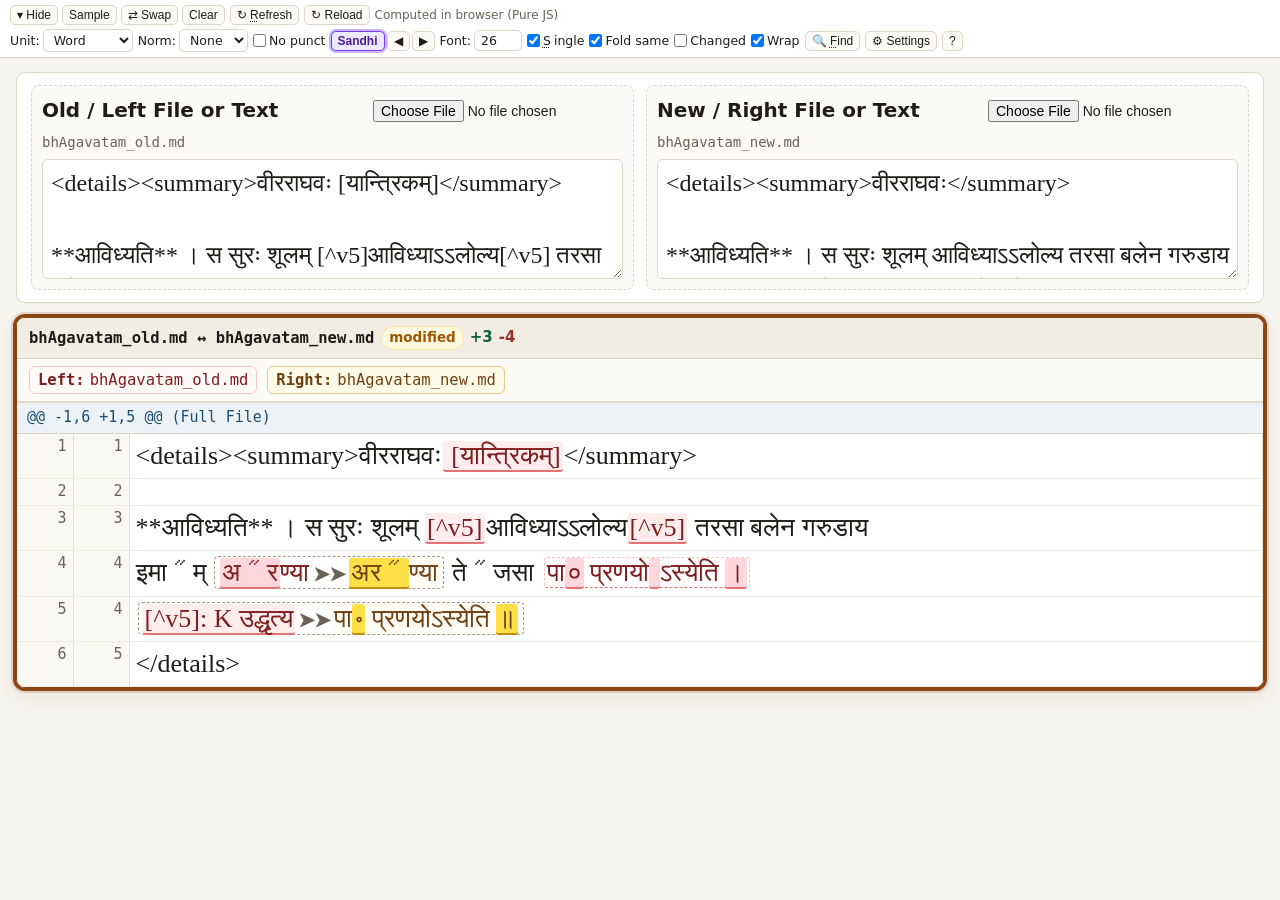
==== commit 6b03fb45: "Show and copy paired OLD/NEW diff boxes as old➤➤new" ====
--- a/docs/local_diff/index.html
+++ b/docs/local_diff/index.html
@@ -526,6 +526,17 @@
     border: none;
     margin: 0 1px;
     padding: 0 1px;
+  }
+  .ch-sep {
+    color: var(--muted);
+    font-weight: 700;
+    font-size: 0.78em;
+    margin: 0 2px;
+    letter-spacing: -0.05em;
+    user-select: text;
+  }
+  .ch-pair.ch-sandhi .ch-sep {
+    color: var(--sandhi-border);
   }
   .ch-pair > .ch-del + .ch-ins,
   .ch-pair > .ch-del + .nl-badge,
@@ -1049,7 +1060,7 @@
     <strong style="font-size:19px;">local-diff-san — Sanskrit Local &amp; Git Diff Viewer</strong>
     <button id="closeHelpBtn" class="small" type="button" onclick="closeHelpPane()">✕ Close</button>
   </div>
-  <div id="shortcutFooter" style="color:var(--muted); font-size:15px; padding:4px 0;"><strong>Shortcuts:</strong> <strong>Hold Alt/Ctrl</strong> Highlight button shortcut letters • <strong>Shift+Click</strong> / <strong>↑</strong>/<strong>↓</strong> Select line • <strong>Tab</strong> / <strong>Shift+Tab</strong> Step diffs • <strong>Ctrl+Space</strong> Checked until here • <strong>Click diff box</strong> Copy OLD/NEW • <strong>Right-click</strong> Copy diff • <strong>Ctrl+F</strong> Find (supports ँ) • <strong>Ctrl+G</strong> / <strong>Ctrl+Shift+G</strong> Next/Prev find • <strong>Alt+W</strong> Word/Char diff • <strong>PgUp</strong>/<strong>PgDn</strong> Page &amp; select first line • <strong>Ctrl+PgUp</strong>/<strong>PgDn</strong> Prev/Next file in left pane • <strong>Alt+↑</strong>/<strong>↓</strong> Prev/Next diff line • <strong>Alt+Shift+↑</strong>/<strong>↓</strong> Prev/Next sandhi diff • <strong>Alt+S</strong> Single/2-Pane • <strong>Ctrl+R</strong> Refresh • <strong>j</strong>/<strong>k</strong> Navigate files • <strong>?</strong> About/Shortcuts • <strong>Esc</strong> Close bar/panel</div>
+  <div id="shortcutFooter" style="color:var(--muted); font-size:15px; padding:4px 0;"><strong>Shortcuts:</strong> <strong>Hold Alt/Ctrl</strong> Highlight button shortcut letters • <strong>Shift+Click</strong> / <strong>↑</strong>/<strong>↓</strong> Select line • <strong>Tab</strong> / <strong>Shift+Tab</strong> Step diffs • <strong>Ctrl+Space</strong> Checked until here • <strong>Click diff box</strong> Copy OLD➤➤NEW • <strong>Right-click</strong> Copy diff • <strong>Ctrl+F</strong> Find (supports ँ) • <strong>Ctrl+G</strong> / <strong>Ctrl+Shift+G</strong> Next/Prev find • <strong>Alt+W</strong> Word/Char diff • <strong>PgUp</strong>/<strong>PgDn</strong> Page &amp; select first line • <strong>Ctrl+PgUp</strong>/<strong>PgDn</strong> Prev/Next file in left pane • <strong>Alt+↑</strong>/<strong>↓</strong> Prev/Next diff line • <strong>Alt+Shift+↑</strong>/<strong>↓</strong> Prev/Next sandhi diff • <strong>Alt+S</strong> Single/2-Pane • <strong>Ctrl+R</strong> Refresh • <strong>j</strong>/<strong>k</strong> Navigate files • <strong>?</strong> About/Shortcuts • <strong>Esc</strong> Close bar/panel</div>
   <footer id="aboutFooter" class="about-footer">
     <div>
       <strong>diff_san</strong> (<a href="https://github.com/sanskrit-coders/diff_san" target="_blank" rel="noopener noreferrer">github.com/sanskrit-coders/diff_san</a>) —
@@ -2922,7 +2933,7 @@
         <span class="ch-ins">नवीनम्</span> (added line / token preview)
       </div>
       <div class="settings-preview-line sandhi-sample">
-        <span class="ch-pair ch-sandhi"><span class="ch-del ch-has-sub ch-sandhi">अस्<span class="ch-sub">ति इ</span>ति</span><span class="ch-ins ch-has-sub ch-sandhi">अस्<span class="ch-sub">ती</span>ति</span></span> (interword sandhi preview)
+        <span class="ch-pair ch-sandhi"><span class="ch-del ch-has-sub ch-sandhi">अस्<span class="ch-sub">ति इ</span>ति</span><span class="ch-sep">➤➤</span><span class="ch-ins ch-has-sub ch-sandhi">अस्<span class="ch-sub">ती</span>ति</span></span> (interword sandhi preview)
       </div>
     </div>
     ${groupsHtml}
@@ -2999,6 +3010,7 @@
 function _extractDiffInlineNodeText(node, isNlStandalone = false) {
   if (!node) return "";
   if (node.nodeType === 3) return String(node.nodeValue || "");
+  if (node.classList && node.classList.contains("ch-sep")) return "";
   if (typeof node.getAttribute === "function") {
     const dataCh = node.getAttribute("data-ch");
     if (dataCh != null) return dataCh;
@@ -3050,6 +3062,7 @@
       for (let i = 0; i < children.length; i++) {
         const child = children[i];
         if (child && child.classList) {
+          if (child.classList.contains("ch-sep")) continue;
           if (child.classList.contains("ch-del")) oldParts.push(_extractDiffInlineNodeText(child, false));
           else if (child.classList.contains("ch-ins")) newParts.push(_extractDiffInlineNodeText(child, false));
           else if (child.classList.contains("nl-del")) oldParts.push("\n");
@@ -3079,7 +3092,7 @@
   } else {
     return "";
   }
-  return `OLD:\n${oldText}\nNEW:\n${newText}`;
+  return `${oldText}➤➤${newText}`;
 }
 
 async function copyDiffBoxOldNew(boxEl) {
@@ -3090,7 +3103,7 @@
     boxEl.classList.add("diff-box-copied");
     setTimeout(() => { if (boxEl.classList) boxEl.classList.remove("diff-box-copied"); }, 900);
   }
-  setStatus(ok ? "Copied diff box (OLD / NEW)" : "Copy failed — check clipboard permissions", 2500);
+  setStatus(ok ? "Copied diff box (OLD➤➤NEW)" : "Copy failed — check clipboard permissions", 2500);
   return ok;
 }
 
@@ -3454,7 +3467,8 @@
             }
           }
         }
-        let pairHtml = "";
+        let oldHtml = "";
+        let newHtml = "";
         let oldParts = [];
         let newParts = [];
         let pairIsSandhi = false;
@@ -3465,8 +3479,12 @@
           else if (ps.op === "del_nl") oldParts.push("\n");
           else if (ps.op === "ins") newParts.push(ps.text || "");
           else if (ps.op === "ins_nl") newParts.push("\n");
-          pairHtml += renderOneSegment(p);
+          const segHtml = renderOneSegment(p);
+          if (ps.op === "ins" || ps.op === "ins_nl") newHtml += segHtml;
+          else oldHtml += segHtml;
         }
+        const pairSepHtml = (oldHtml && newHtml) ? `<span class="ch-sep">➤➤</span>` : "";
+        const pairHtml = `${oldHtml}${pairSepHtml}${newHtml}`;
         out += _wrapOldNewPairHtml(pairHtml, pairIsSandhi, oldParts.join(""), newParts.join(""));
         i = lastContentIdx;
         continue;
@@ -3846,7 +3864,7 @@
       .join("");
     menu.innerHTML = `
       ${extraHtml}
-      <button id="ctxCopyBoxDiffBtn" class="diff-ctx-item" type="button">📋 Copy this diff box (OLD / NEW)</button>
+      <button id="ctxCopyBoxDiffBtn" class="diff-ctx-item" type="button">📋 Copy this diff box (OLD➤➤NEW)</button>
       <button id="ctxCopyBugDiffBtn" class="diff-ctx-item" type="button">📋 Copy diff for bug report</button>
       <button id="ctxSelectLineBtn" class="diff-ctx-item" type="button">☑ Select line</button>
     `;
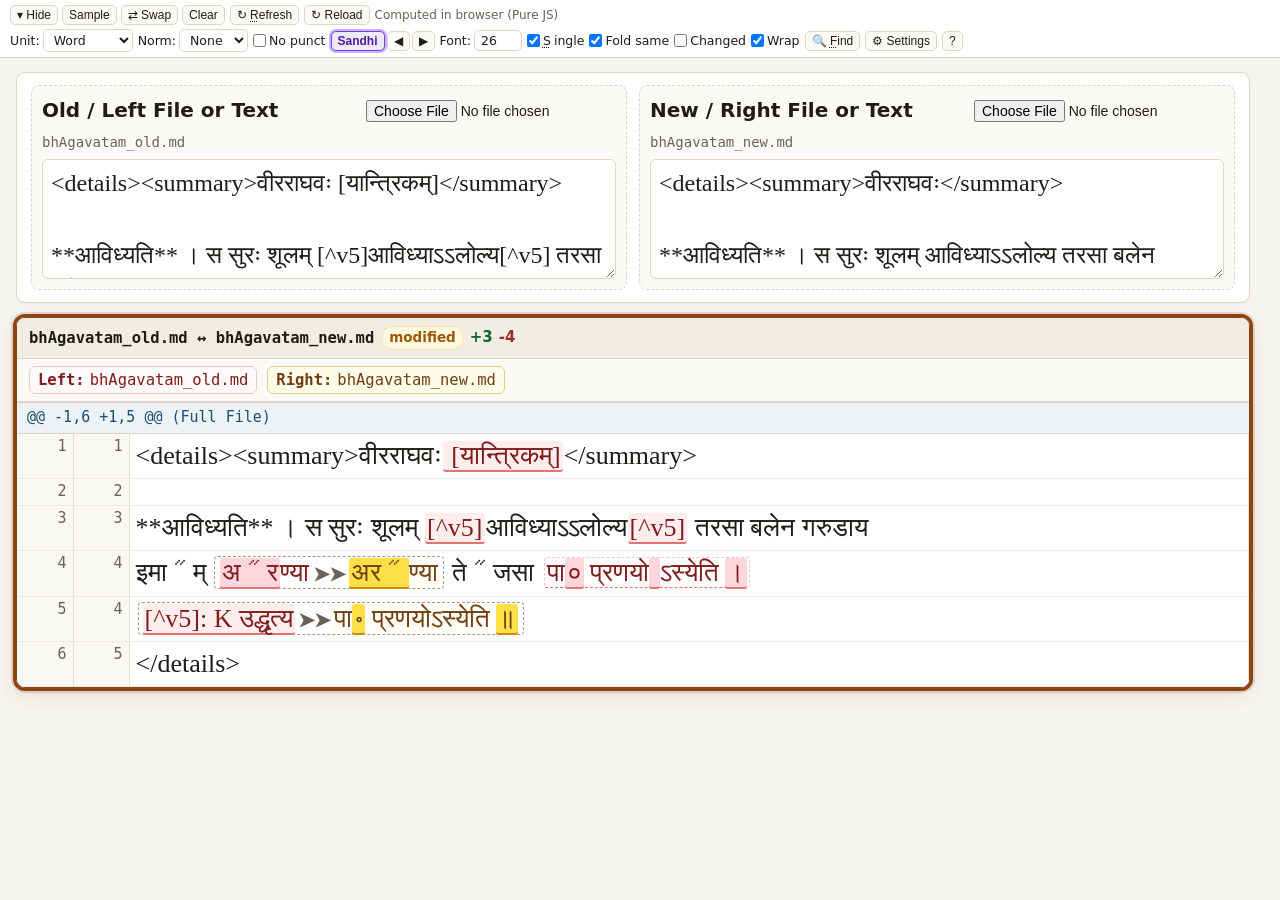
==== commit 273a7199: "Show persistent visible RHS scrollbar on main pane across all tools" ====
--- a/docs/local_diff/index.html
+++ b/docs/local_diff/index.html
@@ -312,11 +312,39 @@
 
   main {
     min-width: 0;
-    overflow-y: auto;
+    min-height: 0;
+    overflow-y: scroll;
+    scrollbar-gutter: stable;
     padding: 14px 16px;
     display: flex;
     flex-direction: column;
     gap: 14px;
+  }
+  main::-webkit-scrollbar {
+    width: 14px;
+    height: 14px;
+  }
+  main::-webkit-scrollbar-track {
+    background: var(--surface-2);
+    border-left: 1px solid var(--border);
+  }
+  main::-webkit-scrollbar-thumb {
+    background: #a58f74;
+    border-radius: 7px;
+    border: 2px solid var(--surface-2);
+    min-height: 36px;
+  }
+  main::-webkit-scrollbar-thumb:hover {
+    background: var(--accent);
+  }
+  main::-webkit-scrollbar-thumb:active {
+    background: #6c340d;
+  }
+  @supports not selector(::-webkit-scrollbar) {
+    main {
+      scrollbar-width: auto;
+      scrollbar-color: #a58f74 var(--surface-2);
+    }
   }
   .card {
     background: var(--surface);
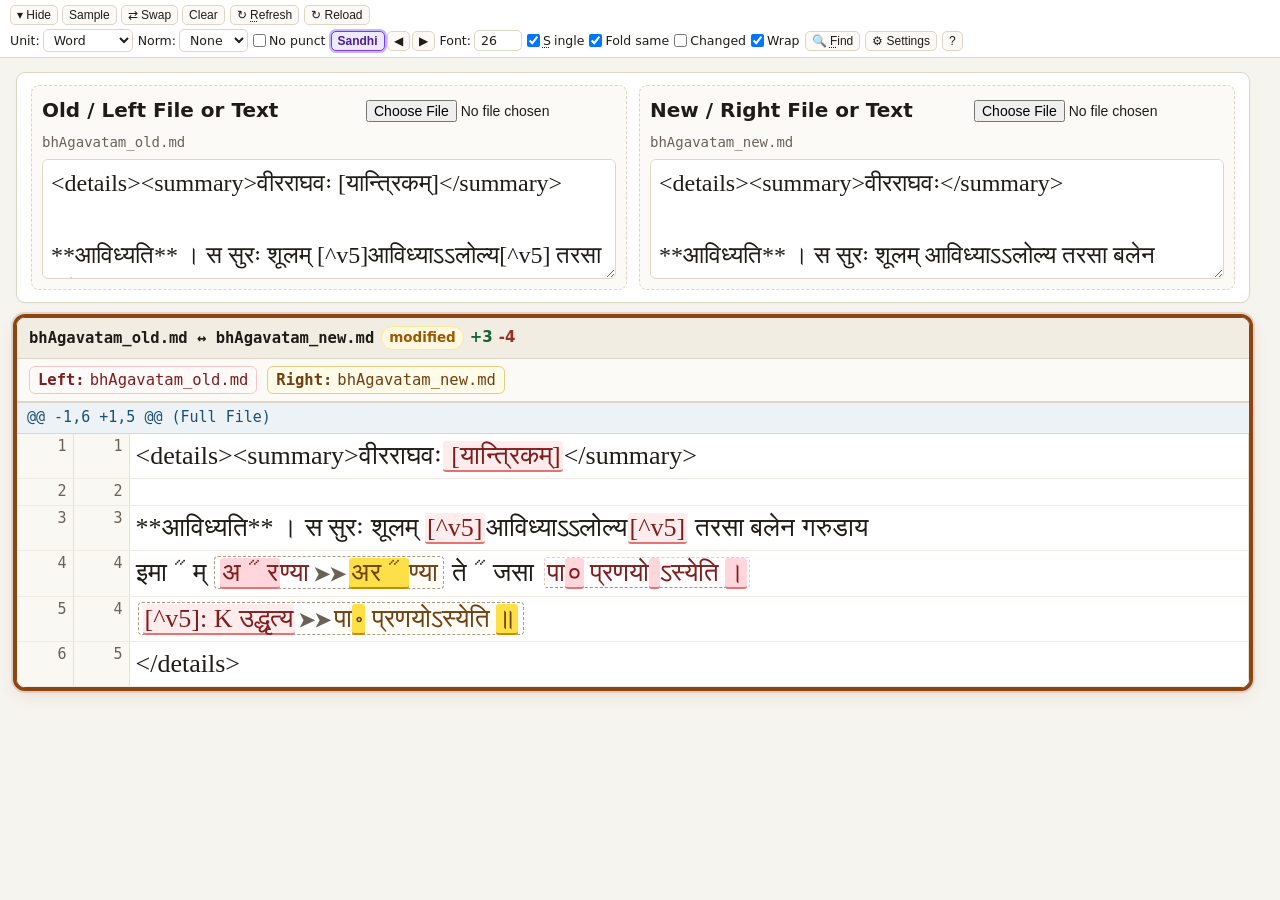
==== commit 289b6698: "Improve pane scrollbars, Escape focus, PR idle refresh, and pada_svara header/status" ====
--- a/docs/local_diff/index.html
+++ b/docs/local_diff/index.html
@@ -179,16 +179,21 @@
     display: flex;
     flex-direction: column;
     min-height: 0;
-    padding: 10px;
+    padding: 10px 0 10px 10px;
     gap: 6px;
   }
+  .sidebar-section > .pane-title {
+    padding-right: 10px;
+  }
   .scroll-list {
-    overflow-y: auto;
+    overflow-y: scroll;
+    scrollbar-gutter: stable;
     display: flex;
     flex-direction: column;
     gap: 5px;
     min-height: 0;
     flex: 1;
+    padding-right: 4px;
   }
   .pane-title {
     font-size: 16px;
@@ -320,28 +325,35 @@
     flex-direction: column;
     gap: 14px;
   }
-  main::-webkit-scrollbar {
+  main:focus { outline: none; }
+  main::-webkit-scrollbar,
+  .scroll-list::-webkit-scrollbar {
     width: 14px;
     height: 14px;
   }
-  main::-webkit-scrollbar-track {
+  main::-webkit-scrollbar-track,
+  .scroll-list::-webkit-scrollbar-track {
     background: var(--surface-2);
     border-left: 1px solid var(--border);
   }
-  main::-webkit-scrollbar-thumb {
+  main::-webkit-scrollbar-thumb,
+  .scroll-list::-webkit-scrollbar-thumb {
     background: #a58f74;
     border-radius: 7px;
     border: 2px solid var(--surface-2);
     min-height: 36px;
   }
-  main::-webkit-scrollbar-thumb:hover {
+  main::-webkit-scrollbar-thumb:hover,
+  .scroll-list::-webkit-scrollbar-thumb:hover {
     background: var(--accent);
   }
-  main::-webkit-scrollbar-thumb:active {
+  main::-webkit-scrollbar-thumb:active,
+  .scroll-list::-webkit-scrollbar-thumb:active {
     background: #6c340d;
   }
   @supports not selector(::-webkit-scrollbar) {
-    main {
+    main,
+    .scroll-list {
       scrollbar-width: auto;
       scrollbar-color: #a58f74 var(--surface-2);
     }
@@ -1115,7 +1127,7 @@
     </div>
   </aside>
 
-  <main id="mainPane">
+  <main id="mainPane" tabindex="-1">
     <div id="errorBanner" class="error-banner"></div>
     <div id="staticTextInputsPanel" class="card" style="display:none;">
       <div class="static-inputs-grid">
@@ -2969,8 +2981,10 @@
 }
 
 function isSettingsPaneOpen() {
-  const pane = document.getElementById("settingsPane");
-  return !!(pane && pane.style.display !== "none" && pane.style.display !== "");
+  const pane = typeof document !== "undefined" && typeof document.getElementById === "function"
+    ? document.getElementById("settingsPane")
+    : null;
+  return Boolean(pane && pane.style && pane.style.display && pane.style.display !== "none");
 }
 
 function toggleSettingsPane(forceOpen = null) {
@@ -3003,7 +3017,7 @@
   const pane = typeof document !== "undefined" && typeof document.getElementById === "function"
     ? document.getElementById("helpPane")
     : null;
-  return !!(pane && pane.style && pane.style.display !== "none" && pane.style.display !== "");
+  return Boolean(pane && pane.style && pane.style.display && pane.style.display !== "none");
 }
 
 function toggleHelpPane(forceOpen = null) {
@@ -4283,7 +4297,7 @@
     bar.id = "diffFindBar";
     bar.className = "diff-find-bar";
     bar.innerHTML = `
-      <input id="diffFindInput" type="text" placeholder="Find (supports ँ, ᳓, spans)..." oninput="runDiffFind(this.value)" onkeydown="if(event.key==='Enter'){event.preventDefault(); stepDiffFind(event.shiftKey ? -1 : 1);}else if(event.key==='Escape'){event.preventDefault(); closeDiffFindBar();}" />
+      <input id="diffFindInput" type="text" placeholder="Find (supports ँ, ᳓, spans)..." oninput="runDiffFind(this.value)" onkeydown="if(event.key==='Enter'){event.preventDefault(); stepDiffFind(event.shiftKey ? -1 : 1);}else if(event.key==='Escape'){event.preventDefault(); event.stopPropagation(); closeDiffFindBar();}" />
       <span id="diffFindCount" class="diff-find-count"></span>
       <button id="diffFindPrevBtn" class="small" type="button" title="Previous match (Shift+Enter / Ctrl+Shift+G)" onclick="stepDiffFind(-1)">▲</button>
       <button id="diffFindNextBtn" class="small" type="button" title="Next match (Enter / Ctrl+G)" onclick="stepDiffFind(1)">▼</button>
@@ -4306,6 +4320,24 @@
   if (!active || active === document.body || typeof active.blur !== "function") return;
   if (active.closest && active.closest(".inline-composer, .thread-box, #diffFindBar, #settingsPane")) return;
   active.blur();
+}
+
+function focusMainPane() {
+  if (typeof document === "undefined") return false;
+  const mainEl = typeof document.getElementById === "function" ? document.getElementById("mainPane") : null;
+  const active = document.activeElement;
+  if (active && active !== document.body && active !== mainEl && typeof active.blur === "function") {
+    active.blur();
+  }
+  if (mainEl && typeof mainEl.focus === "function") {
+    try {
+      mainEl.focus({ preventScroll: true });
+    } catch (_) {
+      mainEl.focus();
+    }
+    return true;
+  }
+  return false;
 }
 
 function clearActiveDiffFocus() {
@@ -4894,6 +4926,16 @@
     if (isHelpPaneOpen()) {
       if (typeof ev.preventDefault === "function") ev.preventDefault();
       closeHelpPane();
+      return true;
+    }
+    if (typeof document !== "undefined" && typeof document.querySelector === "function" && document.querySelector("dialog[open]")) {
+      return false;
+    }
+    if (navCtx && typeof navCtx.hasOtherEscapeMeaning === "function" && navCtx.hasOtherEscapeMeaning()) {
+      return false;
+    }
+    if (!ev.altKey && !ev.ctrlKey && !ev.metaKey && focusMainPane()) {
+      if (typeof ev.preventDefault === "function") ev.preventDefault();
       return true;
     }
   }
@@ -5641,6 +5683,7 @@
     getScopeKey: getLocalCheckedScopeKey,
     checkedStorageKey: LOCAL_CHECKED_UNTIL_STORAGE_KEY,
     stepSidebar: stepLocalSidebarItem,
+    hasOtherEscapeMeaning: () => isSettingsPaneOpen(),
   })) return;
   const target = ev.target;
   const tag = (target && target.tagName || "").toUpperCase();
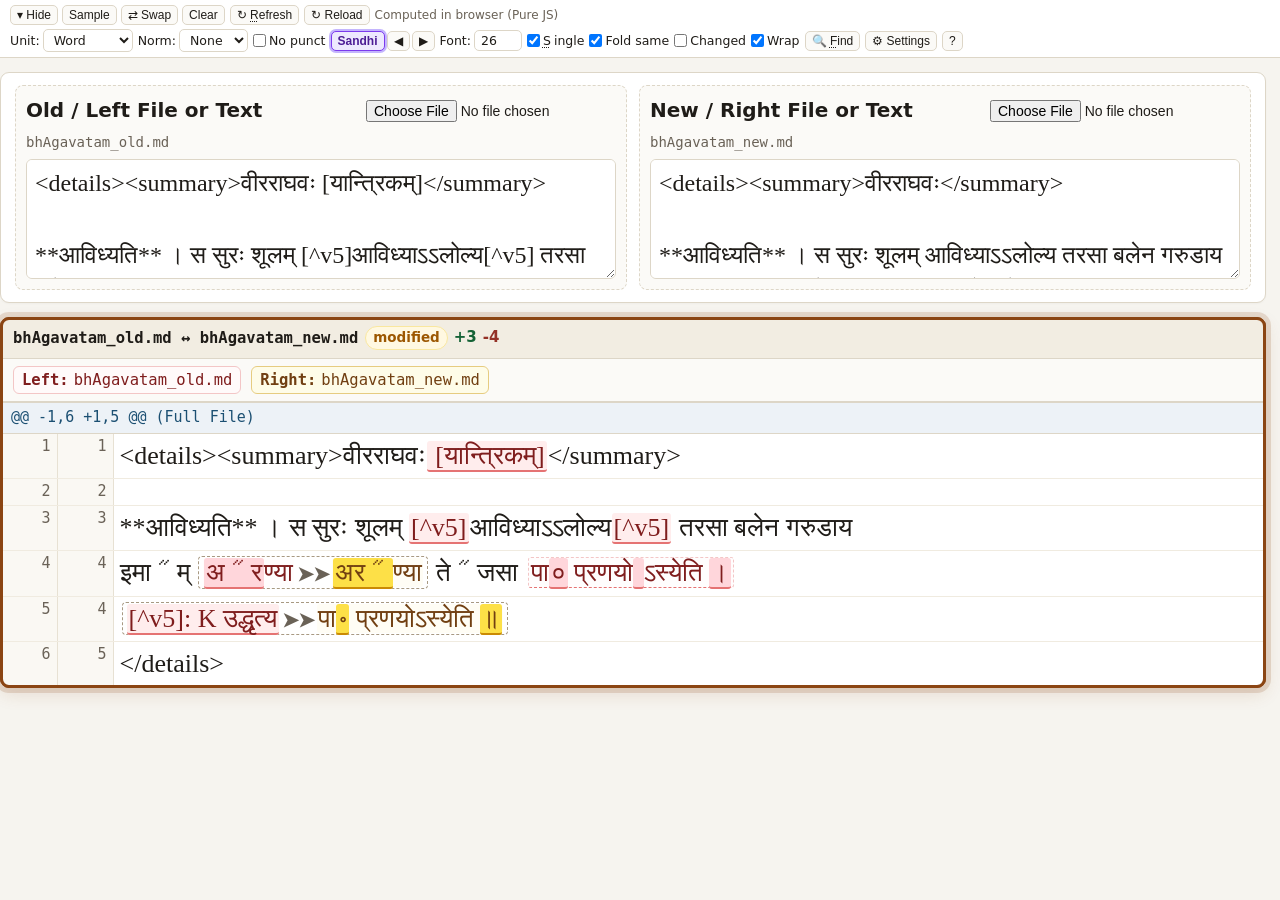
==== commit a97127bd: "Remove main pane L/R padding and add custom dir autosuggest menu in pada_svara" ====
--- a/docs/local_diff/index.html
+++ b/docs/local_diff/index.html
@@ -320,7 +320,7 @@
     min-height: 0;
     overflow-y: scroll;
     scrollbar-gutter: stable;
-    padding: 14px 16px;
+    padding: 14px 0;
     display: flex;
     flex-direction: column;
     gap: 14px;
@@ -388,6 +388,7 @@
   .file-card.focused {
     border-color: var(--accent);
     outline: 3px solid var(--accent);
+    outline-offset: -3px;
     box-shadow: 0 0 0 5px rgba(139, 69, 19, 0.16), 0 6px 18px rgba(139, 69, 19, 0.14);
   }
   .active-badge {
